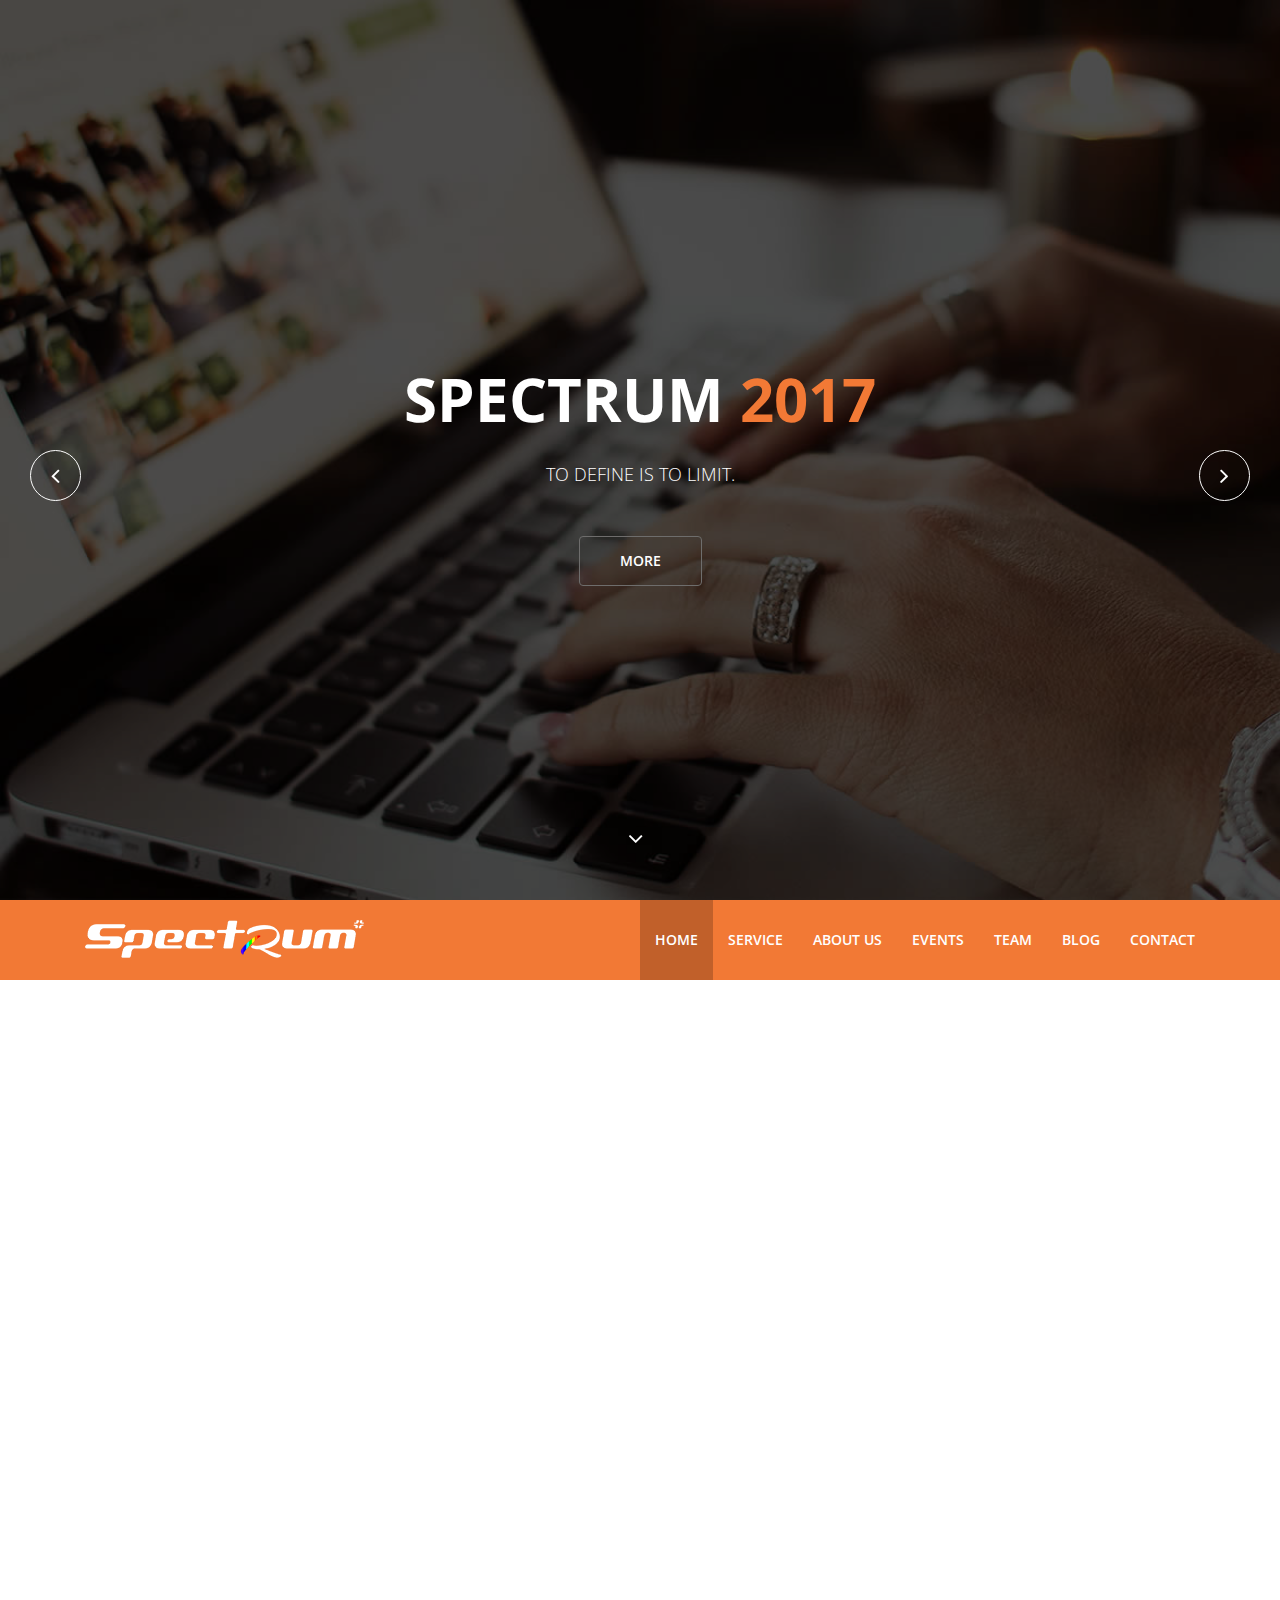
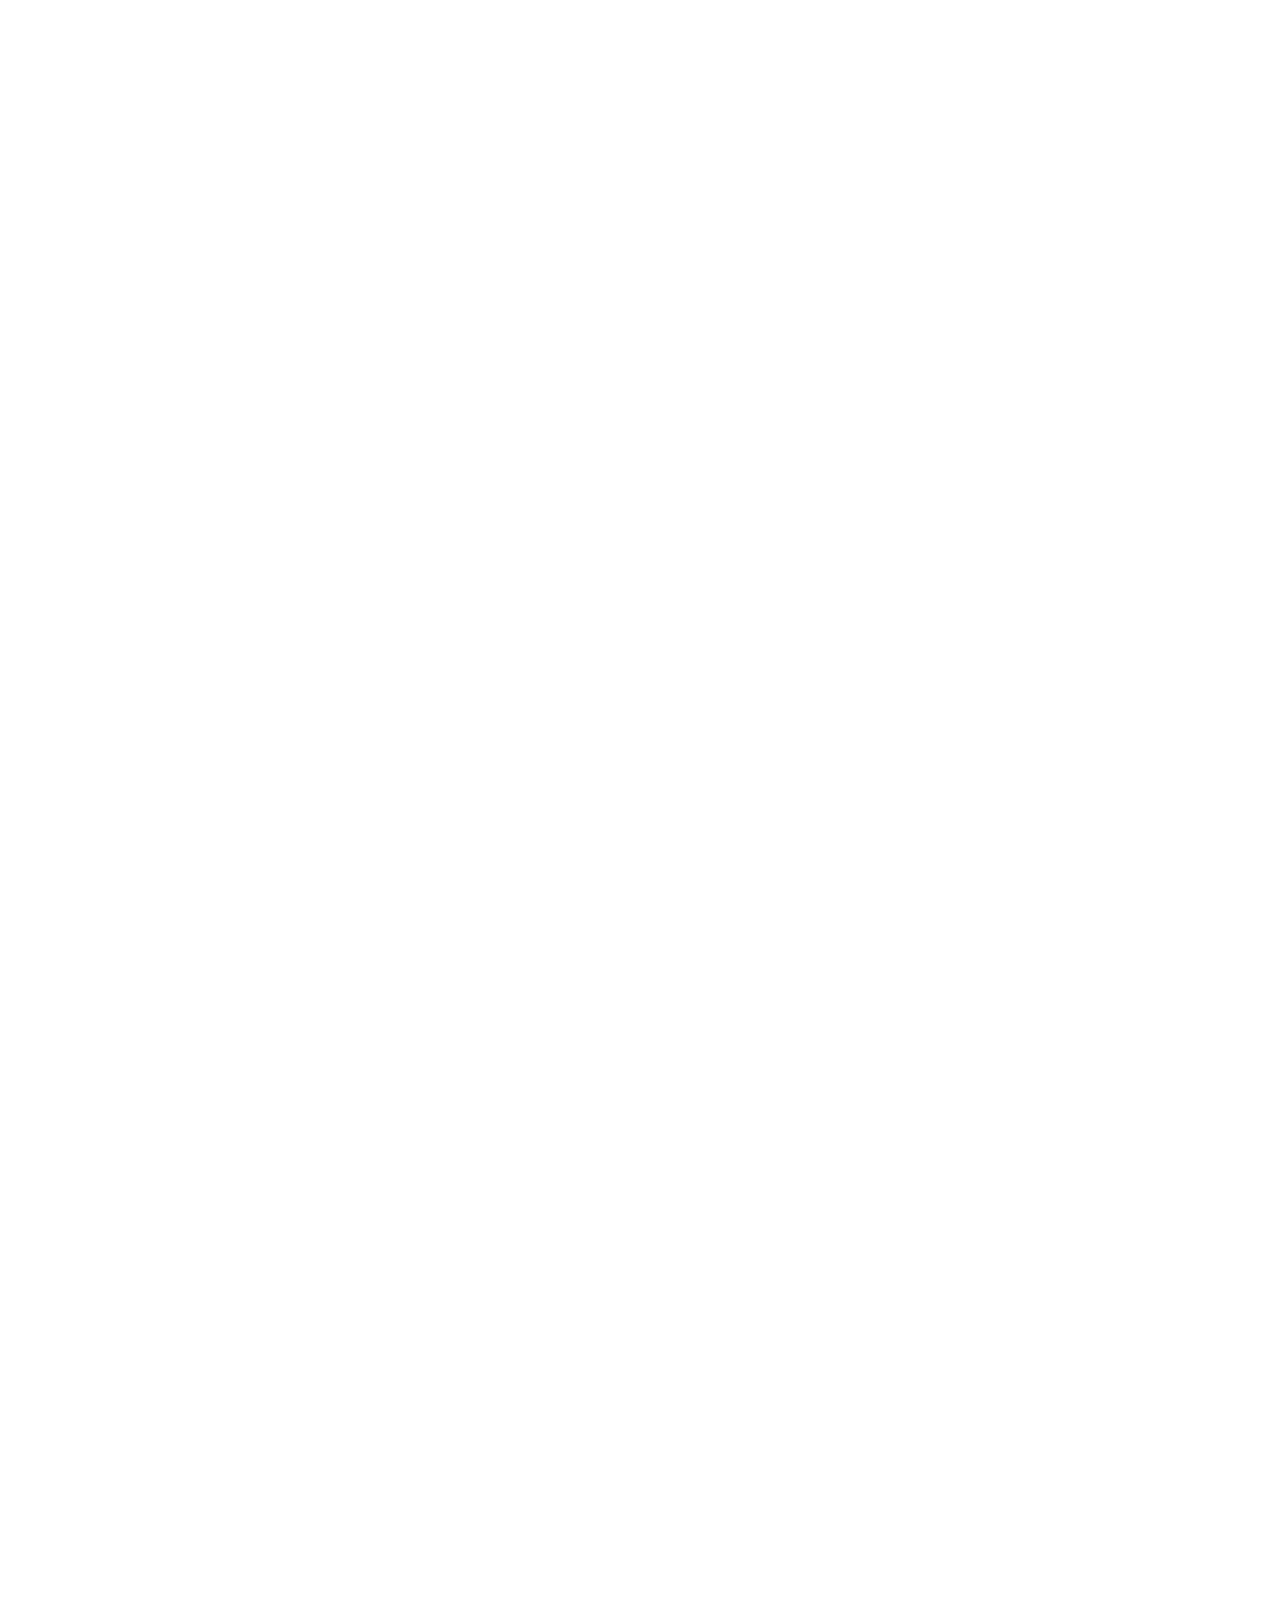
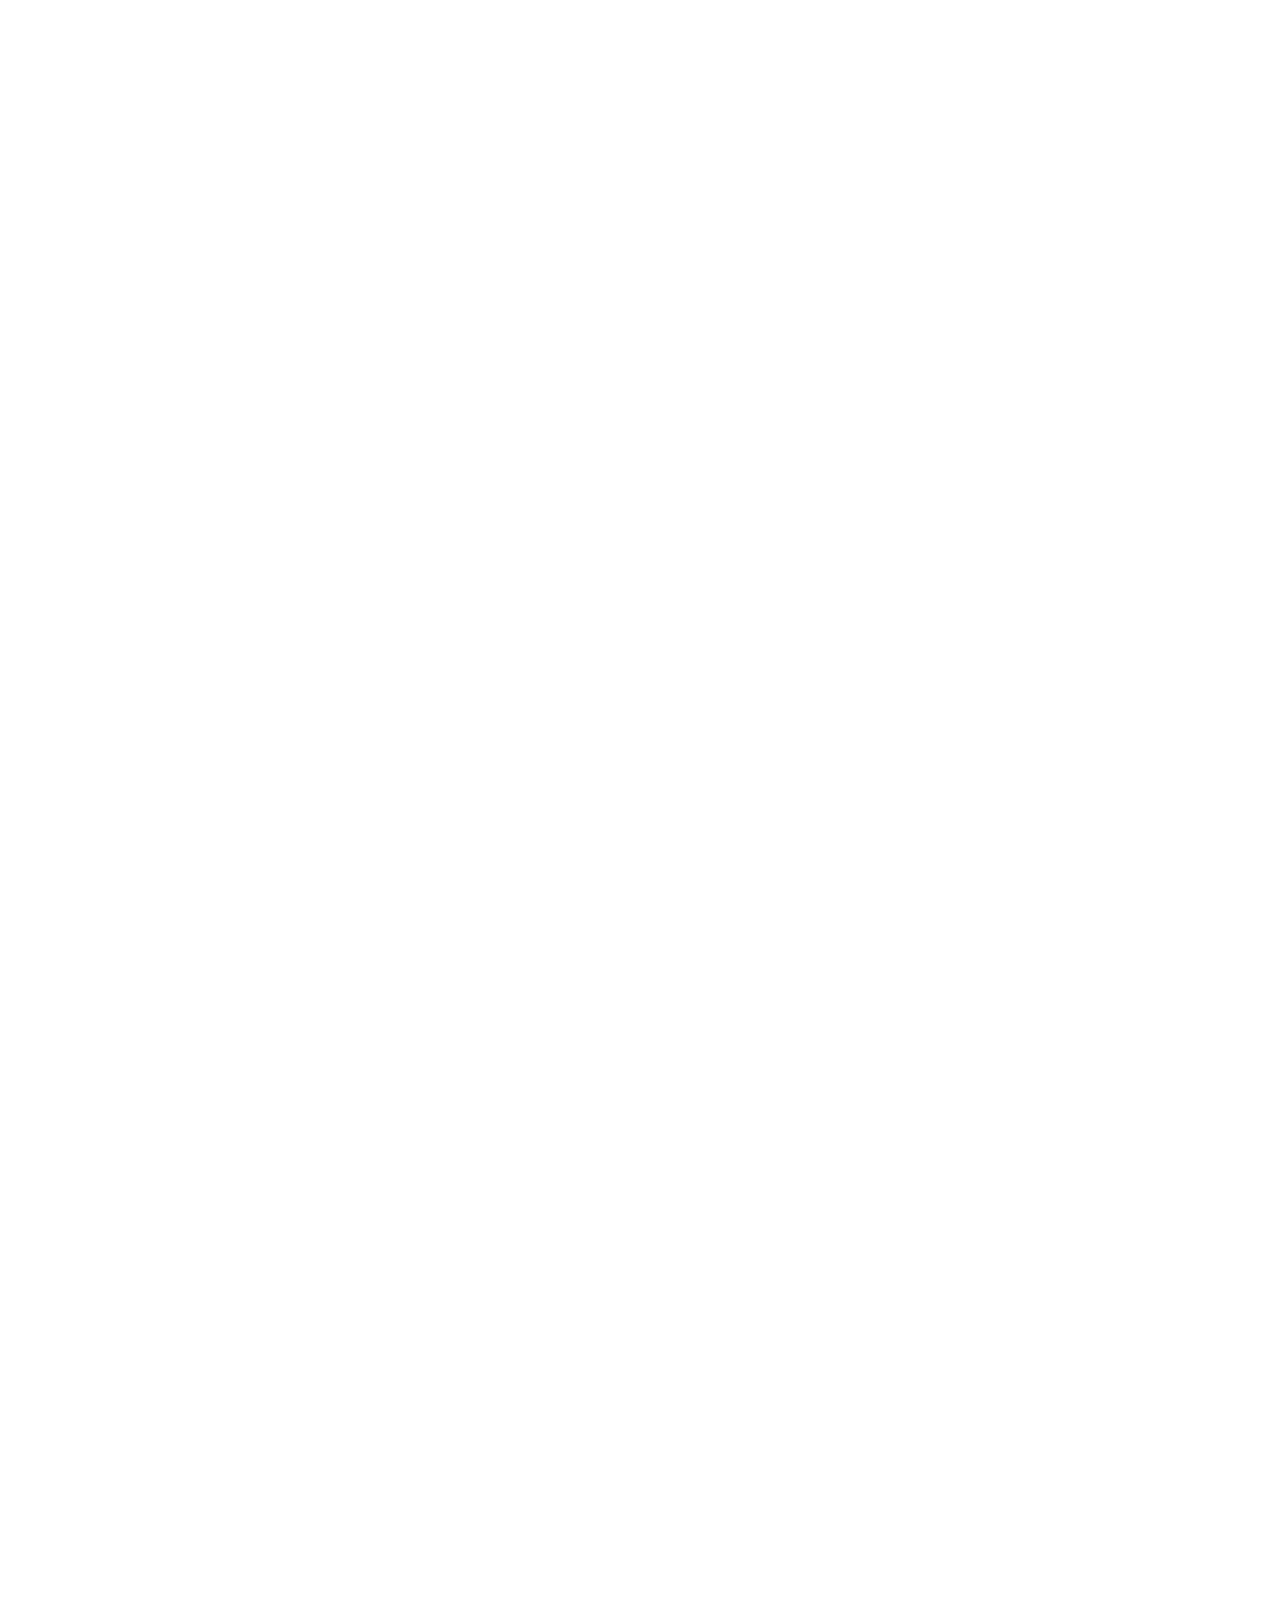
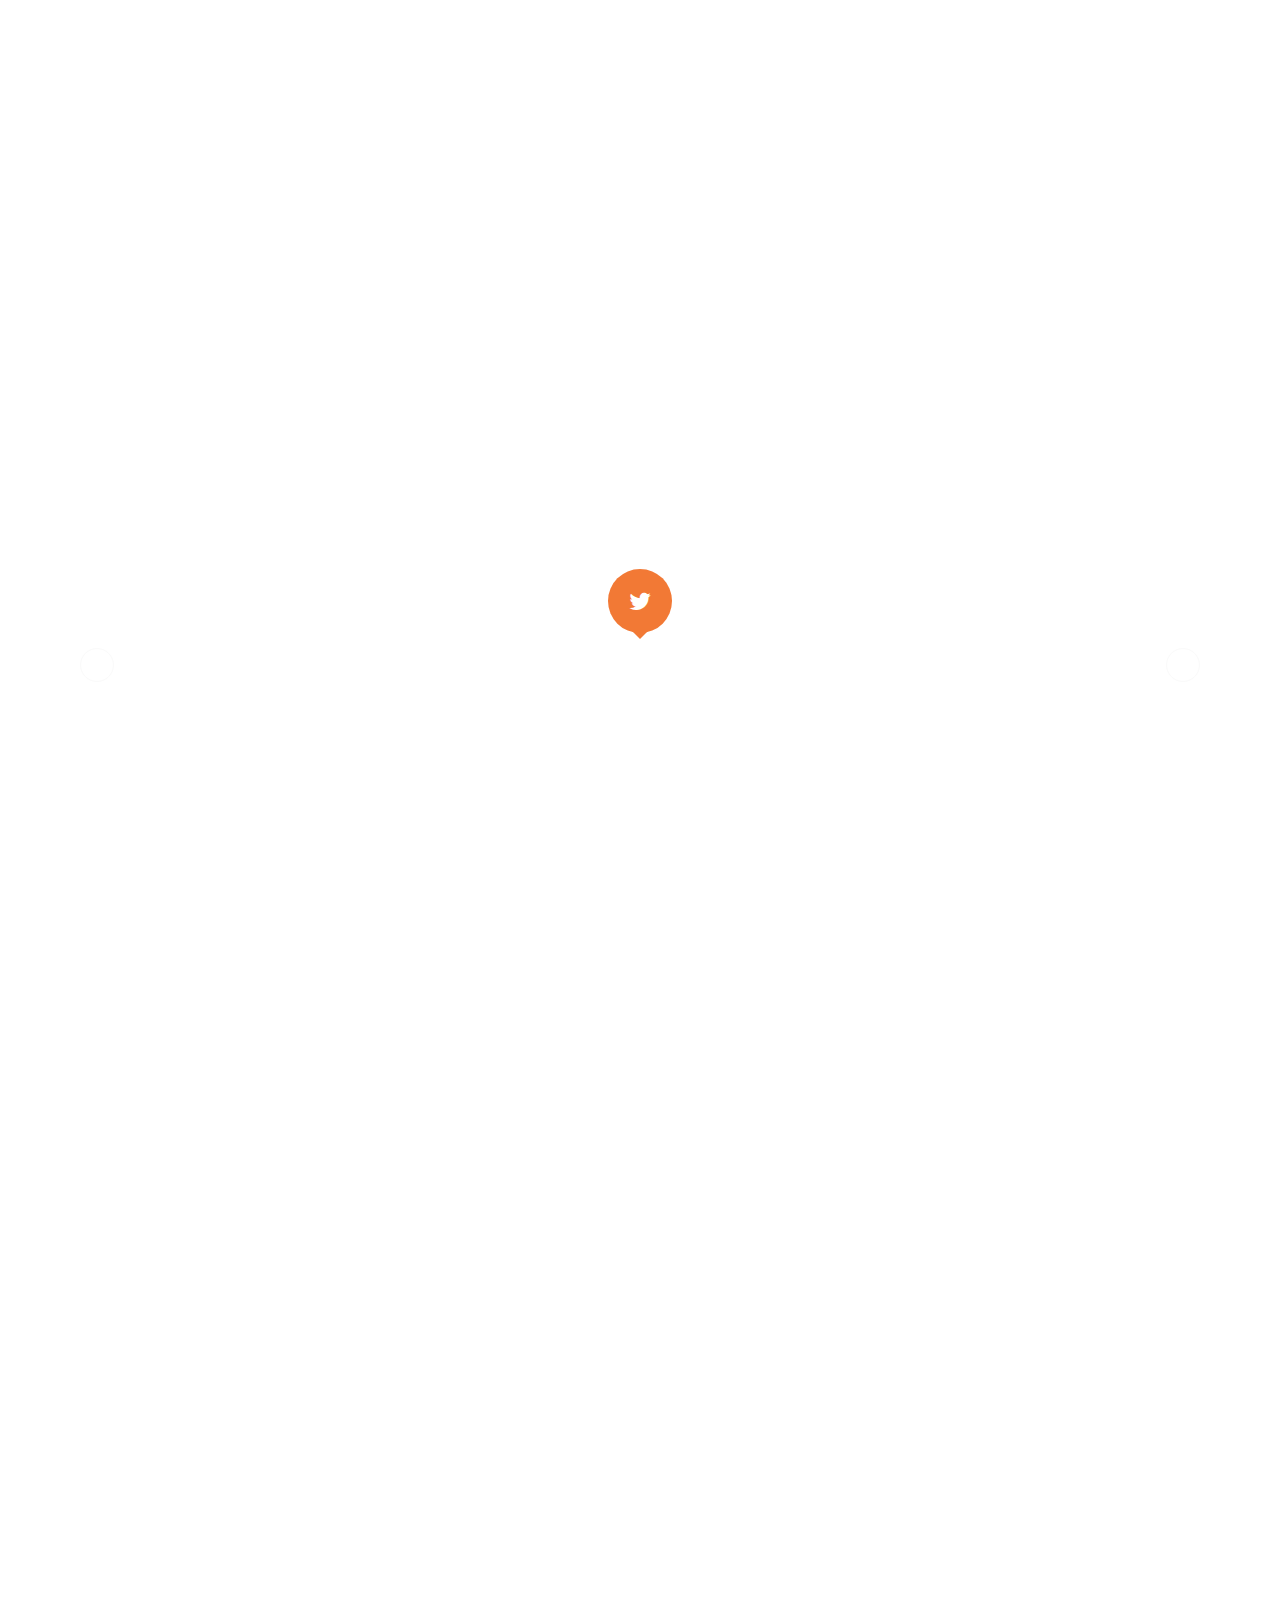
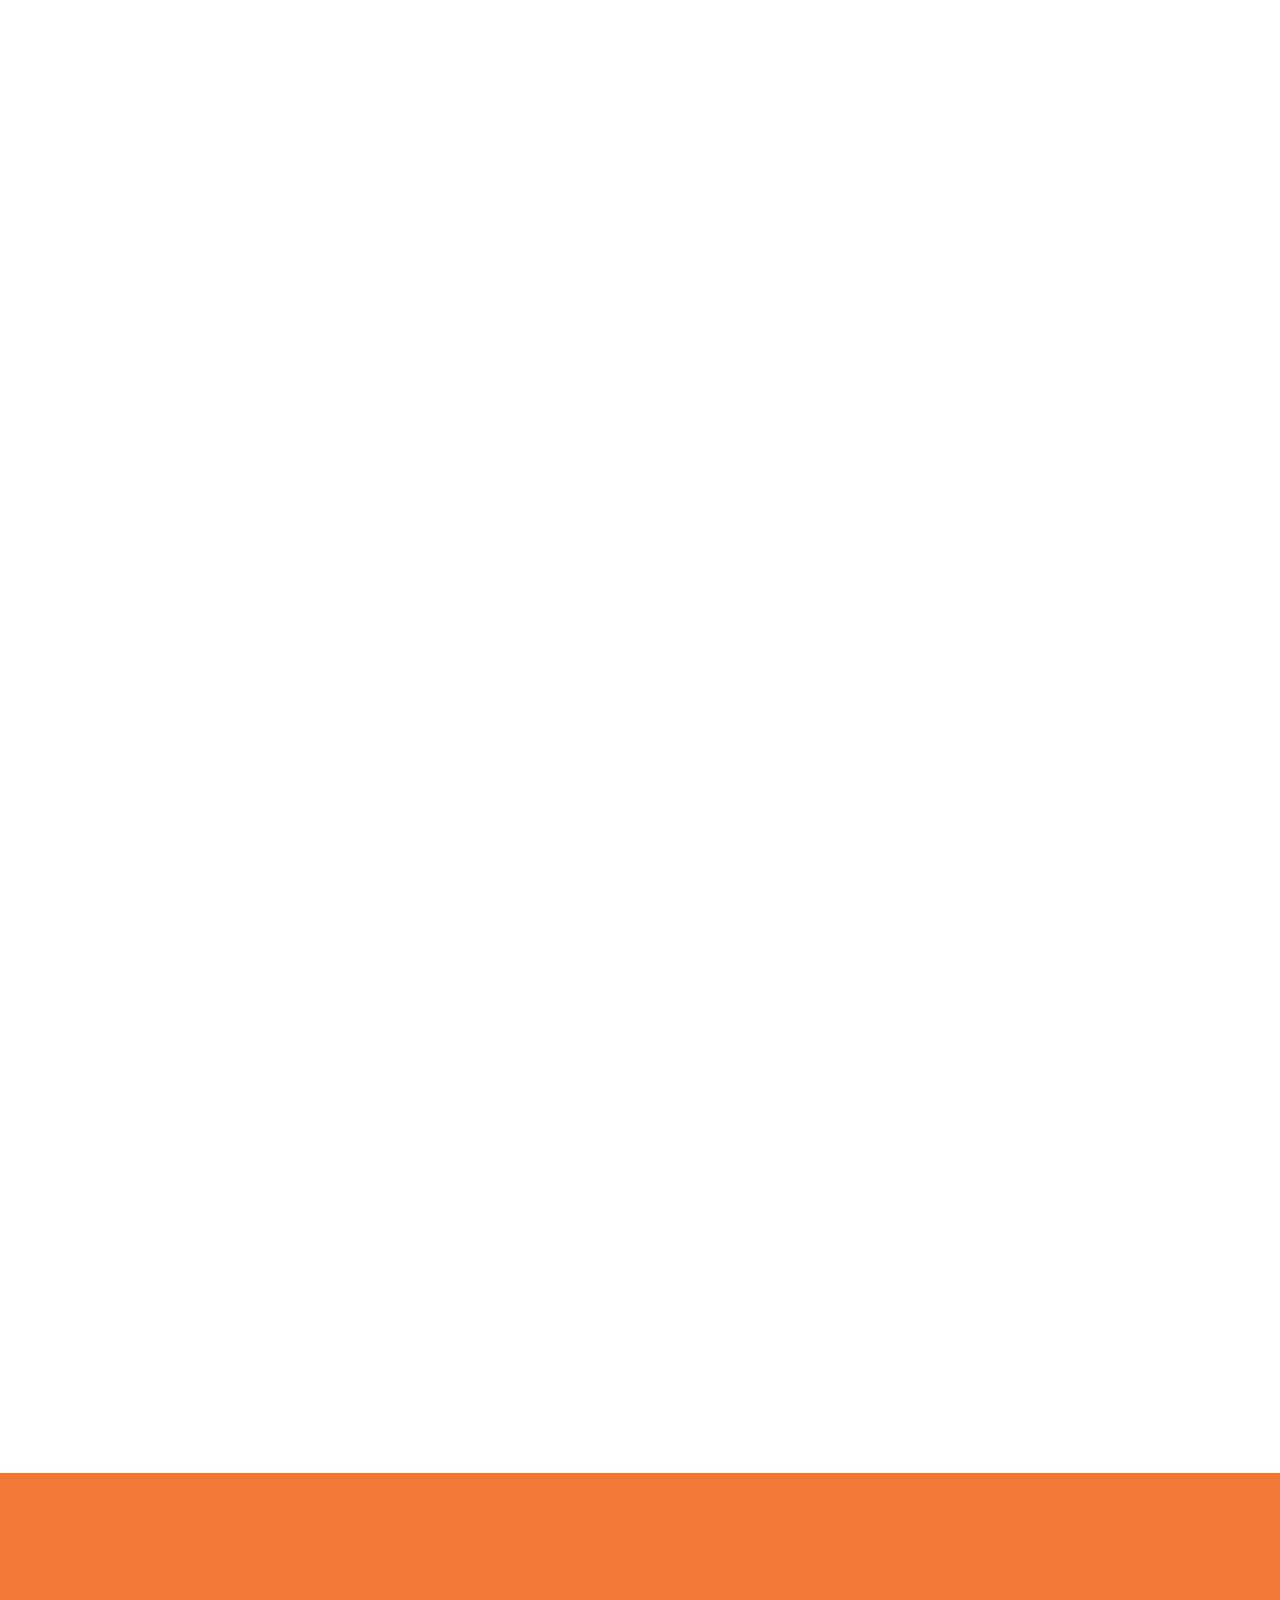
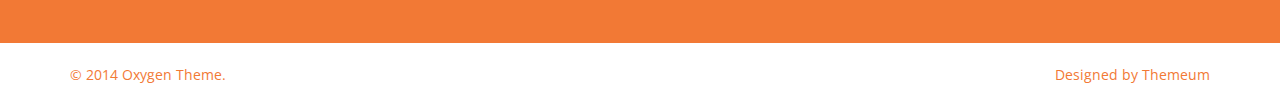
==== index.html @ 274dad4c "initial" ====
<!DOCTYPE html>
<html lang="en">
<head>
  <meta charset="utf-8">
  <meta name="viewport" content="width=device-width, initial-scale=1.0">
  <meta name="description" content="">
  <meta name="author" content="">
  <title>Spectrum '17</title>
  <link href="css/bootstrap.min.css" rel="stylesheet">
  <link href="css/animate.min.css" rel="stylesheet">
  <link href="css/font-awesome.min.css" rel="stylesheet">
  <link href="css/lightbox.css" rel="stylesheet">
  <link href="css/main.css" rel="stylesheet">
  <link id="css-preset" href="css/presets/preset2.css" rel="stylesheet">
  <link href="css/responsive.css" rel="stylesheet">

  <!--[if lt IE 9]>
    <script src="js/html5shiv.js"></script>
    <script src="js/respond.min.js"></script>
  <![endif]-->

  <link href='http://fonts.googleapis.com/css?family=Open+Sans:300,400,600,700' rel='stylesheet' type='text/css'>
  <link rel="shortcut icon" href="images/favicon.ico">
</head><!--/head-->

<body>

  <!--.preloader-->
  <div class="preloader"> <i class="fa fa-circle-o-notch fa-spin"></i></div>
  <!--/.preloader-->

  <header id="home">
    <div id="home-slider" class="carousel slide carousel-fade" data-ride="carousel">
      <div class="carousel-inner">
        <div class="item active" style="background-image: url(images/slider/1.jpg)">
          <div class="caption">
            <h1 class="animated fadeInLeftBig">SPECTRUM <span>2017</span></h1>
            <p class="animated fadeInRightBig">To define is to limit.</p>
            <a data-scroll class="btn btn-start animated fadeInUpBig" href="#services">More</a>
          </div>
        </div>
        <div class="item" style="background-image: url(images/slider/2.jpg)">
          <div class="caption">
            <h1 class="animated fadeInLeftBig">We <span>Create</span></h1>
            <p class="animated fadeInRightBig">Bootstrap - Responsive Design - Retina Ready - Parallax</p>
            <a data-scroll class="btn btn-start animated fadeInUpBig" href="#services">Start now</a>
          </div>
        </div>
        <div class="item" style="background-image: url(images/slider/3.jpg)">
          <div class="caption">
            <h1 class="animated fadeInLeftBig">We <span>Innovate</span></h1>
            <p class="animated fadeInRightBig">Bootstrap - Responsive Design - Retina Ready - Parallax</p>
            <a data-scroll class="btn btn-start animated fadeInUpBig" href="#services">Start now</a>
          </div>
        </div>
        <div class="item" style="background-image: url(images/slider/3.jpg)">
          <div class="caption">
            <h1 class="animated fadeInLeftBig">We <span>Succeed</span></h1>
            <p class="animated fadeInRightBig">Bootstrap - Responsive Design - Retina Ready - Parallax</p>
            <a data-scroll class="btn btn-start animated fadeInUpBig" href="#services">Start now</a>
          </div>
        </div>
      </div>
      <a class="left-control" href="#home-slider" data-slide="prev"><i class="fa fa-angle-left"></i></a>
      <a class="right-control" href="#home-slider" data-slide="next"><i class="fa fa-angle-right"></i></a>

      <a id="tohash" href="#services"><i class="fa fa-angle-down"></i></a>

    </div><!--/#home-slider-->
    <div class="main-nav">
      <div class="container">
        <div class="navbar-header">
          <button type="button" class="navbar-toggle" data-toggle="collapse" data-target=".navbar-collapse">
            <span class="sr-only">Toggle navigation</span>
            <span class="icon-bar"></span>
            <span class="icon-bar"></span>
            <span class="icon-bar"></span>
          </button>
          <a class="navbar-brand" href="index.html">
            <h1><img class="img-responsive" src="images/logo.png" alt="logo"></h1>
          </a>
        </div>
        <div class="collapse navbar-collapse">
          <ul class="nav navbar-nav navbar-right">
            <li class="scroll active"><a href="#home">Home</a></li>
            <li class="scroll"><a href="#services">Service</a></li>
            <li class="scroll"><a href="#about-us">About Us</a></li>
            <li class="scroll"><a href="#portfolio">Events</a></li>
            <li class="scroll"><a href="#team">Team</a></li>
            <li class="scroll"><a href="#blog">Blog</a></li>
            <li class="scroll"><a href="#contact">Contact</a></li>
          </ul>
        </div>
      </div>
    </div><!--/#main-nav-->
  </header><!--/#home-->
  <section id="services">
    <div class="container">
      <div class="heading wow fadeInUp" data-wow-duration="1000ms" data-wow-delay="300ms">
        <div class="row">
          <div class="text-center col-sm-8 col-sm-offset-2">
            <h2>Our Services</h2>
            <p>Lorem ipsum dolor sit amet, consectetur adipisicing elit, sed do eiusmod tempor incididunt ut labore et dolore magna aliqua ut enim ad minim veniam</p>
          </div>
        </div>
      </div>
      <div class="text-center our-services">
        <div class="row">
          <div class="col-sm-4 wow fadeInDown" data-wow-duration="1000ms" data-wow-delay="300ms">
            <div class="service-icon">
              <i class="fa fa-flask"></i>
            </div>
            <div class="service-info">
              <h3>Brand Identity</h3>
              <p>Lorem ipsum dolor sit amet, consectetur adipisicing elit, sed do eiusmod tempor incididunt ut labore et dolore</p>
            </div>
          </div>
          <div class="col-sm-4 wow fadeInDown" data-wow-duration="1000ms" data-wow-delay="450ms">
            <div class="service-icon">
              <i class="fa fa-umbrella"></i>
            </div>
            <div class="service-info">
              <h3>Creative Idea</h3>
              <p>Lorem ipsum dolor sit amet, consectetur adipisicing elit, sed do eiusmod tempor incididunt ut labore et dolore</p>
            </div>
          </div>
          <div class="col-sm-4 wow fadeInDown" data-wow-duration="1000ms" data-wow-delay="550ms">
            <div class="service-icon">
              <i class="fa fa-cloud"></i>
            </div>
            <div class="service-info">
              <h3>Awesome Support</h3>
              <p>Lorem ipsum dolor sit amet, consectetur adipisicing elit, sed do eiusmod tempor incididunt ut labore et dolore</p>
            </div>
          </div>
          <div class="col-sm-4 wow fadeInUp" data-wow-duration="1000ms" data-wow-delay="650ms">
            <div class="service-icon">
              <i class="fa fa-coffee"></i>
            </div>
            <div class="service-info">
              <h3>Professional Design</h3>
              <p>Lorem ipsum dolor sit amet, consectetur adipisicing elit, sed do eiusmod tempor incididunt ut labore et dolore</p>
            </div>
          </div>
          <div class="col-sm-4 wow fadeInUp" data-wow-duration="1000ms" data-wow-delay="750ms">
            <div class="service-icon">
              <i class="fa fa-bitbucket"></i>
            </div>
            <div class="service-info">
              <h3>App Development</h3>
              <p>Lorem ipsum dolor sit amet, consectetur adipisicing elit, sed do eiusmod tempor incididunt ut labore et dolore</p>
            </div>
          </div>
          <div class="col-sm-4 wow fadeInUp" data-wow-duration="1000ms" data-wow-delay="850ms">
            <div class="service-icon">
              <i class="fa fa-gift"></i>
            </div>
            <div class="service-info">
              <h3>Clean Code</h3>
              <p>Lorem ipsum dolor sit amet, consectetur adipisicing elit, sed do eiusmod tempor incididunt ut labore et dolore</p>
            </div>
          </div>
        </div>
      </div>
    </div>
  </section><!--/#services-->
  <section id="about-us" class="parallax">
    <div class="container">
      <div class="row">

          <div class="about-info wow fadeInUp" data-wow-duration="1000ms" data-wow-delay="300ms">
            <h2>About us</h2>
            <p>Goa college of Engineering was established in the year 1967 and has been working its way towards producing the state’s and country’s best technological minds. GEC has seven undergraduate engineering programs: Civil, Mechanical, Electrical, Mining, Computer, Information Technology and Electronics & Telecommunications. There are about 2500+ students pursuing their Bachelor’s and Master’s Degree in these programs under Goa University in this college. </p>
            <p>The word Spectrum, for our technical festival, represents various infinite opportunities. It also describes the seven constituents of visible light, which represent the seven branches of this college. Besides various technical events, workshops and guest lectures which will develop the technical skills of the students in various fields, the festival will also introduce various initiatives for the betterment of the world from engineering as well as non-engineering perspective. We hope to achieve necessary success and also set up a new tradition for the future generations with countless possibilities. </p>
            <p>The technical festival is expected to receive participation from numerous colleges across India. It will be a two day event scheduled to happen on 16th and 17th March 2017, at the GEC Campus. </p>
          </div>

      </div>
    </div>
  </section><!--/#about-us-->

  <section id="portfolio">
    <div class="container">
      <div class="row">
        <div class="heading text-center col-sm-8 col-sm-offset-2 wow fadeInUp" data-wow-duration="1000ms" data-wow-delay="300ms">
          <h2>Our Portfolio</h2>
          <p>Lorem ipsum dolor sit amet, consectetur adipisicing elit, sed do eiusmod tempor incididunt ut labore et dolore magna aliqua ut enim ad minim veniam</p>
        </div>
      </div>
    </div>
    <div class="container-fluid">
      <div class="row">
        <div class="col-sm-3">
          <div class="folio-item wow fadeInRightBig" data-wow-duration="1000ms" data-wow-delay="300ms">
            <div class="folio-image">
              <img class="img-responsive" src="images/portfolio/1.jpg" alt="">
            </div>
            <div class="overlay">
              <div class="overlay-content">
                <div class="overlay-text">
                  <div class="folio-info">
                    <h3>Time Hours</h3>
                    <p>Design, Photography</p>
                  </div>
                  <div class="folio-overview">
                    <span class="folio-link"><a class="folio-read-more" href="#" data-single_url="portfolio-single.html" ><i class="fa fa-link"></i></a></span>
                    <span class="folio-expand"><a href="images/portfolio/portfolio-details.jpg" data-lightbox="portfolio"><i class="fa fa-search-plus"></i></a></span>
                  </div>
                </div>
              </div>
            </div>
          </div>
        </div>
        <div class="col-sm-3">
          <div class="folio-item wow fadeInLeftBig" data-wow-duration="1000ms" data-wow-delay="400ms">
            <div class="folio-image">
              <img class="img-responsive" src="images/portfolio/2.jpg" alt="">
            </div>
            <div class="overlay">
              <div class="overlay-content">
                <div class="overlay-text">
                  <div class="folio-info">
                    <h3>Time Hours</h3>
                    <p>Design, Photography</p>
                  </div>
                  <div class="folio-overview">
                    <span class="folio-link"><a class="folio-read-more" href="#" data-single_url="portfolio-single.html" ><i class="fa fa-link"></i></a></span>
                    <span class="folio-expand"><a href="images/portfolio/portfolio-details.jpg" data-lightbox="portfolio"><i class="fa fa-search-plus"></i></a></span>
                  </div>
                </div>
              </div>
            </div>
          </div>
        </div>
        <div class="col-sm-3">
          <div class="folio-item wow fadeInRightBig" data-wow-duration="1000ms" data-wow-delay="500ms">
            <div class="folio-image">
              <img class="img-responsive" src="images/portfolio/3.jpg" alt="">
            </div>
            <div class="overlay">
              <div class="overlay-content">
                <div class="overlay-text">
                  <div class="folio-info">
                    <h3>Time Hours</h3>
                    <p>Design, Photography</p>
                  </div>
                  <div class="folio-overview">
                    <span class="folio-link"><a class="folio-read-more" href="#" data-single_url="portfolio-single.html" ><i class="fa fa-link"></i></a></span>
                    <span class="folio-expand"><a href="images/portfolio/portfolio-details.jpg" data-lightbox="portfolio"><i class="fa fa-search-plus"></i></a></span>
                  </div>
                </div>
              </div>
            </div>
          </div>
        </div>
        <div class="col-sm-3">
          <div class="folio-item wow fadeInLeftBig" data-wow-duration="1000ms" data-wow-delay="600ms">
            <div class="folio-image">
              <img class="img-responsive" src="images/portfolio/4.jpg" alt="">
            </div>
            <div class="overlay">
              <div class="overlay-content">
                <div class="overlay-text">
                  <div class="folio-info">
                    <h3>Time Hours</h3>
                    <p>Design, Photography</p>
                  </div>
                  <div class="folio-overview">
                    <span class="folio-link"><a class="folio-read-more" href="#" data-single_url="portfolio-single.html" ><i class="fa fa-link"></i></a></span>
                    <span class="folio-expand"><a href="images/portfolio/portfolio-details.jpg" data-lightbox="portfolio"><i class="fa fa-search-plus"></i></a></span>
                  </div>
                </div>
              </div>
            </div>
          </div>
        </div>
        <div class="col-sm-3">
          <div class="folio-item wow fadeInRightBig" data-wow-duration="1000ms" data-wow-delay="700ms">
            <div class="folio-image">
              <img class="img-responsive" src="images/portfolio/5.jpg" alt="">
            </div>
            <div class="overlay">
              <div class="overlay-content">
                <div class="overlay-text">
                  <div class="folio-info">
                    <h3>Time Hours</h3>
                    <p>Design, Photography</p>
                  </div>
                  <div class="folio-overview">
                    <span class="folio-link"><a class="folio-read-more" href="#" data-single_url="portfolio-single.html" ><i class="fa fa-link"></i></a></span>
                    <span class="folio-expand"><a href="images/portfolio/portfolio-details.jpg" data-lightbox="portfolio"><i class="fa fa-search-plus"></i></a></span>
                  </div>
                </div>
              </div>
            </div>
          </div>
        </div>
        <div class="col-sm-3">
          <div class="folio-item wow fadeInLeftBig" data-wow-duration="1000ms" data-wow-delay="800ms">
            <div class="folio-image">
              <img class="img-responsive" src="images/portfolio/6.jpg" alt="">
            </div>
            <div class="overlay">
              <div class="overlay-content">
                <div class="overlay-text">
                  <div class="folio-info">
                    <h3>Time Hours</h3>
                    <p>Design, Photography</p>
                  </div>
                  <div class="folio-overview">
                    <span class="folio-link"><a class="folio-read-more" href="#" data-single_url="portfolio-single.html" ><i class="fa fa-link"></i></a></span>
                    <span class="folio-expand"><a href="images/portfolio/portfolio-details.jpg" data-lightbox="portfolio"><i class="fa fa-search-plus"></i></a></span>
                  </div>
                </div>
              </div>
            </div>
          </div>
        </div>
        <div class="col-sm-3">
          <div class="folio-item wow fadeInRightBig" data-wow-duration="1000ms" data-wow-delay="900ms">
            <div class="folio-image">
              <img class="img-responsive" src="images/portfolio/7.jpg" alt="">
            </div>
            <div class="overlay">
              <div class="overlay-content">
                <div class="overlay-text">
                  <div class="folio-info">
                    <h3>Time Hours</h3>
                    <p>Design, Photography</p>
                  </div>
                  <div class="folio-overview">
                    <span class="folio-link"><a class="folio-read-more" href="#" data-single_url="portfolio-single.html" ><i class="fa fa-link"></i></a></span>
                    <span class="folio-expand"><a href="images/portfolio/portfolio-details.jpg" data-lightbox="portfolio"><i class="fa fa-search-plus"></i></a></span>
                  </div>
                </div>
              </div>
            </div>
          </div>
        </div>
        <div class="col-sm-3">
          <div class="folio-item wow fadeInLeftBig" data-wow-duration="1000ms" data-wow-delay="1000ms">
            <div class="folio-image">
              <img class="img-responsive" src="images/portfolio/8.jpg" alt="">
            </div>
            <div class="overlay">
              <div class="overlay-content">
                <div class="overlay-text">
                  <div class="folio-info">
                    <h3>Time Hours</h3>
                    <p>Design, Photography</p>
                  </div>
                  <div class="folio-overview">
                    <span class="folio-link"><a class="folio-read-more" href="#" data-single_url="portfolio-single.html" ><i class="fa fa-link"></i></a></span>
                    <span class="folio-expand"><a href="images/portfolio/portfolio-details.jpg" data-lightbox="portfolio"><i class="fa fa-search-plus"></i></a></span>
                  </div>
                </div>
              </div>
            </div>
          </div>
        </div>
      </div>
    </div>
    <div id="portfolio-single-wrap">
      <div id="portfolio-single">
      </div>
    </div><!-- /#portfolio-single-wrap -->
  </section><!--/#portfolio-->

  <section id="team">
    <div class="container">
      <div class="row">
        <div class="heading text-center col-sm-8 col-sm-offset-2 wow fadeInUp" data-wow-duration="1200ms" data-wow-delay="300ms">
          <h2>The Team</h2>
          <p>Lorem ipsum dolor sit amet, consectetur adipisicing elit, sed do eiusmod tempor incididunt ut labore et dolore magna aliqua ut enim ad minim veniam</p>
        </div>
      </div>
      <div class="team-members">
        <div class="row">
          <div class="col-sm-3">
            <div class="team-member wow flipInY" data-wow-duration="1000ms" data-wow-delay="300ms">
              <div class="member-image">
                <img class="img-responsive" src="images/team/1.jpg" alt="">
              </div>
              <div class="member-info">
                <h3>Marian Dixon</h3>
                <h4>CEO &amp; Founder</h4>
                <p>Consectetur adipisicing elit, sed do eiusmod tempor incididunt</p>
              </div>
              <div class="social-icons">
                <ul>
                  <li><a class="facebook" href="#"><i class="fa fa-facebook"></i></a></li>
                  <li><a class="twitter" href="#"><i class="fa fa-twitter"></i></a></li>
                  <li><a class="linkedin" href="#"><i class="fa fa-linkedin"></i></a></li>
                  <li><a class="dribbble" href="#"><i class="fa fa-dribbble"></i></a></li>
                  <li><a class="rss" href="#"><i class="fa fa-rss"></i></a></li>
                </ul>
              </div>
            </div>
          </div>
          <div class="col-sm-3">
            <div class="team-member wow flipInY" data-wow-duration="1000ms" data-wow-delay="500ms">
              <div class="member-image">
                <img class="img-responsive" src="images/team/2.jpg" alt="">
              </div>
              <div class="member-info">
                <h3>Lawrence Lane</h3>
                <h4>UI/UX Designer</h4>
                <p>Consectetur adipisicing elit, sed do eiusmod tempor incididunt</p>
              </div>
              <div class="social-icons">
                <ul>
                  <li><a class="facebook" href="#"><i class="fa fa-facebook"></i></a></li>
                  <li><a class="twitter" href="#"><i class="fa fa-twitter"></i></a></li>
                  <li><a class="linkedin" href="#"><i class="fa fa-linkedin"></i></a></li>
                  <li><a class="dribbble" href="#"><i class="fa fa-dribbble"></i></a></li>
                  <li><a class="rss" href="#"><i class="fa fa-rss"></i></a></li>
                </ul>
              </div>
            </div>
          </div>
          <div class="col-sm-3">
            <div class="team-member wow flipInY" data-wow-duration="1000ms" data-wow-delay="800ms">
              <div class="member-image">
                <img class="img-responsive" src="images/team/3.jpg" alt="">
              </div>
              <div class="member-info">
                <h3>Lois Clark</h3>
                <h4>Developer</h4>
                <p>Consectetur adipisicing elit, sed do eiusmod tempor incididunt</p>
              </div>
              <div class="social-icons">
                <ul>
                  <li><a class="facebook" href="#"><i class="fa fa-facebook"></i></a></li>
                  <li><a class="twitter" href="#"><i class="fa fa-twitter"></i></a></li>
                  <li><a class="linkedin" href="#"><i class="fa fa-linkedin"></i></a></li>
                  <li><a class="dribbble" href="#"><i class="fa fa-dribbble"></i></a></li>
                  <li><a class="rss" href="#"><i class="fa fa-rss"></i></a></li>
                </ul>
              </div>
            </div>
          </div>
          <div class="col-sm-3">
            <div class="team-member wow flipInY" data-wow-duration="1000ms" data-wow-delay="1100ms">
              <div class="member-image">
                <img class="img-responsive" src="images/team/4.jpg" alt="">
              </div>
              <div class="member-info">
                <h3>Marian Dixon</h3>
                <h4>Support Manager</h4>
                <p>Consectetur adipisicing elit, sed do eiusmod tempor incididunt</p>
              </div>
              <div class="social-icons">
                <ul>
                  <li><a class="facebook" href="#"><i class="fa fa-facebook"></i></a></li>
                  <li><a class="twitter" href="#"><i class="fa fa-twitter"></i></a></li>
                  <li><a class="linkedin" href="#"><i class="fa fa-linkedin"></i></a></li>
                  <li><a class="dribbble" href="#"><i class="fa fa-dribbble"></i></a></li>
                  <li><a class="rss" href="#"><i class="fa fa-rss"></i></a></li>
                </ul>
              </div>
            </div>
          </div>
        </div>
      </div>
    </div>
  </section><!--/#team-->

  <section id="features" class="parallax">
    <div class="container">
      <div class="row count">
        <div class="col-sm-3 col-xs-6 wow fadeInLeft" data-wow-duration="1000ms" data-wow-delay="300ms">
          <i class="fa fa-user"></i>
          <h3 class="timer">4000</h3>
          <p>Happy Clients</p>
        </div>
        <div class="col-sm-3 col-xs-6 wow fadeInLeft" data-wow-duration="1000ms" data-wow-delay="500ms">
          <i class="fa fa-desktop"></i>
          <h3 class="timer">200</h3>
          <p>Modern Websites</p>
        </div>
        <div class="col-sm-3 col-xs-6 wow fadeInLeft" data-wow-duration="1000ms" data-wow-delay="700ms">
          <i class="fa fa-trophy"></i>
          <h3 class="timer">10</h3>
          <p>WINNING AWARDS</p>
        </div>
        <div class="col-sm-3 col-xs-6 wow fadeInLeft" data-wow-duration="1000ms" data-wow-delay="900ms">
          <i class="fa fa-comment-o"></i>
          <h3>24/7</h3>
          <p>Fast Support</p>
        </div>
      </div>
    </div>
  </section><!--/#features-->

  <section id="pricing">
    <div class="container">
      <div class="row">
        <div class="heading text-center col-sm-8 col-sm-offset-2 wow fadeInUp" data-wow-duration="1200ms" data-wow-delay="300ms">
          <h2>Pricing Table</h2>
          <p>Lorem ipsum dolor sit amet, consectetur adipisicing elit, sed do eiusmod tempor incididunt ut labore et dolore magna aliqua ut enim ad minim veniam</p>
        </div>
      </div>
      <div class="pricing-table">
        <div class="row">
          <div class="col-sm-3">
            <div class="single-table wow flipInY" data-wow-duration="1000ms" data-wow-delay="300ms">
              <h3>Basic</h3>
              <div class="price">
                $9<span>/Month</span>
              </div>
              <ul>
                <li>Free Setup</li>
                <li>10GB Storage</li>
                <li>100GB Bandwith</li>
                <li>5 Products</li>
              </ul>
              <a href="#" class="btn btn-lg btn-primary">Sign up</a>
            </div>
          </div>
          <div class="col-sm-3">
            <div class="single-table wow flipInY" data-wow-duration="1000ms" data-wow-delay="500ms">
              <h3>Standard</h3>
              <div class="price">
                $19<span>/Month</span>
              </div>
              <ul>
                <li>Free Setup</li>
                <li>10GB Storage</li>
                <li>100GB Bandwith</li>
                <li>5 Products</li>
              </ul>
              <a href="#" class="btn btn-lg btn-primary">Sign up</a>
            </div>
          </div>
          <div class="col-sm-3">
            <div class="single-table featured wow flipInY" data-wow-duration="1000ms" data-wow-delay="800ms">
              <h3>Featured</h3>
              <div class="price">
                $29<span>/Month</span>
              </div>
              <ul>
                <li>Free Setup</li>
                <li>10GB Storage</li>
                <li>100GB Bandwith</li>
                <li>5 Products</li>
              </ul>
              <a href="#" class="btn btn-lg btn-primary">Sign up</a>
            </div>
          </div>
          <div class="col-sm-3">
            <div class="single-table wow flipInY" data-wow-duration="1000ms" data-wow-delay="1100ms">
              <h3>Professional</h3>
              <div class="price">
                $49<span>/Month</span>
              </div>
              <ul>
                <li>Free Setup</li>
                <li>10GB Storage</li>
                <li>100GB Bandwith</li>
                <li>5 Products</li>
              </ul>
              <a href="#" class="btn btn-lg btn-primary">Sign up</a>
            </div>
          </div>
        </div>
      </div>
    </div>
  </section><!--/#pricing-->

  <section id="twitter" class="parallax">
    <div>
      <a class="twitter-left-control" href="#twitter-carousel" role="button" data-slide="prev"><i class="fa fa-angle-left"></i></a>
      <a class="twitter-right-control" href="#twitter-carousel" role="button" data-slide="next"><i class="fa fa-angle-right"></i></a>
      <div class="container">
        <div class="row">
          <div class="col-sm-8 col-sm-offset-2">
            <div class="twitter-icon text-center">
              <i class="fa fa-twitter"></i>
              <h4>Themeum</h4>
            </div>
            <div id="twitter-carousel" class="carousel slide" data-ride="carousel">
              <div class="carousel-inner">
                <div class="item active wow fadeIn" data-wow-duration="1000ms" data-wow-delay="300ms">
                  <p>Introducing Shortcode generator for Helix V2 based templates <a href="#"><span>#helixframework #joomla</span> http://bit.ly/1qlgwav</a></p>
                </div>
                <div class="item">
                  <p>Introducing Shortcode generator for Helix V2 based templates <a href="#"><span>#helixframework #joomla</span> http://bit.ly/1qlgwav</a></p>
                </div>
                <div class="item">
                  <p>Introducing Shortcode generator for Helix V2 based templates <a href="#"><span>#helixframework #joomla</span> http://bit.ly/1qlgwav</a></p>
                </div>
              </div>
            </div>
          </div>
        </div>
      </div>
    </div>
  </section><!--/#twitter-->

  <section id="blog">
    <div class="container">
      <div class="row">
        <div class="heading text-center col-sm-8 col-sm-offset-2 wow fadeInUp" data-wow-duration="1200ms" data-wow-delay="300ms">
          <h2>Blog Posts</h2>
          <p>Lorem ipsum dolor sit amet, consectetur adipisicing elit, sed do eiusmod tempor incididunt ut labore et dolore magna aliqua ut enim ad minim veniam</p>
        </div>
      </div>
      <div class="blog-posts">
        <div class="row">
          <div class="col-sm-4 wow fadeInUp" data-wow-duration="1000ms" data-wow-delay="400ms">
            <div class="post-thumb">
              <a href="#"><img class="img-responsive" src="images/blog/1.jpg" alt=""></a>
              <div class="post-meta">
                <span><i class="fa fa-comments-o"></i> 3 Comments</span>
                <span><i class="fa fa-heart"></i> 0 Likes</span>
              </div>
              <div class="post-icon">
                <i class="fa fa-pencil"></i>
              </div>
            </div>
            <div class="entry-header">
              <h3><a href="#">Lorem ipsum dolor sit amet consectetur adipisicing elit</a></h3>
              <span class="date">June 26, 2014</span>
              <span class="cetagory">in <strong>Photography</strong></span>
            </div>
            <div class="entry-content">
              <p>Lorem ipsum dolor sit amet, consectetur adipisicing elit, sed do eiusmod tempor incididunt ut labore et dolore magna aliqua. </p>
            </div>
          </div>
          <div class="col-sm-4 wow fadeInUp" data-wow-duration="1000ms" data-wow-delay="600ms">
            <div class="post-thumb">
              <div id="post-carousel"  class="carousel slide" data-ride="carousel">
                <ol class="carousel-indicators">
                  <li data-target="#post-carousel" data-slide-to="0" class="active"></li>
                  <li data-target="#post-carousel" data-slide-to="1"></li>
                  <li data-target="#post-carousel" data-slide-to="2"></li>
                </ol>
                <div class="carousel-inner">
                  <div class="item active">
                    <a href="#"><img class="img-responsive" src="images/blog/2.jpg" alt=""></a>
                  </div>
                  <div class="item">
                    <a href="#"><img class="img-responsive" src="images/blog/1.jpg" alt=""></a>
                  </div>
                  <div class="item">
                    <a href="#"><img class="img-responsive" src="images/blog/3.jpg" alt=""></a>
                  </div>
                </div>
                <a class="blog-left-control" href="#post-carousel" role="button" data-slide="prev"><i class="fa fa-angle-left"></i></a>
                <a class="blog-right-control" href="#post-carousel" role="button" data-slide="next"><i class="fa fa-angle-right"></i></a>
              </div>
              <div class="post-meta">
                <span><i class="fa fa-comments-o"></i> 3 Comments</span>
                <span><i class="fa fa-heart"></i> 0 Likes</span>
              </div>
              <div class="post-icon">
                <i class="fa fa-picture-o"></i>
              </div>
            </div>
            <div class="entry-header">
              <h3><a href="#">Lorem ipsum dolor sit amet consectetur adipisicing elit</a></h3>
              <span class="date">June 26, 2014</span>
              <span class="cetagory">in <strong>Photography</strong></span>
            </div>
            <div class="entry-content">
              <p>Lorem ipsum dolor sit amet, consectetur adipisicing elit, sed do eiusmod tempor incididunt ut labore et dolore magna aliqua. </p>
            </div>
          </div>
          <div class="col-sm-4 wow fadeInUp" data-wow-duration="1000ms" data-wow-delay="800ms">
            <div class="post-thumb">
              <a href="#"><img class="img-responsive" src="images/blog/3.jpg" alt=""></a>
              <div class="post-meta">
                <span><i class="fa fa-comments-o"></i> 3 Comments</span>
                <span><i class="fa fa-heart"></i> 0 Likes</span>
              </div>
              <div class="post-icon">
                <i class="fa fa-video-camera"></i>
              </div>
            </div>
            <div class="entry-header">
              <h3><a href="#">Lorem ipsum dolor sit amet consectetur adipisicing elit</a></h3>
              <span class="date">June 26, 2014</span>
              <span class="cetagory">in <strong>Photography</strong></span>
            </div>
            <div class="entry-content">
              <p>Lorem ipsum dolor sit amet, consectetur adipisicing elit, sed do eiusmod tempor incididunt ut labore et dolore magna aliqua. </p>
            </div>
          </div>
        </div>
        <div class="load-more wow fadeInUp" data-wow-duration="1000ms" data-wow-delay="500ms">
          <a href="#" class="btn-loadmore"><i class="fa fa-repeat"></i> Load More</a>
        </div>
      </div>
    </div>
  </section><!--/#blog-->

  <section id="contact">
    <div id="google-map" class="wow fadeIn" data-latitude="52.365629" data-longitude="4.871331" data-wow-duration="1000ms" data-wow-delay="400ms"></div>
    <div id="contact-us" class="parallax">
      <div class="container">
        <div class="row">
          <div class="heading text-center col-sm-8 col-sm-offset-2 wow fadeInUp" data-wow-duration="1000ms" data-wow-delay="300ms">
            <h2>Contact Us</h2>
            <p>Lorem ipsum dolor sit amet, consectetur adipisicing elit, sed do eiusmod tempor incididunt ut labore et dolore magna aliqua ut enim ad minim veniam</p>
          </div>
        </div>
        <div class="contact-form wow fadeIn" data-wow-duration="1000ms" data-wow-delay="600ms">
          <div class="row">
            <div class="col-sm-6">
              <form id="main-contact-form" name="contact-form" method="post" action="#">
                <div class="row  wow fadeInUp" data-wow-duration="1000ms" data-wow-delay="300ms">
                  <div class="col-sm-6">
                    <div class="form-group">
                      <input type="text" name="name" class="form-control" placeholder="Name" required="required">
                    </div>
                  </div>
                  <div class="col-sm-6">
                    <div class="form-group">
                      <input type="email" name="email" class="form-control" placeholder="Email Address" required="required">
                    </div>
                  </div>
                </div>
                <div class="form-group">
                  <input type="text" name="subject" class="form-control" placeholder="Subject" required="required">
                </div>
                <div class="form-group">
                  <textarea name="message" id="message" class="form-control" rows="4" placeholder="Enter your message" required="required"></textarea>
                </div>
                <div class="form-group">
                  <button type="submit" class="btn-submit">Send Now</button>
                </div>
              </form>
            </div>
            <div class="col-sm-6">
              <div class="contact-info wow fadeInUp" data-wow-duration="1000ms" data-wow-delay="300ms">
                <p>Lorem ipsum dolor sit amet, consectetur adipisicing elit, sed do eiusmod tempor incididunt ut labore et dolore magna aliqua. Ut enim ad minim veniam, quis nostrud exercitation.</p>
                <ul class="address">
                  <li><i class="fa fa-map-marker"></i> <span> Address:</span> 2400 South Avenue A </li>
                  <li><i class="fa fa-phone"></i> <span> Phone:</span> +928 336 2000  </li>
                  <li><i class="fa fa-envelope"></i> <span> Email:</span><a href="mailto:someone@yoursite.com"> support@oxygen.com</a></li>
                  <li><i class="fa fa-globe"></i> <span> Website:</span> <a href="#">www.sitename.com</a></li>
                </ul>
              </div>
            </div>
          </div>
        </div>
      </div>
    </div>
  </section><!--/#contact-->
  <footer id="footer">
    <div class="footer-top wow fadeInUp" data-wow-duration="1000ms" data-wow-delay="300ms">
      <div class="container text-center">
        <div class="footer-logo">
          <a href="index.html"><img class="img-responsive" src="images/logo.png" alt=""></a>
        </div>
        <div class="social-icons">
          <ul>
            <li><a class="envelope" href="#"><i class="fa fa-envelope"></i></a></li>
            <li><a class="twitter" href="#"><i class="fa fa-twitter"></i></a></li>
            <li><a class="dribbble" href="#"><i class="fa fa-dribbble"></i></a></li>
            <li><a class="facebook" href="#"><i class="fa fa-facebook"></i></a></li>
            <li><a class="linkedin" href="#"><i class="fa fa-linkedin"></i></a></li>
            <li><a class="tumblr" href="#"><i class="fa fa-tumblr-square"></i></a></li>
          </ul>
        </div>
      </div>
    </div>
    <div class="footer-bottom">
      <div class="container">
        <div class="row">
          <div class="col-sm-6">
            <p>&copy; 2014 Oxygen Theme.</p>
          </div>
          <div class="col-sm-6">
            <p class="pull-right">Designed by <a href="http://www.themeum.com/">Themeum</a></p>
          </div>
        </div>
      </div>
    </div>
  </footer>

  <script type="text/javascript" src="js/jquery.js"></script>
  <script type="text/javascript" src="js/bootstrap.min.js"></script>
  <script type="text/javascript" src="http://maps.google.com/maps/api/js?sensor=true"></script>
  <script type="text/javascript" src="js/jquery.inview.min.js"></script>
  <script type="text/javascript" src="js/wow.min.js"></script>
  <script type="text/javascript" src="js/mousescroll.js"></script>
  <script type="text/javascript" src="js/smoothscroll.js"></script>
  <script type="text/javascript" src="js/jquery.countTo.js"></script>
  <script type="text/javascript" src="js/lightbox.min.js"></script>
  <script type="text/javascript" src="js/main.js"></script>

</body>
</html>
---- css/main.css ----
/*************************
*******Typography******
**************************/

body {
  font-family: 'Open Sans', sans-serif;
  font-size: 14px;
  line-height: 24px;
  color: #666;
  background-color: #fff;
}

h1, h2, h3, h4, h5, h6 {
  color: #333;
}

h2 {
  font-size: 30px;
  margin-bottom: 20px;
}

h3 {
  font-size: 18px;
}

.parallax {
  background-size: cover;
  background-repeat: no-repeat;
  background-position: center;
  background-attachment: fixed;
}

.parallax,
.parallax h1,
.parallax h2,
.parallax h3,
.parallax h4,
.parallax h5,
.parallax h6 {
  color: #fff;
}

.parallax input[type="text"],
.parallax input[type="text"]:hover,
.parallax input[type="email"],
.parallax input[type="email"]:hover,
.parallax input[type="url"],
.parallax input[type="url"]:hover,
.parallax input[type="password"],
.parallax input[type="password"]:hover,
.parallax textarea,
.parallax textarea:hover {
  font-weight: 300;
  color: #fff;
}

.btn {
  border: 0;
  border-radius: 0;
}

.btn.btn-primary:hover {
  background-color: #017fb5;
}

.navbar-nav li a:hover,
.navbar-nav li a:focus {
  outline:none;
  outline-offset: 0;
  text-decoration:none;
  background: transparent;
}

a {
  text-decoration: none;
  -webkit-transition: 300ms;
  -moz-transition: 300ms;
  -o-transition: 300ms;
  transition: 300ms;
}

a:focus,
a:hover {
  text-decoration: none;
  outline: none
}

section {
  padding: 90px 0;
}

.heading {
  padding-bottom:90px;
}

.preloader {
  position: fixed;
  top: 0;
  left: 0;
  right: 0;
  bottom: 0;
  z-index: 999999;
  background: #fff;
}

.preloader > i {
  position: absolute;
  font-size: 36px;
  line-height: 36px;
  top: 50%;
  left: 50%;
  height: 36px;
  width: 36px;
  margin-top: -15px;
  margin-left: -15px;
  display: inline-block;
}


/*************************
********Home CSS**********
**************************/
#home-slider {
  overflow: hidden;
  position: relative;
}

#home-slider .caption {
  position: absolute;
  top: 50%;
  margin-top: -104px;
  left: 0;
  right: 0;
  text-align: center;
  text-transform: uppercase;
  z-index: 15;
  font-size: 18px;
  font-weight: 300;
  color: #fff;
}

#home-slider .caption h1 {
  color: #fff;
  font-size: 60px;
  font-weight: 700;
  margin-bottom: 30px;
}

.caption .btn-start {
  color: #fff;
  font-size: 14px;
  font-weight: 600;
  padding:14px 40px;
  border: 1px solid #6e6d6c;
  border-radius: 4px;
  margin-top: 40px;
}

.caption .btn-start:hover {
  color: #fff
}

.carousel-fade .carousel-inner .item {
  opacity: 0;
  -webkit-transition-property: opacity;
  transition-property: opacity;
  background-repeat: no-repeat;
  background-size: cover;
  height: 2037px;
}

.carousel-fade .carousel-inner .item:after {
  content: " ";
  position: absolute;
  top: 0;
  bottom: 0;
  left: 0;
  right: 0;
  background: rgba(0,0,0,.7);
}

.carousel-fade .carousel-inner .active {
  opacity: 1;
}
.carousel-fade .carousel-inner .active.left,
.carousel-fade .carousel-inner .active.right {
  left: 0;
  opacity: 0;
  z-index: 1;
}
.carousel-fade .carousel-inner .next.left,
.carousel-fade .carousel-inner .prev.right {
  opacity: 1;
}
.carousel-fade .carousel-control {
  z-index: 2;
}

.left-control, .right-control {
  position: absolute;
  top: 50%;
  height: 51px;
  width: 51px;
  line-height: 48px;
  border-radius: 50%;
  border:1px solid #fff;
  z-index: 20;
  font-size: 24px;
  color: #fff;
  text-align: center;
  -webkit-transition: all 0.5s ease;
  -moz-transition: all 0.5s ease;
  -ms-transition: all 0.5s ease;
  -o-transition: all 0.5s ease;
  transition: all 0.5s ease;
}

.left-control {
  left: -51px
}

.right-control {
  right: -51px;
}

.left-control:hover,
.right-control:hover {
  color: #fff;
}

#home-slider:hover .left-control {
  left:30px
}

#home-slider:hover .right-control {
  right:30px
}

#home-slider .fa-angle-down {
  position: absolute;
  left: 50%;
  bottom: 50px;
  color: #fff;
  display: inline-block;
  width: 24px;
  margin-left: -12px;
  font-size: 24px;
  line-height: 24px;
  z-index: 999;
  -webkit-animation: bounce 3000ms infinite;
  animation: bounce 3000ms infinite;
}

.navbar-right li a {
  color: #fff;
  text-transform: uppercase;
  font-size: 14px;
  font-weight: 600;
  padding-top: 30px;
  padding-bottom: 30px;
}

.navbar-right li.active a {
  background-color: rgba(0,0,0,.2);
}

.navbar-brand h1 {
  margin-top: 5px;
}

/*************************
********Service CSS*******
**************************/

.service-icon {
  border-radius: 4px;
  color: #fff;
  display: inline-block;
  font-size: 36px;
  height: 90px;
  line-height: 90px;
  width: 90px;
  -webkit-transition: background-color 0.2s ease;
  transition: background-color 0.2s ease;
}

.our-services .col-sm-4:hover .service-icon {
  background-color: #333;
}

.our-services .col-sm-4 {
  border-right:1px solid #f2f2f2;
  border-bottom:1px solid #f2f2f2;
  padding-bottom: 50px;
}

.our-services .col-sm-4:nth-child(4),
.our-services .col-sm-4:nth-child(5),
.our-services .col-sm-4:nth-child(6) {
  border-bottom:0;
  padding-top: 60px;
}

.our-services .col-sm-4:nth-child(3),
.our-services .col-sm-4:nth-child(6) {
  border-right:0;
}

.service-info h3 {
  margin-top: 35px;
}

/*************************
********About CSS*******
**************************/
#about-us {
  text-align: center;
  background-image: url(../images/about-bg.jpg);
  padding: 60px 0;
}

#about-us h2 {
  margin-top: 0;
  color: #fff;
}

#about-us .lead {
  font-size: 16px;
  margin-bottom: 10px;
}

#about-us h1 {
  margin-bottom: 30px;
}

.progress{
  height: 20px;
  background-color: #fff;
  border-radius: 0;
  box-shadow: none;
  -webkit-box-shadow: none;
  margin-bottom: 25px;
}

.progress-bar{
  box-shadow: none;
  -webkit-box-shadow: none;
  text-align: right;
  padding-right: 12px;
  font-size: 12px;
  font-weight: 600;
}


.progress .progress-bar.six-sec-ease-in-out {
  -webkit-transition: width 2s ease-in-out;
  transition:  width 2s ease-in-out;
}

/*************************
********portfolio CSS*****
**************************/

#portfolio .container-fluid,
#portfolio .col-sm-3  {
  overflow: hidden;
  padding: 0;
}

#portfolio .folio-item {
  position: relative;
}

#portfolio .overlay {
  background-color: #000;
  color: #fff;
  left: 0;
  right:0;
  bottom:-100%;
  height: 0;
  position: absolute;
  text-align: center;
  opacity:0;
  -webkit-transition: all 0.5s ease-in-out;
  transition: all 0.5s ease-in-out;
}

.overlay .overlay-content {
  display: table;
  height: 100%;
  width: 100%;
}

.overlay .overlay-text {
  display: table-cell;
  vertical-align: middle;
}

.overlay .folio-info {
  opacity: 0;
  margin-bottom: 75px;
  margin-top: -75px;
  -webkit-transition: all 1s ease-in-out;
  transition: all 1s ease-in-out;
}

.overlay .folio-info h3 {
  margin-top: 0;
  color: #fff;
}

.folio-overview a {
  font-size: 18px;
  color: #333;
  height: 50px;
  width: 50px;
  line-height: 50px;
  border-radius: 50%;
  background-color: #fff;
  display: inline-block;
  margin-top: 20px;
  margin-right: 5px;
}

.folio-overview a:hover {
  color: #fff;
}

.folio-overview .folio-expand {
  margin-top: -500px;
  margin-left: -500px;
}

.folio-image, .folio-overview .folio-expand {
  -webkit-transition: all 0.8s ease-in-out;
  transition: all 0.8s ease-in-out;
}

#portfolio .folio-item:hover .folio-image {
  -webkit-transform: scale(1.5) rotate(-15deg);
  transform: scale(1.5) rotate(-15deg);
}

.folio-image img {
  width: 100%;
}

#portfolio .folio-item:hover .overlay {
  opacity: 0.8;
  bottom: 0;
  height: 100%;
}

#portfolio .folio-item:hover .folio-overview .folio-expand {
  margin-top: 0;
  margin-left:0;
}

#portfolio .folio-item:hover .overlay .folio-info {
  opacity: 1;
  margin-bottom:0;
  margin-top:0;
}


#single-portfolio {
  padding: 90px 0;
  background: #f5f5f5;
  position: relative;
}

#single-portfolio img {
  width: 100%;
  margin-bottom: 10px;
}

#single-portfolio .close-folio-item {
  position: absolute;
  top: 30px;
  font-size: 34px;
  width: 34px;
  height: 34px;
  left: 50%;
  color: #999;
  margin-left: -17px;
}

/*************************
*********Team CSS*********
**************************/
#team {
  padding-top: 0;
}

.team-members {
  margin-bottom: 25px;
}

.social-icons {
  margin-top:30px;
  text-align: center;
}

.social-icons ul {
  list-style: none;
  padding: 0;
  margin: 0;
  display: inline-block;
}

.social-icons ul li {
  float: left;
  margin-right: 8px;
}

.social-icons ul li:last-child {
  margin-right: 0;
}

.social-icons ul li a {
  color:#fff;
  background-color: #d9d9d9;
  height: 36px;
  width: 36px;
  line-height: 36px;
  display: block;
  font-size: 16px;
  opacity: 0.8;
}

.social-icons ul li a:hover {
  opacity: 1;
  -webkit-transform: scale(1.2);
  transform: scale(1.2);
}

.team-member {
  text-align: center;
  color: #333;
  font-size: 14px;
}

.team-member:hover .social-icons ul li a.facebook {
  background-color: #3b5999;
}
.team-member:hover .social-icons ul li a.twitter {
  background-color: #2ac6f7;
}
.team-member:hover .social-icons ul li a.dribbble {
  background-color: #ff5b92;
}
.team-member:hover .social-icons ul li a.linkedin {
  background-color: #036dc0;
}
.team-member:hover .social-icons ul li a.rss {
  background-color: #ff6b00;
}

#team .img-responsive {
  width: 100%;
}

.member-info h3 {
  margin-top: 35px;
}

.member-info h4 {
  font-size: 14px;
  margin-bottom: 15px;
  color: #999;
}


/*************************
*******Features CSS*******
**************************/
#features {
  text-align: center;
  background-image: url(../images/features-bg.jpg);
}

#features i {
  font-size: 48px;
}

#features h3 {
  margin-top: 15px;
  font-size: 30px;
  margin-bottom: 7px;
  color: #fff;
}

#features .slider-overlay {
  opacity: 0.8;
}


/*************************
*****Pricing Table CSS****
**************************/
.pricing-table {
  text-align: center;
}

.single-table {
  padding: 30px 20px 20px;
  border:1px solid #f2f2f2;
}

.single-table h3 {
  margin-top: 0;
  padding: 0;
  font-size: 18px;
  text-transform: uppercase;
  margin-bottom: 30px;
}

.price {
  font-size: 36px;
  line-height: 36px;
}

.price span {
  font-size: 14px;
  line-height: 14px;
}

.single-table ul {
  list-style: none;
  padding: 0;
  margin: 30px 0;
}

.single-table ul li {
  line-height: 30px;
}

.single-table.featured {
  color: #fff;
}

.single-table.featured h3 {
  color: #fff;
}

.single-table.featured .btn.btn-primary {
  background-color: #fff;
}

/*************************
********Twitter CSS*******
**************************/
#twitter {
  background-image: url(../images/twitter-bg.jpg);
}

#twitter > div {
  text-align: center;
  position: relative;
}

#twitter-carousel {
  position: relative;
  z-index: 15
}

.twitter-icon {
  position: relative;
  z-index: 15;
  color: #fff;
}

.twitter-icon .fa-twitter {
  font-size: 24px;
  height: 64px;
  width: 64px;
  line-height: 65px;
  border-radius: 50%;
  position: relative;
}

.twitter-icon .fa-twitter:after {
  position: absolute;
  content: "";
  border-width: 8px;
  border-style: solid;
  left: 24px;
  bottom: -14px;
}

#twitter-carousel .item {
  padding: 0 55px;
}

#twitter-carousel .item a {
  color: #fff;
}

.twitter-icon h4 {
  text-transform: uppercase;
  margin-top: 25px;
  margin-bottom: 25px;
  color: #fff;
}

.twitter-left-control,
.twitter-right-control {
  position: absolute;
  top: 50%;
  color: #fff;
  border: 1px solid #fafafa;
  height:34px;
  width: 34px;
  line-height: 31px;
  margin-top: -17px;
  font-size: 18px;
  border-radius: 50%;
  z-index: 15
}

.twitter-left-control {
  left: 80px;
}

.twitter-right-control {
  right: 80px
}

.twitter-left-control:hover, .twitter-right-control:hover {
  color: #fff;
}


/*************************
**********Blog CSS********
**************************/

.post-thumb {
  position: relative;
}

.post-icon {
  position: absolute;
  top:10px;
  right:10px;
  height: 30px;
  width: 30px;
  line-height: 30px;
  border-radius:4px;
  text-align: center;
  color: #fff;
  font-size: 12px;
}

.post-meta {
  position: absolute;
  bottom: 15px;
  left: 15px;
  color: #fff;
  font-size: 12px;
  text-transform: uppercase;
  font-weight: 600;
}

.post-meta span {
  margin-right: 16px;
}

#post-carousel .carousel-indicators {
  bottom: 3px;
  left: 90%;
}

.blog-left-control, .blog-right-control {
  position: absolute;
  top: 45%;
  width: 30px;
  text-align: center;
  color: rgba(255,255,255,.7);
  font-size: 36px;
}

.blog-left-control {
  left: 0;
}

.blog-right-control {
  right: 0;
}

.blog-left-control:hover, .blog-right-control:hover {
  color: #fff;
}

.entry-header h3 a {
  line-height: 30px;
}

.entry-header .date,
.entry-header .cetagory {
  display: inline-block;
  font-size: 11px;
  font-weight: 600;
  margin-bottom: 30px;
  text-transform: uppercase;
  position: relative;
}

.entry-header .date:after {
  content: "";
  position: absolute;
  left: 0;
  bottom:-22px;
  width: 20px;
  height: 3px;
}

.entry-content {
  font-size: 14px;
}

.load-more {
  display:block;
  text-align: center;
  margin-top: 70px;
}

.btn-loadmore {
  border: 1px solid #f2f2f2;
  color: #666666;
  font-size: 14px;
  font-weight: 600;
  padding: 15px 125px;
  text-transform: uppercase;
}

.btn-loadmore:hover {
  color:#fff;
}

/*************************
**********Contact CSS*****
**************************/

#contact {
  padding-top: 45px;
  padding-bottom: 0;
}

#google-map {
  height: 350px;
}

#contact-us {
  background-image:url(../images/contact-bg.jpg);
  padding-bottom: 90px;
}

#contact-us .heading {
  padding-top: 95px;
}

.form-control {
  background-color: transparent;
  border-color: rgba(255,255,255,.1);
  height: 50px;
  border-radius: 0;
  box-shadow: none;
}

textarea.form-control {
  min-height: 180px;
  resize:none;
}

.form-group {
  margin-bottom: 30px;
}

.contact-info {
  padding-left:70px;
  font-weight: 300;
}

ul.address {
  margin-top: 30px;
  list-style: none;
  padding: 0;
  margin: 0;
}

.contact-info ul li {
  margin-bottom: 8px;
}

.contact-info ul li a {
  color: #fff;
}

.btn-submit {
  display: block;
  padding: 12px;
  width: 100%;
  color: #fff;
  border:0;
  margin-top: 40px;
}

#footer {
  color:#fff;
}

.footer-top {
  position: relative;
  padding:30px 0
}

#footer .footer-bottom {
  background-color: #fff;
  padding: 20px 0 10px;
}

#footer .footer-bottom a:hover {
  text-decoration: underline;
}

.footer-logo {
  display: inline-block;
  margin-bottom: 5px;
}

#footer .social-icons {
  margin-top: 15px;
}

#footer .social-icons ul {
  list-style: none;
  padding: 0;
  margin: 0;
}

#footer .social-icons ul li a {
  background-color: rgba(0,0,0,.2);
  border-radius: 4px;
  line-height: 33px;
}

#footer .social-icons ul li a:hover {
  color: #fff
}

#footer .social-icons ul li a.envelope:hover {
  background-color: #CECB26;
}

#footer .social-icons ul li a.facebook:hover {
  background-color: #3b5999;
}
#footer .social-icons ul li a.twitter:hover {
  background-color: #2ac6f7;
}
#footer .social-icons ul li a.dribbble:hover {
  background-color: #ff5b92;
}
#footer .social-icons ul li a.linkedin:hover {
  background-color: #036dc0;
}
#footer .social-icons ul li a.tumblr:hover {
  background-color: #ff6b00;
}

/*Presets*/
---- css/presets/preset2.css ----
a,
#home-slider .caption h1 span, 
#twitter-carousel .item span, 
#footer .footer-bottom, 
#single-portfolio .close-folio-item:hover, 
.single-table.featured .btn.btn-primary, 
.contact-info ul li a:hover, 
#footer .footer-bottom a  {
	color: #f27935;
}

.btn.btn-primary:hover,
.btn-submit:hover {
  background-color: #db6625
}

a:hover, a:focus {
	color: #db6625;
}

.main-nav, 
.service-icon, 
.progress-bar.progress-bar-primary, 
.single-table.featured, 
.btn.btn-primary, 
.twitter-icon .fa-twitter, 
.twitter-left-control:hover, .twitter-right-control:hover, 
.post-icon, 
.entry-header .date:after, 
.btn-loadmore:hover, 
.btn-submit,
#footer, 
.caption .btn-start:hover, 
.left-control:hover, 
.right-control:hover, 
.folio-overview a:hover {
	background-color:#f27935;
}

.twitter-left-control:hover, 
.twitter-right-control:hover, 
.btn-loadmore:hover  {
	border: 1px solid #f27935;
}

.caption .btn-start:hover, 
.left-control:hover, 
.right-control:hover {
	border-color: #f27935;
}

.twitter-icon .fa-twitter:after {
	border-color: #f27935 transparent transparent;
}
---- css/responsive.css ----
/* lg */ 
@media (min-width: 1200px) {

}

/* md */
@media (min-width: 992px) and (max-width: 1199px) {

}

/* sm */
@media (min-width: 768px) and (max-width: 991px) {
 	.navbar-right li a {
		font-size: 12px;
		padding-right: 10px;
	}
	.social-icons ul li {
		margin-bottom: 10px;
	}
	.price {
		font-size: 16px;
		height: 110px;
		line-height: 30px;
		width: 100%;
	}
	.price span {
		font-size: 40px;
		margin-top: 27px;
	}
	.btn-signup {
		padding: 10px 20px;
	}
}

/* xs */
@media (max-width: 767px) {
	body {
		font-size: 14px;
	}
	#home-slider .caption h1 {
		font-size: 40px;
	}
	#home-slider .caption {
		font-size: 15px;
		padding: 0 30px;
	}
	.left-control, .right-control {
		font-size: 20px;
		height: 30px;
		line-height: 25px;
		width: 30px;
	}
	#home-slider:hover .right-control {
		right: 15px;
	}
	#home-slider:hover .left-control {
		left: 15px;
	}
	.caption .btn-start {
		font-size: 12px;
		padding: 10px 30px;
	}
	.navbar-brand {
		padding: 0 15px 15px;
	}
	.navbar-toggle {
	  border:1px solid #fff;
	}

	.navbar-toggle .icon-bar {
	  background-color: #fff;
	}
	.navbar-right li a {
		font-size: 13px;
		padding-bottom: 8px;
		padding-top: 10px;
	}

	/*services*/
	section {
		padding: 45px 0;
	}
	.heading {
		font-size: 14px;
		padding-bottom: 45px;
	}
	.heading h2 {
		font-size: 26px;
	}
	.service-info h3 {
		font-size: 20px;
	}
	.our-services .col-sm-4 {
		margin-bottom: 32px;
		padding-bottom: 20px;
	}
	.our-services .col-sm-4:nth-child(4), 
	.our-services .col-sm-4:nth-child(5), 
	.our-services .col-sm-4:nth-child(6) {
		padding-top: 0;
	}
	.service-icon {
		font-size: 30px;
		height: 65px;
		line-height: 62px;
		width: 65px;
	}
	.our-services .col-sm-4:hover .service-icon:before {
		height: 90px;
		width: 90px;
	}
	.about-info {
		text-align: center;
		margin-bottom: 50px;
	}
	.team-member {
		margin-bottom: 50px;
	}
	.team-members .col-sm-3, 
	.pricing-table .col-sm-3, 
	#portfolio .col-sm-3, 
	.blog-posts .col-sm-4  {
		width: 50%;
		float: left;
	}
	.social-icons ul li a {
		font-size: 14px;
		height: 30px;
		line-height: 30px;
		width: 30px;
	}	
	.count .col-xs-6 {
		margin-bottom: 35px;
	}
	#features {
		min-height: 330px;
	}
	#features i {
		font-size: 35px;
	}
	#features h3 {
		font-size: 25px;
	}
	.price span {
		font-size: 50px;
		margin-top: 25px;
	}
	.price {
		font-size: 18px;
		height: 110px;
		line-height: 35px;
		width: 130px;
	}
	.single-table ul {
		margin-top: 22px;
	}
	.single-table ul li {
		font-size: 14px;
		margin-top: 15px;
	}
	.btn-signup {
		font-size: 12px;
		margin-top: 25px;
		padding: 10px 35px;
	}
	.single-table{
		margin-bottom: 40px;
		padding: 20px;
	}
	#twitter {
		padding-bottom: 75px;
	}
	.twitter-left-control, 
	.twitter-right-control {
		top: inherit;
		bottom: 30px;
		height: 25px;
		width: 25px;
		line-height: 23px;
		font-size: 14px;
	}
	.twitter-left-control {
		left: 40%
	} 
	.twitter-right-control {
		right: 40%
	}
	#blog {
		overflow: hidden;
	}
	.entry-header h2 {
		line-height: 20px;
	}
	.blog-posts .col-sm-4 {
		margin-bottom: 35px;
	}
	.load-more {
		margin-top: 35px;
	}
	.btn-loadmore {
		font-size: 12px;
		padding: 15px 75px;
	}
	#contact-us .heading {
		padding-top: 35px;
	}
	.contact-info {
		padding-left: 0;
	}
	#footer .footer-bottom {
		text-align: center;
	}
	.footer-bottom p.pull-right {
		float: none !important;
	}
}

/* XS Portrait */
@media (max-width: 479px) {
  
	.team-members .col-sm-3, 
	.pricing-table .col-sm-3, 
	#portfolio .col-sm-3, 
	.blog-posts .col-sm-4 {
		width:100%;
		float: none;
	}
}
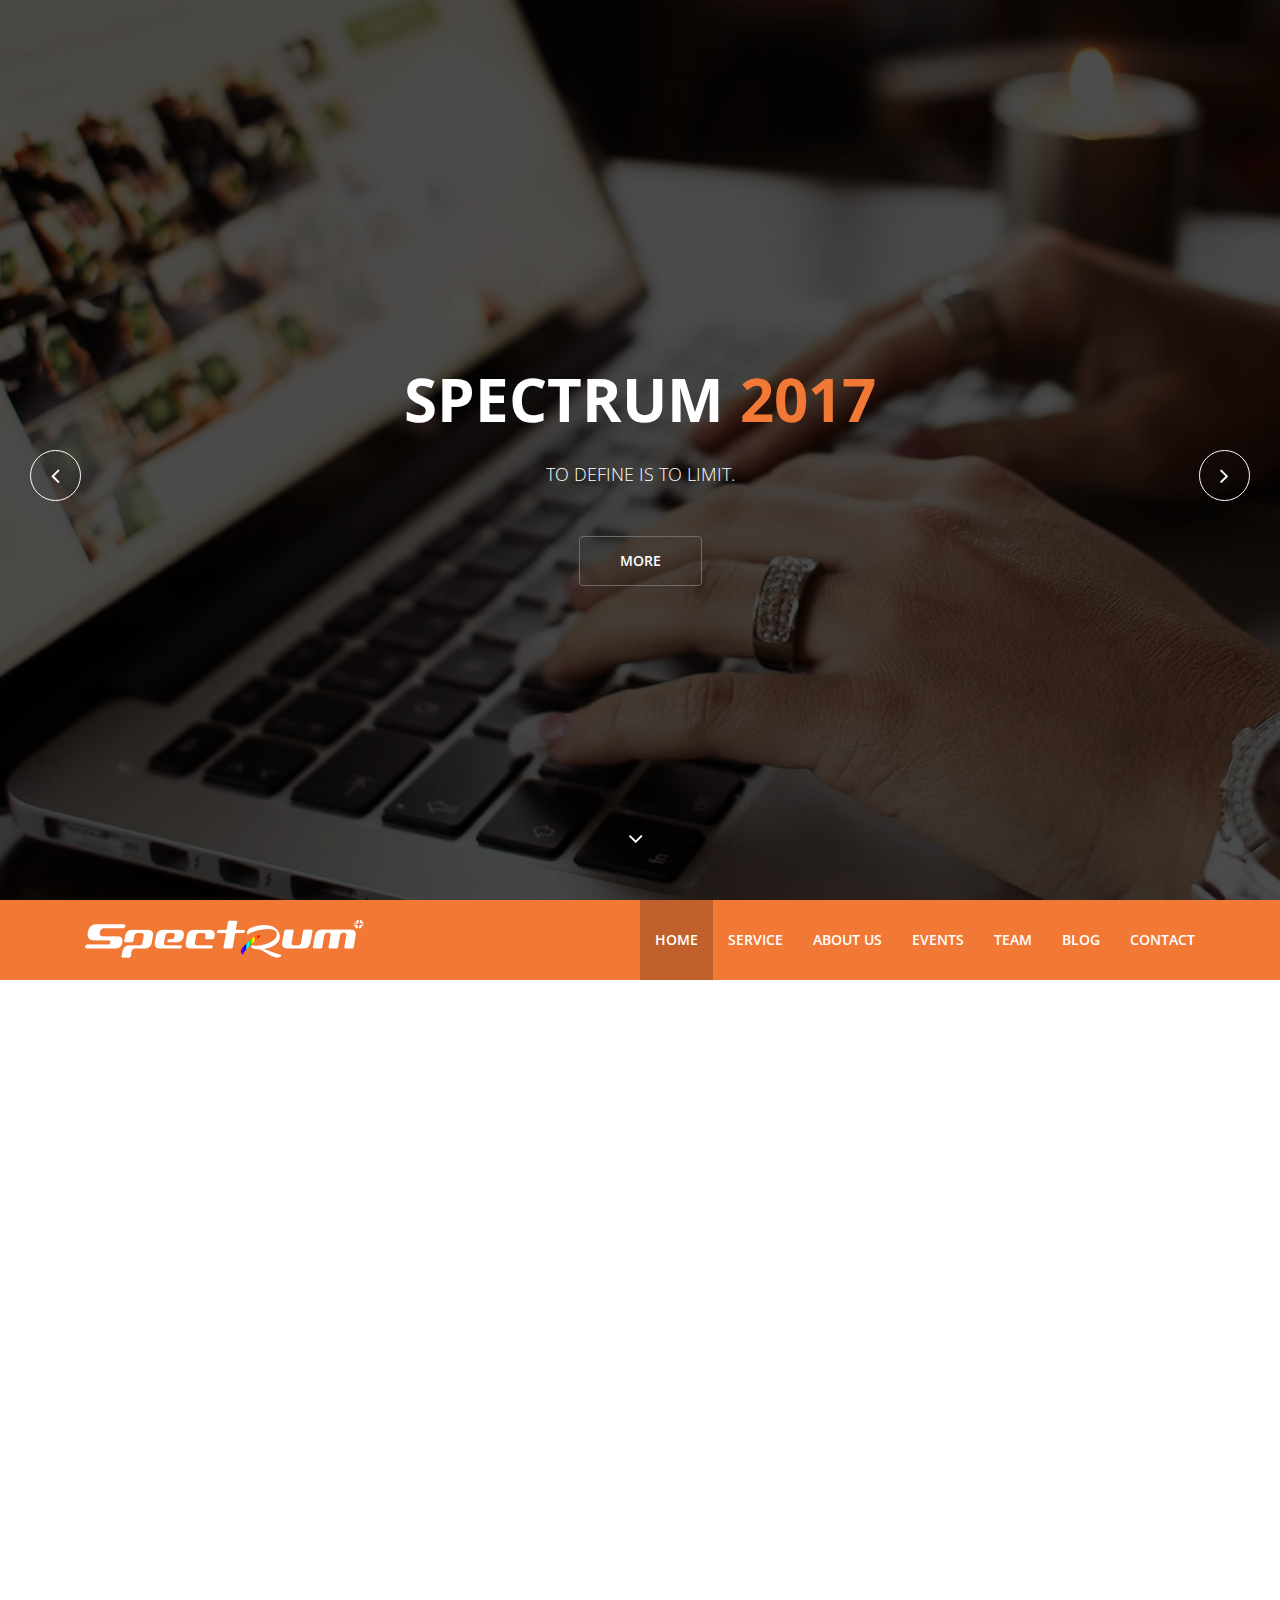
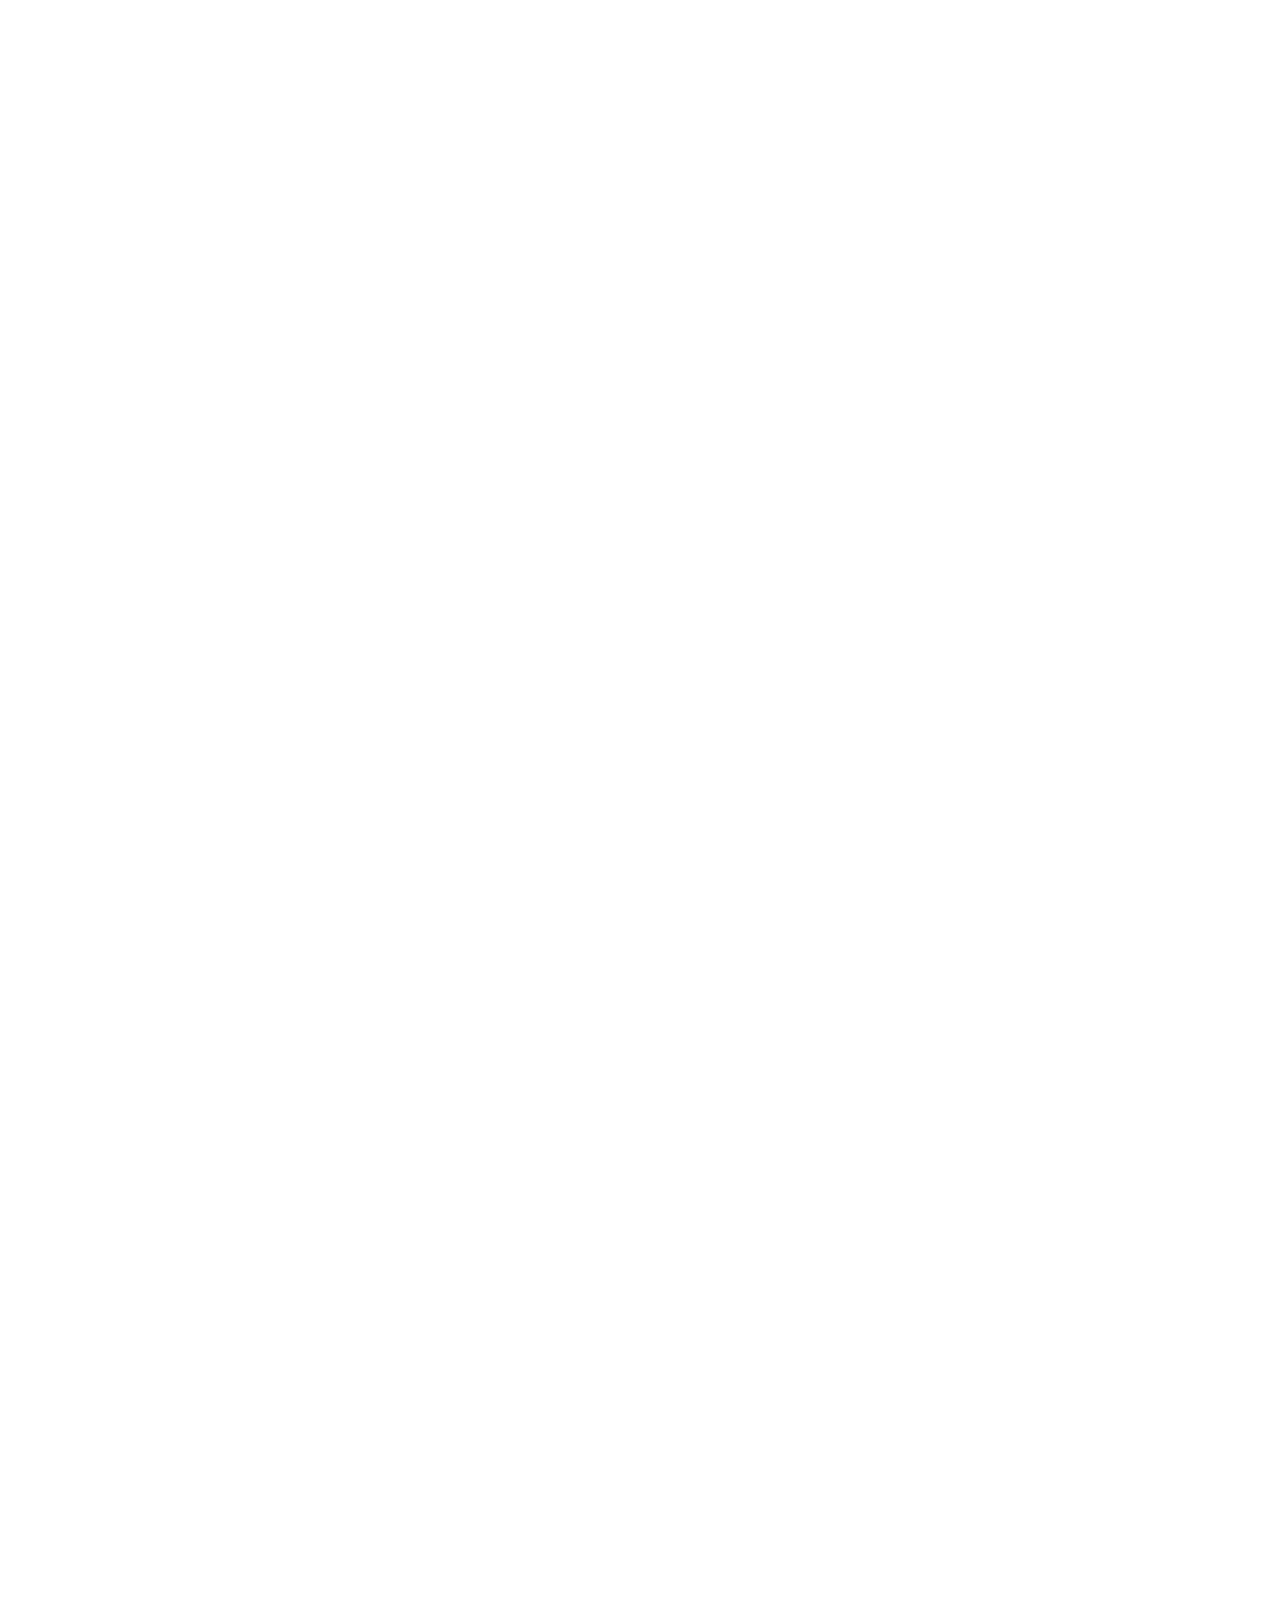
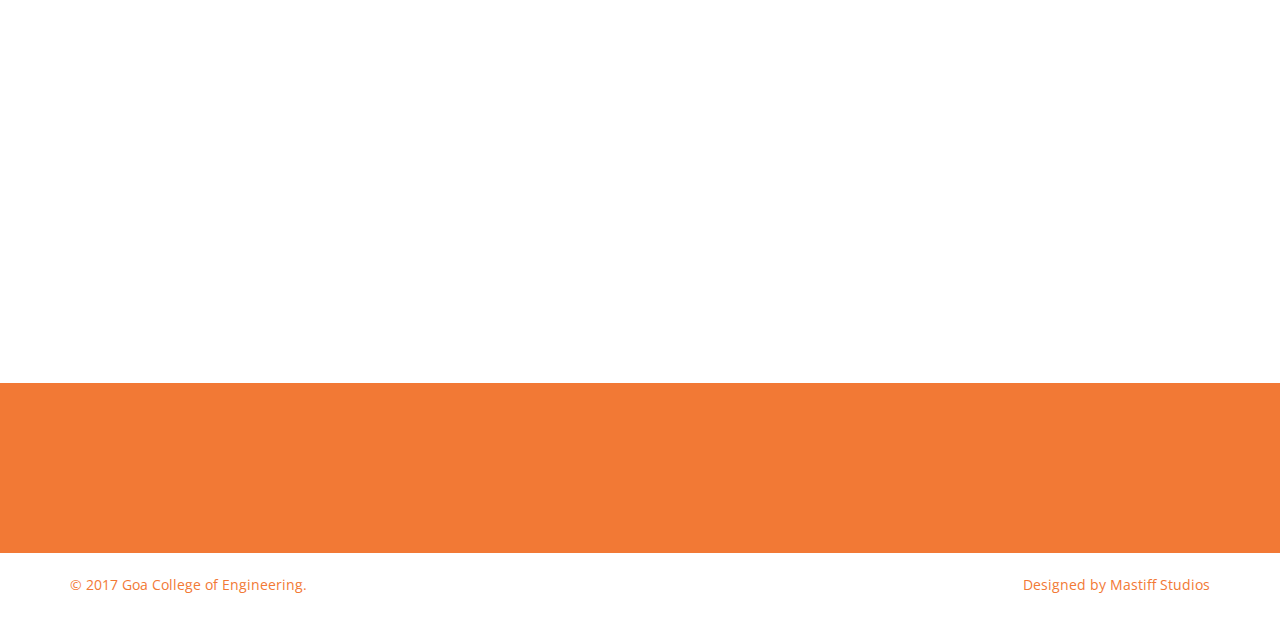
==== commit 85a44120: "Update" ====
--- a/index.html
+++ b/index.html
@@ -94,76 +94,6 @@
       </div>
     </div><!--/#main-nav-->
   </header><!--/#home-->
-  <section id="services">
-    <div class="container">
-      <div class="heading wow fadeInUp" data-wow-duration="1000ms" data-wow-delay="300ms">
-        <div class="row">
-          <div class="text-center col-sm-8 col-sm-offset-2">
-            <h2>Our Services</h2>
-            <p>Lorem ipsum dolor sit amet, consectetur adipisicing elit, sed do eiusmod tempor incididunt ut labore et dolore magna aliqua ut enim ad minim veniam</p>
-          </div>
-        </div>
-      </div>
-      <div class="text-center our-services">
-        <div class="row">
-          <div class="col-sm-4 wow fadeInDown" data-wow-duration="1000ms" data-wow-delay="300ms">
-            <div class="service-icon">
-              <i class="fa fa-flask"></i>
-            </div>
-            <div class="service-info">
-              <h3>Brand Identity</h3>
-              <p>Lorem ipsum dolor sit amet, consectetur adipisicing elit, sed do eiusmod tempor incididunt ut labore et dolore</p>
-            </div>
-          </div>
-          <div class="col-sm-4 wow fadeInDown" data-wow-duration="1000ms" data-wow-delay="450ms">
-            <div class="service-icon">
-              <i class="fa fa-umbrella"></i>
-            </div>
-            <div class="service-info">
-              <h3>Creative Idea</h3>
-              <p>Lorem ipsum dolor sit amet, consectetur adipisicing elit, sed do eiusmod tempor incididunt ut labore et dolore</p>
-            </div>
-          </div>
-          <div class="col-sm-4 wow fadeInDown" data-wow-duration="1000ms" data-wow-delay="550ms">
-            <div class="service-icon">
-              <i class="fa fa-cloud"></i>
-            </div>
-            <div class="service-info">
-              <h3>Awesome Support</h3>
-              <p>Lorem ipsum dolor sit amet, consectetur adipisicing elit, sed do eiusmod tempor incididunt ut labore et dolore</p>
-            </div>
-          </div>
-          <div class="col-sm-4 wow fadeInUp" data-wow-duration="1000ms" data-wow-delay="650ms">
-            <div class="service-icon">
-              <i class="fa fa-coffee"></i>
-            </div>
-            <div class="service-info">
-              <h3>Professional Design</h3>
-              <p>Lorem ipsum dolor sit amet, consectetur adipisicing elit, sed do eiusmod tempor incididunt ut labore et dolore</p>
-            </div>
-          </div>
-          <div class="col-sm-4 wow fadeInUp" data-wow-duration="1000ms" data-wow-delay="750ms">
-            <div class="service-icon">
-              <i class="fa fa-bitbucket"></i>
-            </div>
-            <div class="service-info">
-              <h3>App Development</h3>
-              <p>Lorem ipsum dolor sit amet, consectetur adipisicing elit, sed do eiusmod tempor incididunt ut labore et dolore</p>
-            </div>
-          </div>
-          <div class="col-sm-4 wow fadeInUp" data-wow-duration="1000ms" data-wow-delay="850ms">
-            <div class="service-icon">
-              <i class="fa fa-gift"></i>
-            </div>
-            <div class="service-info">
-              <h3>Clean Code</h3>
-              <p>Lorem ipsum dolor sit amet, consectetur adipisicing elit, sed do eiusmod tempor incididunt ut labore et dolore</p>
-            </div>
-          </div>
-        </div>
-      </div>
-    </div>
-  </section><!--/#services-->
   <section id="about-us" class="parallax">
     <div class="container">
       <div class="row">
@@ -183,7 +113,7 @@
     <div class="container">
       <div class="row">
         <div class="heading text-center col-sm-8 col-sm-offset-2 wow fadeInUp" data-wow-duration="1000ms" data-wow-delay="300ms">
-          <h2>Our Portfolio</h2>
+          <h2>What's Hapeening?</h2>
           <p>Lorem ipsum dolor sit amet, consectetur adipisicing elit, sed do eiusmod tempor incididunt ut labore et dolore magna aliqua ut enim ad minim veniam</p>
         </div>
       </div>
@@ -204,7 +134,6 @@
                   </div>
                   <div class="folio-overview">
                     <span class="folio-link"><a class="folio-read-more" href="#" data-single_url="portfolio-single.html" ><i class="fa fa-link"></i></a></span>
-                    <span class="folio-expand"><a href="images/portfolio/portfolio-details.jpg" data-lightbox="portfolio"><i class="fa fa-search-plus"></i></a></span>
                   </div>
                 </div>
               </div>
@@ -366,333 +295,6 @@
     </div><!-- /#portfolio-single-wrap -->
   </section><!--/#portfolio-->
 
-  <section id="team">
-    <div class="container">
-      <div class="row">
-        <div class="heading text-center col-sm-8 col-sm-offset-2 wow fadeInUp" data-wow-duration="1200ms" data-wow-delay="300ms">
-          <h2>The Team</h2>
-          <p>Lorem ipsum dolor sit amet, consectetur adipisicing elit, sed do eiusmod tempor incididunt ut labore et dolore magna aliqua ut enim ad minim veniam</p>
-        </div>
-      </div>
-      <div class="team-members">
-        <div class="row">
-          <div class="col-sm-3">
-            <div class="team-member wow flipInY" data-wow-duration="1000ms" data-wow-delay="300ms">
-              <div class="member-image">
-                <img class="img-responsive" src="images/team/1.jpg" alt="">
-              </div>
-              <div class="member-info">
-                <h3>Marian Dixon</h3>
-                <h4>CEO &amp; Founder</h4>
-                <p>Consectetur adipisicing elit, sed do eiusmod tempor incididunt</p>
-              </div>
-              <div class="social-icons">
-                <ul>
-                  <li><a class="facebook" href="#"><i class="fa fa-facebook"></i></a></li>
-                  <li><a class="twitter" href="#"><i class="fa fa-twitter"></i></a></li>
-                  <li><a class="linkedin" href="#"><i class="fa fa-linkedin"></i></a></li>
-                  <li><a class="dribbble" href="#"><i class="fa fa-dribbble"></i></a></li>
-                  <li><a class="rss" href="#"><i class="fa fa-rss"></i></a></li>
-                </ul>
-              </div>
-            </div>
-          </div>
-          <div class="col-sm-3">
-            <div class="team-member wow flipInY" data-wow-duration="1000ms" data-wow-delay="500ms">
-              <div class="member-image">
-                <img class="img-responsive" src="images/team/2.jpg" alt="">
-              </div>
-              <div class="member-info">
-                <h3>Lawrence Lane</h3>
-                <h4>UI/UX Designer</h4>
-                <p>Consectetur adipisicing elit, sed do eiusmod tempor incididunt</p>
-              </div>
-              <div class="social-icons">
-                <ul>
-                  <li><a class="facebook" href="#"><i class="fa fa-facebook"></i></a></li>
-                  <li><a class="twitter" href="#"><i class="fa fa-twitter"></i></a></li>
-                  <li><a class="linkedin" href="#"><i class="fa fa-linkedin"></i></a></li>
-                  <li><a class="dribbble" href="#"><i class="fa fa-dribbble"></i></a></li>
-                  <li><a class="rss" href="#"><i class="fa fa-rss"></i></a></li>
-                </ul>
-              </div>
-            </div>
-          </div>
-          <div class="col-sm-3">
-            <div class="team-member wow flipInY" data-wow-duration="1000ms" data-wow-delay="800ms">
-              <div class="member-image">
-                <img class="img-responsive" src="images/team/3.jpg" alt="">
-              </div>
-              <div class="member-info">
-                <h3>Lois Clark</h3>
-                <h4>Developer</h4>
-                <p>Consectetur adipisicing elit, sed do eiusmod tempor incididunt</p>
-              </div>
-              <div class="social-icons">
-                <ul>
-                  <li><a class="facebook" href="#"><i class="fa fa-facebook"></i></a></li>
-                  <li><a class="twitter" href="#"><i class="fa fa-twitter"></i></a></li>
-                  <li><a class="linkedin" href="#"><i class="fa fa-linkedin"></i></a></li>
-                  <li><a class="dribbble" href="#"><i class="fa fa-dribbble"></i></a></li>
-                  <li><a class="rss" href="#"><i class="fa fa-rss"></i></a></li>
-                </ul>
-              </div>
-            </div>
-          </div>
-          <div class="col-sm-3">
-            <div class="team-member wow flipInY" data-wow-duration="1000ms" data-wow-delay="1100ms">
-              <div class="member-image">
-                <img class="img-responsive" src="images/team/4.jpg" alt="">
-              </div>
-              <div class="member-info">
-                <h3>Marian Dixon</h3>
-                <h4>Support Manager</h4>
-                <p>Consectetur adipisicing elit, sed do eiusmod tempor incididunt</p>
-              </div>
-              <div class="social-icons">
-                <ul>
-                  <li><a class="facebook" href="#"><i class="fa fa-facebook"></i></a></li>
-                  <li><a class="twitter" href="#"><i class="fa fa-twitter"></i></a></li>
-                  <li><a class="linkedin" href="#"><i class="fa fa-linkedin"></i></a></li>
-                  <li><a class="dribbble" href="#"><i class="fa fa-dribbble"></i></a></li>
-                  <li><a class="rss" href="#"><i class="fa fa-rss"></i></a></li>
-                </ul>
-              </div>
-            </div>
-          </div>
-        </div>
-      </div>
-    </div>
-  </section><!--/#team-->
-
-  <section id="features" class="parallax">
-    <div class="container">
-      <div class="row count">
-        <div class="col-sm-3 col-xs-6 wow fadeInLeft" data-wow-duration="1000ms" data-wow-delay="300ms">
-          <i class="fa fa-user"></i>
-          <h3 class="timer">4000</h3>
-          <p>Happy Clients</p>
-        </div>
-        <div class="col-sm-3 col-xs-6 wow fadeInLeft" data-wow-duration="1000ms" data-wow-delay="500ms">
-          <i class="fa fa-desktop"></i>
-          <h3 class="timer">200</h3>
-          <p>Modern Websites</p>
-        </div>
-        <div class="col-sm-3 col-xs-6 wow fadeInLeft" data-wow-duration="1000ms" data-wow-delay="700ms">
-          <i class="fa fa-trophy"></i>
-          <h3 class="timer">10</h3>
-          <p>WINNING AWARDS</p>
-        </div>
-        <div class="col-sm-3 col-xs-6 wow fadeInLeft" data-wow-duration="1000ms" data-wow-delay="900ms">
-          <i class="fa fa-comment-o"></i>
-          <h3>24/7</h3>
-          <p>Fast Support</p>
-        </div>
-      </div>
-    </div>
-  </section><!--/#features-->
-
-  <section id="pricing">
-    <div class="container">
-      <div class="row">
-        <div class="heading text-center col-sm-8 col-sm-offset-2 wow fadeInUp" data-wow-duration="1200ms" data-wow-delay="300ms">
-          <h2>Pricing Table</h2>
-          <p>Lorem ipsum dolor sit amet, consectetur adipisicing elit, sed do eiusmod tempor incididunt ut labore et dolore magna aliqua ut enim ad minim veniam</p>
-        </div>
-      </div>
-      <div class="pricing-table">
-        <div class="row">
-          <div class="col-sm-3">
-            <div class="single-table wow flipInY" data-wow-duration="1000ms" data-wow-delay="300ms">
-              <h3>Basic</h3>
-              <div class="price">
-                $9<span>/Month</span>
-              </div>
-              <ul>
-                <li>Free Setup</li>
-                <li>10GB Storage</li>
-                <li>100GB Bandwith</li>
-                <li>5 Products</li>
-              </ul>
-              <a href="#" class="btn btn-lg btn-primary">Sign up</a>
-            </div>
-          </div>
-          <div class="col-sm-3">
-            <div class="single-table wow flipInY" data-wow-duration="1000ms" data-wow-delay="500ms">
-              <h3>Standard</h3>
-              <div class="price">
-                $19<span>/Month</span>
-              </div>
-              <ul>
-                <li>Free Setup</li>
-                <li>10GB Storage</li>
-                <li>100GB Bandwith</li>
-                <li>5 Products</li>
-              </ul>
-              <a href="#" class="btn btn-lg btn-primary">Sign up</a>
-            </div>
-          </div>
-          <div class="col-sm-3">
-            <div class="single-table featured wow flipInY" data-wow-duration="1000ms" data-wow-delay="800ms">
-              <h3>Featured</h3>
-              <div class="price">
-                $29<span>/Month</span>
-              </div>
-              <ul>
-                <li>Free Setup</li>
-                <li>10GB Storage</li>
-                <li>100GB Bandwith</li>
-                <li>5 Products</li>
-              </ul>
-              <a href="#" class="btn btn-lg btn-primary">Sign up</a>
-            </div>
-          </div>
-          <div class="col-sm-3">
-            <div class="single-table wow flipInY" data-wow-duration="1000ms" data-wow-delay="1100ms">
-              <h3>Professional</h3>
-              <div class="price">
-                $49<span>/Month</span>
-              </div>
-              <ul>
-                <li>Free Setup</li>
-                <li>10GB Storage</li>
-                <li>100GB Bandwith</li>
-                <li>5 Products</li>
-              </ul>
-              <a href="#" class="btn btn-lg btn-primary">Sign up</a>
-            </div>
-          </div>
-        </div>
-      </div>
-    </div>
-  </section><!--/#pricing-->
-
-  <section id="twitter" class="parallax">
-    <div>
-      <a class="twitter-left-control" href="#twitter-carousel" role="button" data-slide="prev"><i class="fa fa-angle-left"></i></a>
-      <a class="twitter-right-control" href="#twitter-carousel" role="button" data-slide="next"><i class="fa fa-angle-right"></i></a>
-      <div class="container">
-        <div class="row">
-          <div class="col-sm-8 col-sm-offset-2">
-            <div class="twitter-icon text-center">
-              <i class="fa fa-twitter"></i>
-              <h4>Themeum</h4>
-            </div>
-            <div id="twitter-carousel" class="carousel slide" data-ride="carousel">
-              <div class="carousel-inner">
-                <div class="item active wow fadeIn" data-wow-duration="1000ms" data-wow-delay="300ms">
-                  <p>Introducing Shortcode generator for Helix V2 based templates <a href="#"><span>#helixframework #joomla</span> http://bit.ly/1qlgwav</a></p>
-                </div>
-                <div class="item">
-                  <p>Introducing Shortcode generator for Helix V2 based templates <a href="#"><span>#helixframework #joomla</span> http://bit.ly/1qlgwav</a></p>
-                </div>
-                <div class="item">
-                  <p>Introducing Shortcode generator for Helix V2 based templates <a href="#"><span>#helixframework #joomla</span> http://bit.ly/1qlgwav</a></p>
-                </div>
-              </div>
-            </div>
-          </div>
-        </div>
-      </div>
-    </div>
-  </section><!--/#twitter-->
-
-  <section id="blog">
-    <div class="container">
-      <div class="row">
-        <div class="heading text-center col-sm-8 col-sm-offset-2 wow fadeInUp" data-wow-duration="1200ms" data-wow-delay="300ms">
-          <h2>Blog Posts</h2>
-          <p>Lorem ipsum dolor sit amet, consectetur adipisicing elit, sed do eiusmod tempor incididunt ut labore et dolore magna aliqua ut enim ad minim veniam</p>
-        </div>
-      </div>
-      <div class="blog-posts">
-        <div class="row">
-          <div class="col-sm-4 wow fadeInUp" data-wow-duration="1000ms" data-wow-delay="400ms">
-            <div class="post-thumb">
-              <a href="#"><img class="img-responsive" src="images/blog/1.jpg" alt=""></a>
-              <div class="post-meta">
-                <span><i class="fa fa-comments-o"></i> 3 Comments</span>
-                <span><i class="fa fa-heart"></i> 0 Likes</span>
-              </div>
-              <div class="post-icon">
-                <i class="fa fa-pencil"></i>
-              </div>
-            </div>
-            <div class="entry-header">
-              <h3><a href="#">Lorem ipsum dolor sit amet consectetur adipisicing elit</a></h3>
-              <span class="date">June 26, 2014</span>
-              <span class="cetagory">in <strong>Photography</strong></span>
-            </div>
-            <div class="entry-content">
-              <p>Lorem ipsum dolor sit amet, consectetur adipisicing elit, sed do eiusmod tempor incididunt ut labore et dolore magna aliqua. </p>
-            </div>
-          </div>
-          <div class="col-sm-4 wow fadeInUp" data-wow-duration="1000ms" data-wow-delay="600ms">
-            <div class="post-thumb">
-              <div id="post-carousel"  class="carousel slide" data-ride="carousel">
-                <ol class="carousel-indicators">
-                  <li data-target="#post-carousel" data-slide-to="0" class="active"></li>
-                  <li data-target="#post-carousel" data-slide-to="1"></li>
-                  <li data-target="#post-carousel" data-slide-to="2"></li>
-                </ol>
-                <div class="carousel-inner">
-                  <div class="item active">
-                    <a href="#"><img class="img-responsive" src="images/blog/2.jpg" alt=""></a>
-                  </div>
-                  <div class="item">
-                    <a href="#"><img class="img-responsive" src="images/blog/1.jpg" alt=""></a>
-                  </div>
-                  <div class="item">
-                    <a href="#"><img class="img-responsive" src="images/blog/3.jpg" alt=""></a>
-                  </div>
-                </div>
-                <a class="blog-left-control" href="#post-carousel" role="button" data-slide="prev"><i class="fa fa-angle-left"></i></a>
-                <a class="blog-right-control" href="#post-carousel" role="button" data-slide="next"><i class="fa fa-angle-right"></i></a>
-              </div>
-              <div class="post-meta">
-                <span><i class="fa fa-comments-o"></i> 3 Comments</span>
-                <span><i class="fa fa-heart"></i> 0 Likes</span>
-              </div>
-              <div class="post-icon">
-                <i class="fa fa-picture-o"></i>
-              </div>
-            </div>
-            <div class="entry-header">
-              <h3><a href="#">Lorem ipsum dolor sit amet consectetur adipisicing elit</a></h3>
-              <span class="date">June 26, 2014</span>
-              <span class="cetagory">in <strong>Photography</strong></span>
-            </div>
-            <div class="entry-content">
-              <p>Lorem ipsum dolor sit amet, consectetur adipisicing elit, sed do eiusmod tempor incididunt ut labore et dolore magna aliqua. </p>
-            </div>
-          </div>
-          <div class="col-sm-4 wow fadeInUp" data-wow-duration="1000ms" data-wow-delay="800ms">
-            <div class="post-thumb">
-              <a href="#"><img class="img-responsive" src="images/blog/3.jpg" alt=""></a>
-              <div class="post-meta">
-                <span><i class="fa fa-comments-o"></i> 3 Comments</span>
-                <span><i class="fa fa-heart"></i> 0 Likes</span>
-              </div>
-              <div class="post-icon">
-                <i class="fa fa-video-camera"></i>
-              </div>
-            </div>
-            <div class="entry-header">
-              <h3><a href="#">Lorem ipsum dolor sit amet consectetur adipisicing elit</a></h3>
-              <span class="date">June 26, 2014</span>
-              <span class="cetagory">in <strong>Photography</strong></span>
-            </div>
-            <div class="entry-content">
-              <p>Lorem ipsum dolor sit amet, consectetur adipisicing elit, sed do eiusmod tempor incididunt ut labore et dolore magna aliqua. </p>
-            </div>
-          </div>
-        </div>
-        <div class="load-more wow fadeInUp" data-wow-duration="1000ms" data-wow-delay="500ms">
-          <a href="#" class="btn-loadmore"><i class="fa fa-repeat"></i> Load More</a>
-        </div>
-      </div>
-    </div>
-  </section><!--/#blog-->
 
   <section id="contact">
     <div id="google-map" class="wow fadeIn" data-latitude="52.365629" data-longitude="4.871331" data-wow-duration="1000ms" data-wow-delay="400ms"></div>
@@ -755,12 +357,8 @@
         </div>
         <div class="social-icons">
           <ul>
-            <li><a class="envelope" href="#"><i class="fa fa-envelope"></i></a></li>
-            <li><a class="twitter" href="#"><i class="fa fa-twitter"></i></a></li>
-            <li><a class="dribbble" href="#"><i class="fa fa-dribbble"></i></a></li>
             <li><a class="facebook" href="#"><i class="fa fa-facebook"></i></a></li>
-            <li><a class="linkedin" href="#"><i class="fa fa-linkedin"></i></a></li>
-            <li><a class="tumblr" href="#"><i class="fa fa-tumblr-square"></i></a></li>
+            <li><a class="instagram" href="#"><i class="fa fa-instagram"></i></a></li>
           </ul>
         </div>
       </div>
@@ -769,10 +367,10 @@
       <div class="container">
         <div class="row">
           <div class="col-sm-6">
-            <p>&copy; 2014 Oxygen Theme.</p>
+            <p>&copy; 2017 Goa College of Engineering.</p>
           </div>
           <div class="col-sm-6">
-            <p class="pull-right">Designed by <a href="http://www.themeum.com/">Themeum</a></p>
+            <p class="pull-right">Designed by <a href="http://www.kuvelkar.com/">Mastiff Studios</a></p>
           </div>
         </div>
       </div>
--- a/css/main.css
+++ b/css/main.css
@@ -949,24 +949,12 @@
   color: #fff
 }
 
-#footer .social-icons ul li a.envelope:hover {
-  background-color: #CECB26;
-}
-
 #footer .social-icons ul li a.facebook:hover {
   background-color: #3b5999;
 }
-#footer .social-icons ul li a.twitter:hover {
-  background-color: #2ac6f7;
-}
-#footer .social-icons ul li a.dribbble:hover {
-  background-color: #ff5b92;
-}
-#footer .social-icons ul li a.linkedin:hover {
-  background-color: #036dc0;
-}
-#footer .social-icons ul li a.tumblr:hover {
-  background-color: #ff6b00;
+
+#footer .social-icons ul li a.instagram:hover {
+  background-color: #fbad50;
 }
 
 /*Presets*/
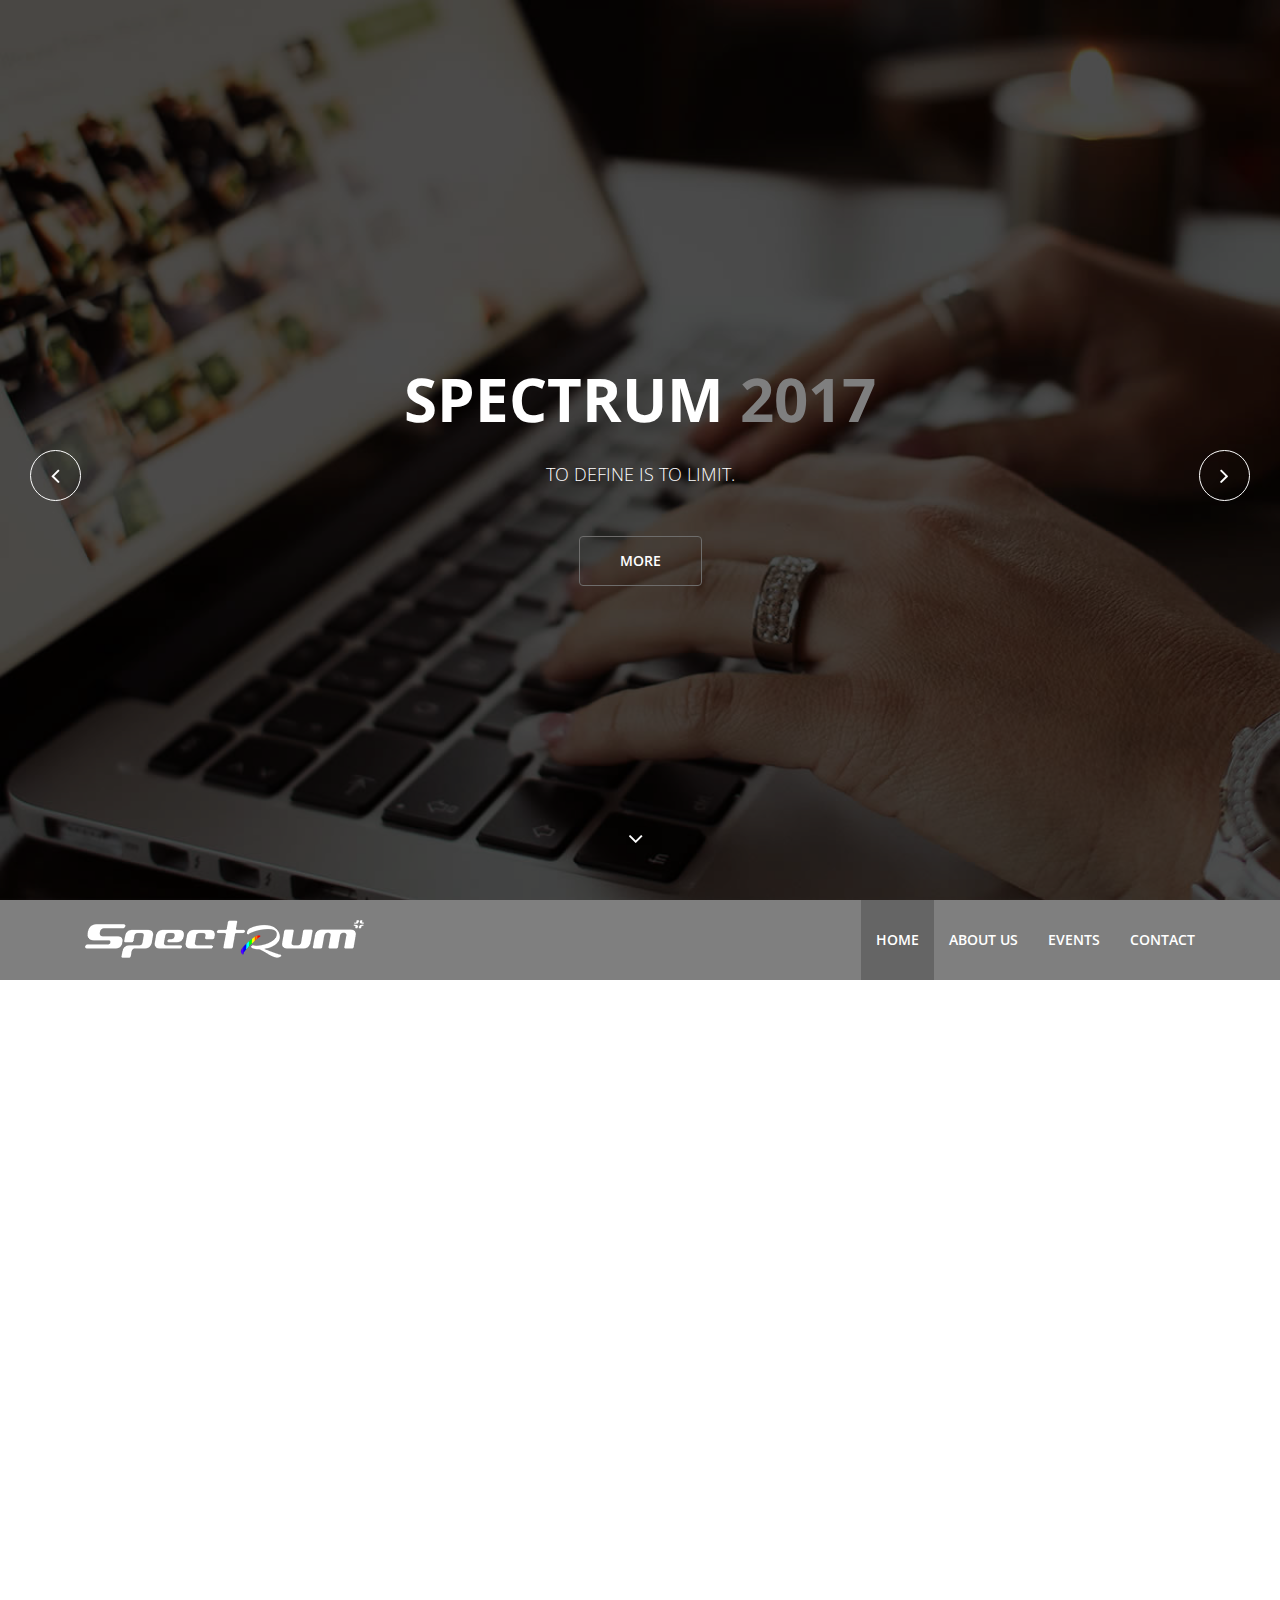
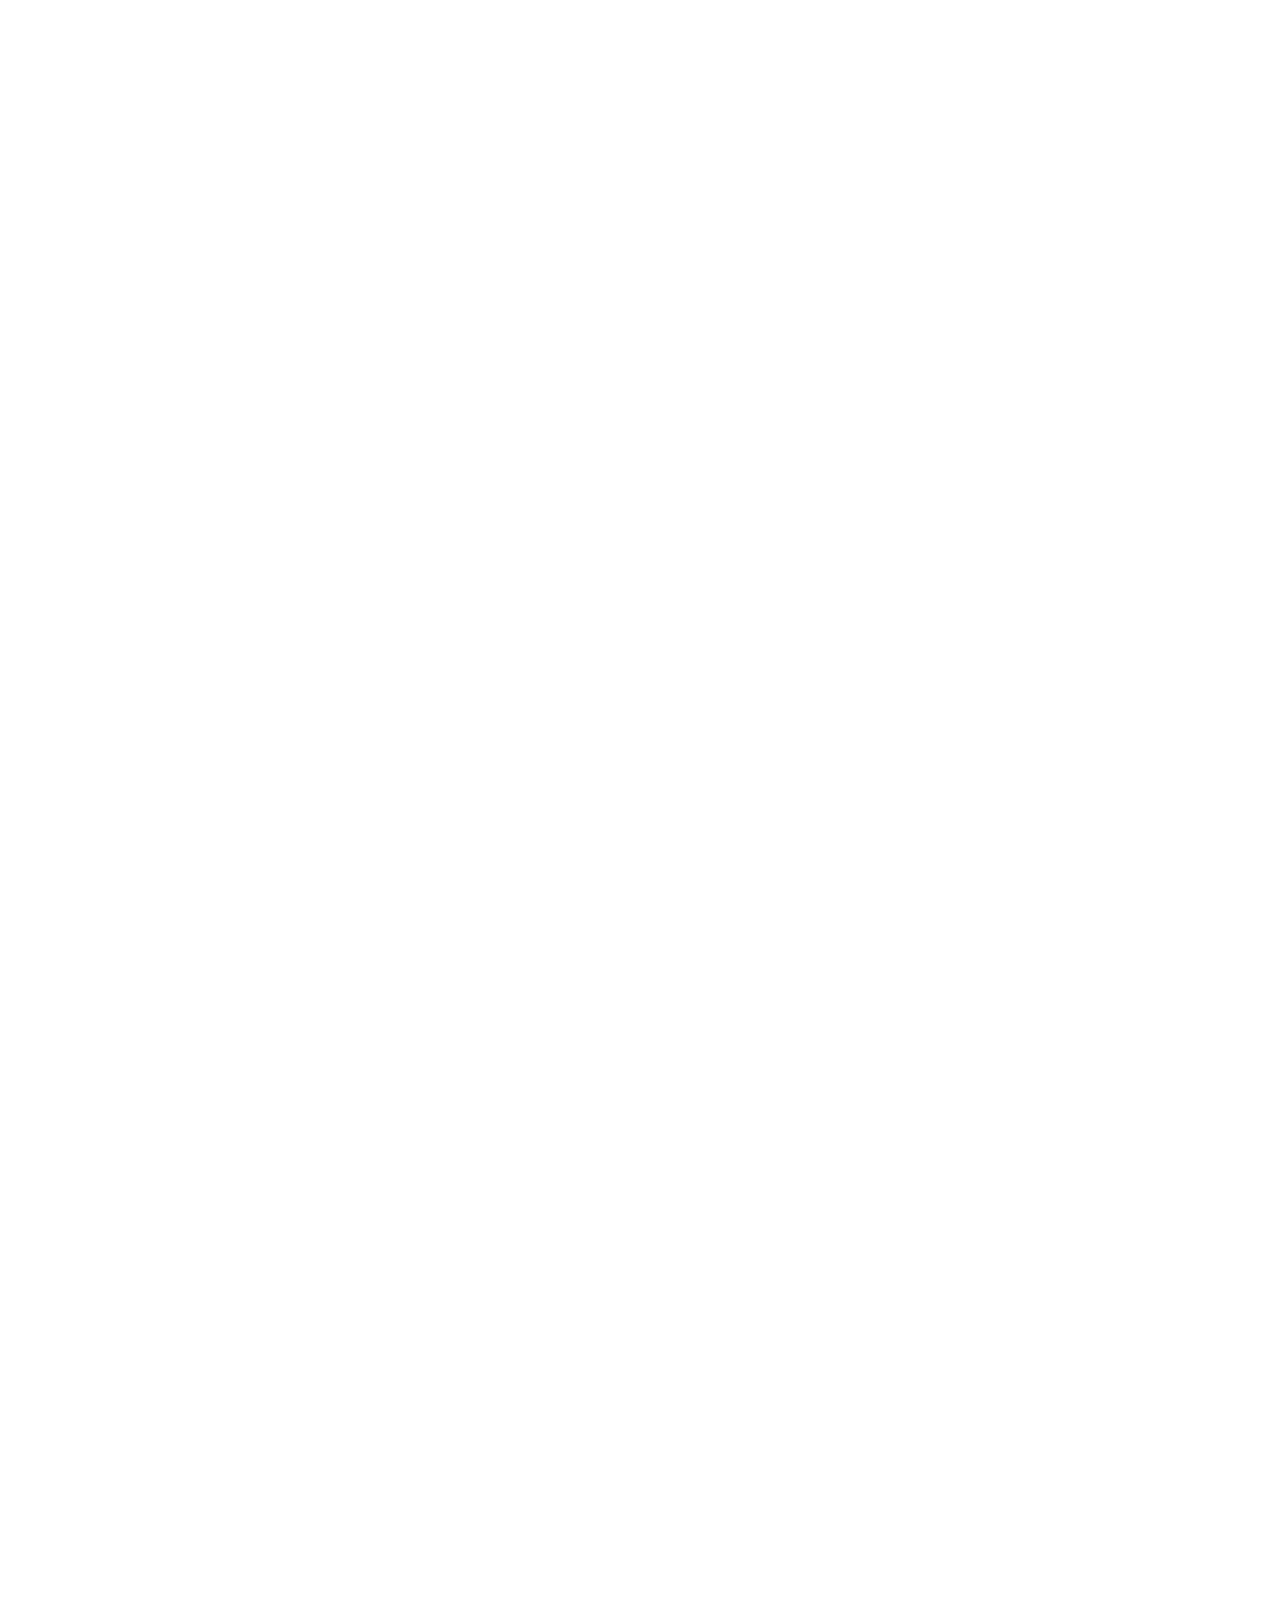
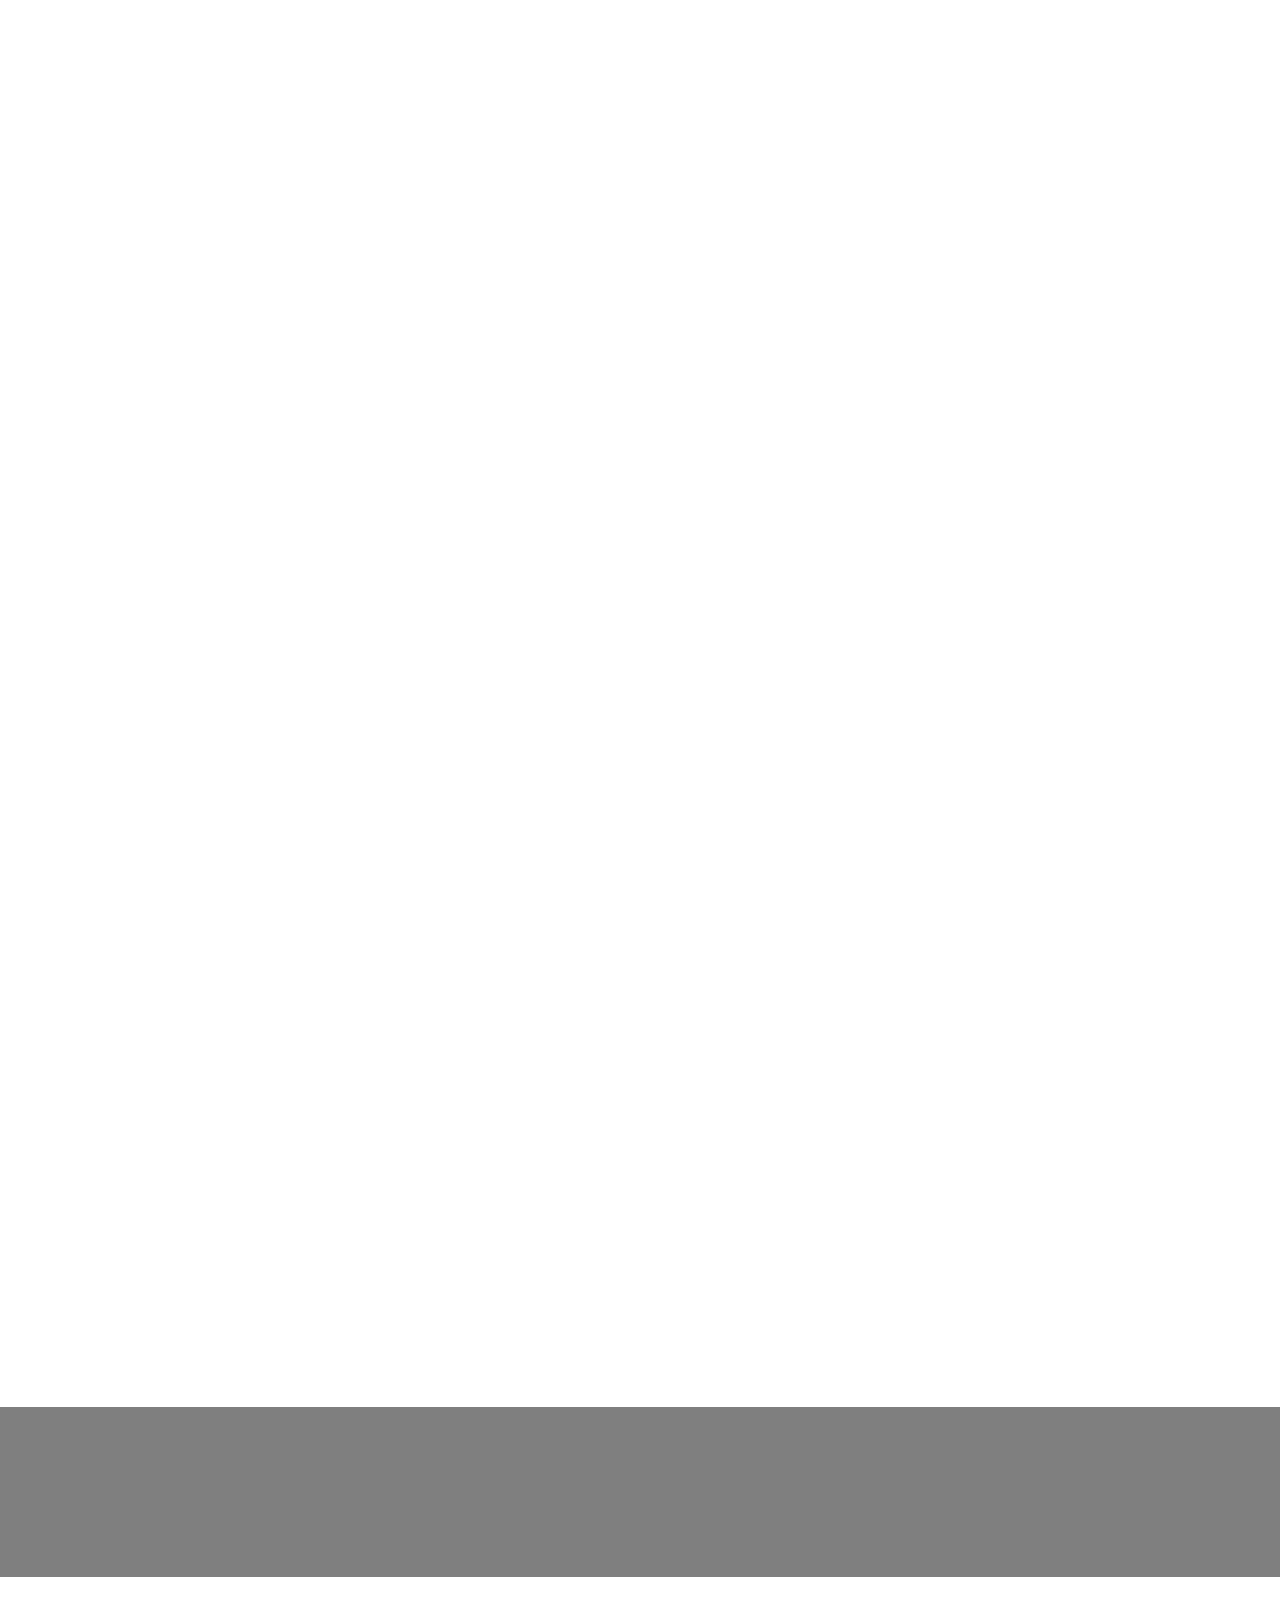
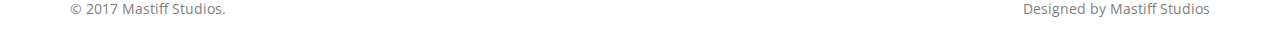
==== commit 7051ae68: "Update" ====
--- a/index.html
+++ b/index.html
@@ -11,7 +11,7 @@
   <link href="css/font-awesome.min.css" rel="stylesheet">
   <link href="css/lightbox.css" rel="stylesheet">
   <link href="css/main.css" rel="stylesheet">
-  <link id="css-preset" href="css/presets/preset2.css" rel="stylesheet">
+  <link id="css-preset" href="css/presets/preset8.css" rel="stylesheet">
   <link href="css/responsive.css" rel="stylesheet">
 
   <!--[if lt IE 9]>
@@ -36,35 +36,35 @@
           <div class="caption">
             <h1 class="animated fadeInLeftBig">SPECTRUM <span>2017</span></h1>
             <p class="animated fadeInRightBig">To define is to limit.</p>
-            <a data-scroll class="btn btn-start animated fadeInUpBig" href="#services">More</a>
+            <a data-scroll class="btn btn-start animated fadeInUpBig" href="#about-us">More</a>
           </div>
         </div>
         <div class="item" style="background-image: url(images/slider/2.jpg)">
           <div class="caption">
             <h1 class="animated fadeInLeftBig">We <span>Create</span></h1>
             <p class="animated fadeInRightBig">Bootstrap - Responsive Design - Retina Ready - Parallax</p>
-            <a data-scroll class="btn btn-start animated fadeInUpBig" href="#services">Start now</a>
+            <a data-scroll class="btn btn-start animated fadeInUpBig" href="#about-us">Start now</a>
           </div>
         </div>
         <div class="item" style="background-image: url(images/slider/3.jpg)">
           <div class="caption">
             <h1 class="animated fadeInLeftBig">We <span>Innovate</span></h1>
             <p class="animated fadeInRightBig">Bootstrap - Responsive Design - Retina Ready - Parallax</p>
-            <a data-scroll class="btn btn-start animated fadeInUpBig" href="#services">Start now</a>
+            <a data-scroll class="btn btn-start animated fadeInUpBig" href="#about-us">Start now</a>
           </div>
         </div>
         <div class="item" style="background-image: url(images/slider/3.jpg)">
           <div class="caption">
             <h1 class="animated fadeInLeftBig">We <span>Succeed</span></h1>
             <p class="animated fadeInRightBig">Bootstrap - Responsive Design - Retina Ready - Parallax</p>
-            <a data-scroll class="btn btn-start animated fadeInUpBig" href="#services">Start now</a>
+            <a data-scroll class="btn btn-start animated fadeInUpBig" href="#about-us">Start now</a>
           </div>
         </div>
       </div>
       <a class="left-control" href="#home-slider" data-slide="prev"><i class="fa fa-angle-left"></i></a>
       <a class="right-control" href="#home-slider" data-slide="next"><i class="fa fa-angle-right"></i></a>
 
-      <a id="tohash" href="#services"><i class="fa fa-angle-down"></i></a>
+      <a id="tohash" href="#about-us"><i class="fa fa-angle-down"></i></a>
 
     </div><!--/#home-slider-->
     <div class="main-nav">
@@ -83,17 +83,15 @@
         <div class="collapse navbar-collapse">
           <ul class="nav navbar-nav navbar-right">
             <li class="scroll active"><a href="#home">Home</a></li>
-            <li class="scroll"><a href="#services">Service</a></li>
             <li class="scroll"><a href="#about-us">About Us</a></li>
             <li class="scroll"><a href="#portfolio">Events</a></li>
-            <li class="scroll"><a href="#team">Team</a></li>
-            <li class="scroll"><a href="#blog">Blog</a></li>
             <li class="scroll"><a href="#contact">Contact</a></li>
           </ul>
         </div>
       </div>
     </div><!--/#main-nav-->
   </header><!--/#home-->
+
   <section id="about-us" class="parallax">
     <div class="container">
       <div class="row">
@@ -113,8 +111,8 @@
     <div class="container">
       <div class="row">
         <div class="heading text-center col-sm-8 col-sm-offset-2 wow fadeInUp" data-wow-duration="1000ms" data-wow-delay="300ms">
-          <h2>What's Hapeening?</h2>
-          <p>Lorem ipsum dolor sit amet, consectetur adipisicing elit, sed do eiusmod tempor incididunt ut labore et dolore magna aliqua ut enim ad minim veniam</p>
+          <h2>What's Happening?</h2>
+          <p>Spectrum 2017 will consist of various technical, non-technical and sports events. Lot's of exciting prizes to be won. </p>
         </div>
       </div>
     </div>
@@ -123,164 +121,406 @@
         <div class="col-sm-3">
           <div class="folio-item wow fadeInRightBig" data-wow-duration="1000ms" data-wow-delay="300ms">
             <div class="folio-image">
-              <img class="img-responsive" src="images/portfolio/1.jpg" alt="">
-            </div>
-            <div class="overlay">
-              <div class="overlay-content">
-                <div class="overlay-text">
-                  <div class="folio-info">
-                    <h3>Time Hours</h3>
-                    <p>Design, Photography</p>
-                  </div>
-                  <div class="folio-overview">
-                    <span class="folio-link"><a class="folio-read-more" href="#" data-single_url="portfolio-single.html" ><i class="fa fa-link"></i></a></span>
-                  </div>
-                </div>
-              </div>
-            </div>
-          </div>
-        </div>
-        <div class="col-sm-3">
-          <div class="folio-item wow fadeInLeftBig" data-wow-duration="1000ms" data-wow-delay="400ms">
-            <div class="folio-image">
-              <img class="img-responsive" src="images/portfolio/2.jpg" alt="">
-            </div>
-            <div class="overlay">
-              <div class="overlay-content">
-                <div class="overlay-text">
-                  <div class="folio-info">
-                    <h3>Time Hours</h3>
-                    <p>Design, Photography</p>
-                  </div>
-                  <div class="folio-overview">
-                    <span class="folio-link"><a class="folio-read-more" href="#" data-single_url="portfolio-single.html" ><i class="fa fa-link"></i></a></span>
-                    <span class="folio-expand"><a href="images/portfolio/portfolio-details.jpg" data-lightbox="portfolio"><i class="fa fa-search-plus"></i></a></span>
-                  </div>
-                </div>
-              </div>
-            </div>
-          </div>
-        </div>
-        <div class="col-sm-3">
-          <div class="folio-item wow fadeInRightBig" data-wow-duration="1000ms" data-wow-delay="500ms">
-            <div class="folio-image">
-              <img class="img-responsive" src="images/portfolio/3.jpg" alt="">
-            </div>
-            <div class="overlay">
-              <div class="overlay-content">
-                <div class="overlay-text">
-                  <div class="folio-info">
-                    <h3>Time Hours</h3>
-                    <p>Design, Photography</p>
-                  </div>
-                  <div class="folio-overview">
-                    <span class="folio-link"><a class="folio-read-more" href="#" data-single_url="portfolio-single.html" ><i class="fa fa-link"></i></a></span>
-                    <span class="folio-expand"><a href="images/portfolio/portfolio-details.jpg" data-lightbox="portfolio"><i class="fa fa-search-plus"></i></a></span>
-                  </div>
-                </div>
-              </div>
-            </div>
-          </div>
-        </div>
-        <div class="col-sm-3">
-          <div class="folio-item wow fadeInLeftBig" data-wow-duration="1000ms" data-wow-delay="600ms">
-            <div class="folio-image">
-              <img class="img-responsive" src="images/portfolio/4.jpg" alt="">
-            </div>
-            <div class="overlay">
-              <div class="overlay-content">
-                <div class="overlay-text">
-                  <div class="folio-info">
-                    <h3>Time Hours</h3>
-                    <p>Design, Photography</p>
-                  </div>
-                  <div class="folio-overview">
-                    <span class="folio-link"><a class="folio-read-more" href="#" data-single_url="portfolio-single.html" ><i class="fa fa-link"></i></a></span>
-                    <span class="folio-expand"><a href="images/portfolio/portfolio-details.jpg" data-lightbox="portfolio"><i class="fa fa-search-plus"></i></a></span>
-                  </div>
-                </div>
-              </div>
-            </div>
-          </div>
-        </div>
-        <div class="col-sm-3">
-          <div class="folio-item wow fadeInRightBig" data-wow-duration="1000ms" data-wow-delay="700ms">
-            <div class="folio-image">
-              <img class="img-responsive" src="images/portfolio/5.jpg" alt="">
-            </div>
-            <div class="overlay">
-              <div class="overlay-content">
-                <div class="overlay-text">
-                  <div class="folio-info">
-                    <h3>Time Hours</h3>
-                    <p>Design, Photography</p>
-                  </div>
-                  <div class="folio-overview">
-                    <span class="folio-link"><a class="folio-read-more" href="#" data-single_url="portfolio-single.html" ><i class="fa fa-link"></i></a></span>
-                    <span class="folio-expand"><a href="images/portfolio/portfolio-details.jpg" data-lightbox="portfolio"><i class="fa fa-search-plus"></i></a></span>
-                  </div>
-                </div>
-              </div>
-            </div>
-          </div>
-        </div>
-        <div class="col-sm-3">
-          <div class="folio-item wow fadeInLeftBig" data-wow-duration="1000ms" data-wow-delay="800ms">
-            <div class="folio-image">
-              <img class="img-responsive" src="images/portfolio/6.jpg" alt="">
-            </div>
-            <div class="overlay">
-              <div class="overlay-content">
-                <div class="overlay-text">
-                  <div class="folio-info">
-                    <h3>Time Hours</h3>
-                    <p>Design, Photography</p>
-                  </div>
-                  <div class="folio-overview">
-                    <span class="folio-link"><a class="folio-read-more" href="#" data-single_url="portfolio-single.html" ><i class="fa fa-link"></i></a></span>
-                    <span class="folio-expand"><a href="images/portfolio/portfolio-details.jpg" data-lightbox="portfolio"><i class="fa fa-search-plus"></i></a></span>
-                  </div>
-                </div>
-              </div>
-            </div>
-          </div>
-        </div>
-        <div class="col-sm-3">
-          <div class="folio-item wow fadeInRightBig" data-wow-duration="1000ms" data-wow-delay="900ms">
-            <div class="folio-image">
-              <img class="img-responsive" src="images/portfolio/7.jpg" alt="">
-            </div>
-            <div class="overlay">
-              <div class="overlay-content">
-                <div class="overlay-text">
-                  <div class="folio-info">
-                    <h3>Time Hours</h3>
-                    <p>Design, Photography</p>
-                  </div>
-                  <div class="folio-overview">
-                    <span class="folio-link"><a class="folio-read-more" href="#" data-single_url="portfolio-single.html" ><i class="fa fa-link"></i></a></span>
-                    <span class="folio-expand"><a href="images/portfolio/portfolio-details.jpg" data-lightbox="portfolio"><i class="fa fa-search-plus"></i></a></span>
-                  </div>
-                </div>
-              </div>
-            </div>
-          </div>
-        </div>
-        <div class="col-sm-3">
-          <div class="folio-item wow fadeInLeftBig" data-wow-duration="1000ms" data-wow-delay="1000ms">
-            <div class="folio-image">
-              <img class="img-responsive" src="images/portfolio/8.jpg" alt="">
-            </div>
-            <div class="overlay">
-              <div class="overlay-content">
-                <div class="overlay-text">
-                  <div class="folio-info">
-                    <h3>Time Hours</h3>
-                    <p>Design, Photography</p>
-                  </div>
-                  <div class="folio-overview">
-                    <span class="folio-link"><a class="folio-read-more" href="#" data-single_url="portfolio-single.html" ><i class="fa fa-link"></i></a></span>
-                    <span class="folio-expand"><a href="images/portfolio/portfolio-details.jpg" data-lightbox="portfolio"><i class="fa fa-search-plus"></i></a></span>
+              <img class="img-responsive" src="images/portfolio/robowars.jpg" alt="">
+            </div>
+            <div class="overlay">
+              <div class="overlay-content">
+                <div class="overlay-text">
+                  <div class="folio-info">
+                    <h3>Robowars</h3>
+                  </div>
+                  <div class="folio-overview">
+                    <span class="folio-link"><a class="folio-read-more" href="#" data-single_url="portfolio-single.html" ><i class="fa fa-link"></i></a></span>
+                  </div>
+                </div>
+              </div>
+            </div>
+          </div>
+        </div>
+        <div class="col-sm-3">
+          <div class="folio-item wow fadeInLeftBig" data-wow-duration="1000ms" data-wow-delay="400ms">
+            <div class="folio-image">
+              <img class="img-responsive" src="images/portfolio/robosoccer.jpg" alt="">
+            </div>
+            <div class="overlay">
+              <div class="overlay-content">
+                <div class="overlay-text">
+                  <div class="folio-info">
+                    <h3>Robosoccer</h3>
+                  </div>
+                  <div class="folio-overview">
+                    <span class="folio-link"><a class="folio-read-more" href="#" data-single_url="portfolio-single.html" ><i class="fa fa-link"></i></a></span>
+                  </div>
+                </div>
+              </div>
+            </div>
+          </div>
+        </div>
+        <div class="col-sm-3">
+          <div class="folio-item wow fadeInRightBig" data-wow-duration="1000ms" data-wow-delay="300ms">
+            <div class="folio-image">
+              <img class="img-responsive" src="images/portfolio/robotrax.jpg" alt="">
+            </div>
+            <div class="overlay">
+              <div class="overlay-content">
+                <div class="overlay-text">
+                  <div class="folio-info">
+                    <h3>Robotrax</h3>
+                  </div>
+                  <div class="folio-overview">
+                    <span class="folio-link"><a class="folio-read-more" href="#" data-single_url="portfolio-single.html" ><i class="fa fa-link"></i></a></span>
+                  </div>
+                </div>
+              </div>
+            </div>
+          </div>
+        </div>
+        <div class="col-sm-3">
+          <div class="folio-item wow fadeInLeftBig" data-wow-duration="1000ms" data-wow-delay="400ms">
+            <div class="folio-image">
+              <img class="img-responsive" src="images/portfolio/robosumo.jpg" alt="">
+            </div>
+            <div class="overlay">
+              <div class="overlay-content">
+                <div class="overlay-text">
+                  <div class="folio-info">
+                    <h3>Robosumo</h3>
+                  </div>
+                  <div class="folio-overview">
+                    <span class="folio-link"><a class="folio-read-more" href="#" data-single_url="portfolio-single.html" ><i class="fa fa-link"></i></a></span>
+                  </div>
+                </div>
+              </div>
+            </div>
+          </div>
+        </div><div class="col-sm-3">
+          <div class="folio-item wow fadeInRightBig" data-wow-duration="1000ms" data-wow-delay="300ms">
+            <div class="folio-image">
+              <img class="img-responsive" src="images/portfolio/line.jpg" alt="">
+            </div>
+            <div class="overlay">
+              <div class="overlay-content">
+                <div class="overlay-text">
+                  <div class="folio-info">
+                    <h3>Line Follower</h3>
+                  </div>
+                  <div class="folio-overview">
+                    <span class="folio-link"><a class="folio-read-more" href="#" data-single_url="portfolio-single.html" ><i class="fa fa-link"></i></a></span>
+                  </div>
+                </div>
+              </div>
+            </div>
+          </div>
+        </div>
+        <div class="col-sm-3">
+          <div class="folio-item wow fadeInLeftBig" data-wow-duration="1000ms" data-wow-delay="400ms">
+            <div class="folio-image">
+              <img class="img-responsive" src="images/portfolio/roadies.jpg" alt="">
+            </div>
+            <div class="overlay">
+              <div class="overlay-content">
+                <div class="overlay-text">
+                  <div class="folio-info">
+                    <h3>Roadies</h3>
+                  </div>
+                  <div class="folio-overview">
+                    <span class="folio-link"><a class="folio-read-more" href="#" data-single_url="portfolio-single.html" ><i class="fa fa-link"></i></a></span>
+                  </div>
+                </div>
+              </div>
+            </div>
+          </div>
+        </div><div class="col-sm-3">
+          <div class="folio-item wow fadeInRightBig" data-wow-duration="1000ms" data-wow-delay="300ms">
+            <div class="folio-image">
+              <img class="img-responsive" src="images/portfolio/carrom.jpg" alt="">
+            </div>
+            <div class="overlay">
+              <div class="overlay-content">
+                <div class="overlay-text">
+                  <div class="folio-info">
+                    <h3>Carrom</h3>
+                  </div>
+                  <div class="folio-overview">
+                    <span class="folio-link"><a class="folio-read-more" href="#" data-single_url="portfolio-single.html" ><i class="fa fa-link"></i></a></span>
+                  </div>
+                </div>
+              </div>
+            </div>
+          </div>
+        </div>
+        <div class="col-sm-3">
+          <div class="folio-item wow fadeInLeftBig" data-wow-duration="1000ms" data-wow-delay="400ms">
+            <div class="folio-image">
+              <img class="img-responsive" src="images/portfolio/catapult.png" alt="">
+            </div>
+            <div class="overlay">
+              <div class="overlay-content">
+                <div class="overlay-text">
+                  <div class="folio-info">
+                    <h3>Catapult</h3>
+                  </div>
+                  <div class="folio-overview">
+                    <span class="folio-link"><a class="folio-read-more" href="#" data-single_url="portfolio-single.html" ><i class="fa fa-link"></i></a></span>
+                  </div>
+                </div>
+              </div>
+            </div>
+          </div>
+        </div><div class="col-sm-3">
+          <div class="folio-item wow fadeInRightBig" data-wow-duration="1000ms" data-wow-delay="300ms">
+            <div class="folio-image">
+              <img class="img-responsive" src="images/portfolio/hackathon.jpg" alt="">
+            </div>
+            <div class="overlay">
+              <div class="overlay-content">
+                <div class="overlay-text">
+                  <div class="folio-info">
+                    <h3>Hackathon</h3>
+                  </div>
+                  <div class="folio-overview">
+                    <span class="folio-link"><a class="folio-read-more" href="#" data-single_url="portfolio-single.html" ><i class="fa fa-link"></i></a></span>
+                  </div>
+                </div>
+              </div>
+            </div>
+          </div>
+        </div>
+        <div class="col-sm-3">
+          <div class="folio-item wow fadeInLeftBig" data-wow-duration="1000ms" data-wow-delay="400ms">
+            <div class="folio-image">
+              <img class="img-responsive" src="images/portfolio/decrypt.jpg" alt="">
+            </div>
+            <div class="overlay">
+              <div class="overlay-content">
+                <div class="overlay-text">
+                  <div class="folio-info">
+                    <h3>Decrypt</h3>
+                  </div>
+                  <div class="folio-overview">
+                    <span class="folio-link"><a class="folio-read-more" href="#" data-single_url="portfolio-single.html" ><i class="fa fa-link"></i></a></span>
+                  </div>
+                </div>
+              </div>
+            </div>
+          </div>
+        </div><div class="col-sm-3">
+          <div class="folio-item wow fadeInRightBig" data-wow-duration="1000ms" data-wow-delay="300ms">
+            <div class="folio-image">
+              <img class="img-responsive" src="images/portfolio/model.jpg" alt="">
+            </div>
+            <div class="overlay">
+              <div class="overlay-content">
+                <div class="overlay-text">
+                  <div class="folio-info">
+                    <h3>Model Making</h3>
+                  </div>
+                  <div class="folio-overview">
+                    <span class="folio-link"><a class="folio-read-more" href="#" data-single_url="portfolio-single.html" ><i class="fa fa-link"></i></a></span>
+                  </div>
+                </div>
+              </div>
+            </div>
+          </div>
+        </div>
+        <div class="col-sm-3">
+          <div class="folio-item wow fadeInLeftBig" data-wow-duration="1000ms" data-wow-delay="400ms">
+            <div class="folio-image">
+              <img class="img-responsive" src="images/portfolio/trussbuilding.jpg" alt="">
+            </div>
+            <div class="overlay">
+              <div class="overlay-content">
+                <div class="overlay-text">
+                  <div class="folio-info">
+                    <h3>Truss Building</h3>
+                  </div>
+                  <div class="folio-overview">
+                    <span class="folio-link"><a class="folio-read-more" href="#" data-single_url="portfolio-single.html" ><i class="fa fa-link"></i></a></span>
+                  </div>
+                </div>
+              </div>
+            </div>
+          </div>
+        </div><div class="col-sm-3">
+          <div class="folio-item wow fadeInRightBig" data-wow-duration="1000ms" data-wow-delay="300ms">
+            <div class="folio-image">
+              <img class="img-responsive" src="images/portfolio/sketch.jpg" alt="">
+            </div>
+            <div class="overlay">
+              <div class="overlay-content">
+                <div class="overlay-text">
+                  <div class="folio-info">
+                    <h3>Sketching</h3>
+                  </div>
+                  <div class="folio-overview">
+                    <span class="folio-link"><a class="folio-read-more" href="#" data-single_url="portfolio-single.html" ><i class="fa fa-link"></i></a></span>
+                  </div>
+                </div>
+              </div>
+            </div>
+          </div>
+        </div>
+        <div class="col-sm-3">
+          <div class="folio-item wow fadeInLeftBig" data-wow-duration="1000ms" data-wow-delay="400ms">
+            <div class="folio-image">
+              <img class="img-responsive" src="images/portfolio/web.jpg" alt="">
+            </div>
+            <div class="overlay">
+              <div class="overlay-content">
+                <div class="overlay-text">
+                  <div class="folio-info">
+                    <h3>Web Designing</h3>
+                  </div>
+                  <div class="folio-overview">
+                    <span class="folio-link"><a class="folio-read-more" href="#" data-single_url="portfolio-single.html" ><i class="fa fa-link"></i></a></span>
+                  </div>
+                </div>
+              </div>
+            </div>
+          </div>
+        </div><div class="col-sm-3">
+          <div class="folio-item wow fadeInRightBig" data-wow-duration="1000ms" data-wow-delay="300ms">
+            <div class="folio-image">
+              <img class="img-responsive" src="images/portfolio/control.jpg" alt="">
+            </div>
+            <div class="overlay">
+              <div class="overlay-content">
+                <div class="overlay-text">
+                  <div class="folio-info">
+                    <h3>Control Cricket</h3>
+                  </div>
+                  <div class="folio-overview">
+                    <span class="folio-link"><a class="folio-read-more" href="#" data-single_url="portfolio-single.html" ><i class="fa fa-link"></i></a></span>
+                  </div>
+                </div>
+              </div>
+            </div>
+          </div>
+        </div>
+        <div class="col-sm-3">
+          <div class="folio-item wow fadeInLeftBig" data-wow-duration="1000ms" data-wow-delay="400ms">
+            <div class="folio-image">
+              <img class="img-responsive" src="images/portfolio/futsal.jpg" alt="">
+            </div>
+            <div class="overlay">
+              <div class="overlay-content">
+                <div class="overlay-text">
+                  <div class="folio-info">
+                    <h3>Futsal</h3>
+                  </div>
+                  <div class="folio-overview">
+                    <span class="folio-link"><a class="folio-read-more" href="#" data-single_url="portfolio-single.html" ><i class="fa fa-link"></i></a></span>
+                  </div>
+                </div>
+              </div>
+            </div>
+          </div>
+        </div><div class="col-sm-3">
+          <div class="folio-item wow fadeInRightBig" data-wow-duration="1000ms" data-wow-delay="300ms">
+            <div class="folio-image">
+              <img class="img-responsive" src="images/portfolio/cs.jpg" alt="">
+            </div>
+            <div class="overlay">
+              <div class="overlay-content">
+                <div class="overlay-text">
+                  <div class="folio-info">
+                    <h3>Counter Strike</h3>
+                  </div>
+                  <div class="folio-overview">
+                    <span class="folio-link"><a class="folio-read-more" href="#" data-single_url="portfolio-single.html" ><i class="fa fa-link"></i></a></span>
+                  </div>
+                </div>
+              </div>
+            </div>
+          </div>
+        </div>
+        <div class="col-sm-3">
+          <div class="folio-item wow fadeInLeftBig" data-wow-duration="1000ms" data-wow-delay="400ms">
+            <div class="folio-image">
+              <img class="img-responsive" src="images/portfolio/mm.jpg" alt="">
+            </div>
+            <div class="overlay">
+              <div class="overlay-content">
+                <div class="overlay-text">
+                  <div class="folio-info">
+                    <h3>Mini Militia</h3>
+                  </div>
+                  <div class="folio-overview">
+                    <span class="folio-link"><a class="folio-read-more" href="#" data-single_url="portfolio-single.html" ><i class="fa fa-link"></i></a></span>
+                  </div>
+                </div>
+              </div>
+            </div>
+          </div>
+        </div><div class="col-sm-3">
+          <div class="folio-item wow fadeInRightBig" data-wow-duration="1000ms" data-wow-delay="300ms">
+            <div class="folio-image">
+              <img class="img-responsive" src="images/portfolio/clash.jpg" alt="">
+            </div>
+            <div class="overlay">
+              <div class="overlay-content">
+                <div class="overlay-text">
+                  <div class="folio-info">
+                    <h3>Clash Royale</h3>
+                  </div>
+                  <div class="folio-overview">
+                    <span class="folio-link"><a class="folio-read-more" href="#" data-single_url="portfolio-single.html" ><i class="fa fa-link"></i></a></span>
+                  </div>
+                </div>
+              </div>
+            </div>
+          </div>
+        </div>
+        <div class="col-sm-3">
+          <div class="folio-item wow fadeInLeftBig" data-wow-duration="1000ms" data-wow-delay="400ms">
+            <div class="folio-image">
+              <img class="img-responsive" src="images/portfolio/quiz.jpg" alt="">
+            </div>
+            <div class="overlay">
+              <div class="overlay-content">
+                <div class="overlay-text">
+                  <div class="folio-info">
+                    <h3>Quiz</h3>
+                  </div>
+                  <div class="folio-overview">
+                    <span class="folio-link"><a class="folio-read-more" href="#" data-single_url="portfolio-single.html" ><i class="fa fa-link"></i></a></span>
+                  </div>
+                </div>
+              </div>
+            </div>
+          </div>
+        </div><div class="col-sm-3">
+          <div class="folio-item wow fadeInRightBig" data-wow-duration="1000ms" data-wow-delay="300ms">
+            <div class="folio-image">
+              <img class="img-responsive" src="images/portfolio/gadget.jpg" alt="">
+            </div>
+            <div class="overlay">
+              <div class="overlay-content">
+                <div class="overlay-text">
+                  <div class="folio-info">
+                    <h3>Gadget Guru</h3>
+                  </div>
+                  <div class="folio-overview">
+                    <span class="folio-link"><a class="folio-read-more" href="#" data-single_url="portfolio-single.html" ><i class="fa fa-link"></i></a></span>
+                  </div>
+                </div>
+              </div>
+            </div>
+          </div>
+        </div>
+        <div class="col-sm-3">
+          <div class="folio-item wow fadeInLeftBig" data-wow-duration="1000ms" data-wow-delay="400ms">
+            <div class="folio-image">
+              <img class="img-responsive" src="images/portfolio/photography.jpg" alt="">
+            </div>
+            <div class="overlay">
+              <div class="overlay-content">
+                <div class="overlay-text">
+                  <div class="folio-info">
+                    <h3>Photography</h3>
+                  </div>
+                  <div class="folio-overview">
+                    <span class="folio-link"><a class="folio-read-more" href="#" data-single_url="portfolio-single.html" ><i class="fa fa-link"></i></a></span>
                   </div>
                 </div>
               </div>
@@ -297,13 +537,13 @@
 
 
   <section id="contact">
-    <div id="google-map" class="wow fadeIn" data-latitude="52.365629" data-longitude="4.871331" data-wow-duration="1000ms" data-wow-delay="400ms"></div>
+    <div id="google-map" class="wow fadeIn" data-latitude="15.4226616" data-longitude="73.9779698" data-wow-duration="1000ms" data-wow-delay="400ms"></div>
     <div id="contact-us" class="parallax">
       <div class="container">
         <div class="row">
           <div class="heading text-center col-sm-8 col-sm-offset-2 wow fadeInUp" data-wow-duration="1000ms" data-wow-delay="300ms">
             <h2>Contact Us</h2>
-            <p>Lorem ipsum dolor sit amet, consectetur adipisicing elit, sed do eiusmod tempor incididunt ut labore et dolore magna aliqua ut enim ad minim veniam</p>
+            <p>We would be happy to help you with your queries.</p>
           </div>
         </div>
         <div class="contact-form wow fadeIn" data-wow-duration="1000ms" data-wow-delay="600ms">
@@ -335,12 +575,11 @@
             </div>
             <div class="col-sm-6">
               <div class="contact-info wow fadeInUp" data-wow-duration="1000ms" data-wow-delay="300ms">
-                <p>Lorem ipsum dolor sit amet, consectetur adipisicing elit, sed do eiusmod tempor incididunt ut labore et dolore magna aliqua. Ut enim ad minim veniam, quis nostrud exercitation.</p>
                 <ul class="address">
-                  <li><i class="fa fa-map-marker"></i> <span> Address:</span> 2400 South Avenue A </li>
-                  <li><i class="fa fa-phone"></i> <span> Phone:</span> +928 336 2000  </li>
-                  <li><i class="fa fa-envelope"></i> <span> Email:</span><a href="mailto:someone@yoursite.com"> support@oxygen.com</a></li>
-                  <li><i class="fa fa-globe"></i> <span> Website:</span> <a href="#">www.sitename.com</a></li>
+                  <li><i class="fa fa-map-marker"></i> <span> Address:</span> Goa College of Engineering </li>
+                  <li><i class="fa fa-phone"></i> <span> Phone:</span> +91 9689592588  </li>
+                  <li><i class="fa fa-envelope"></i> <span> Email:</span><a href="mailto:gecspectrum@gmail.com"> gecspectrum@gmail.com</a></li>
+                  <li><i class="fa fa-globe"></i> <span> Website:</span> <a href="#">www.gecspectrum.com</a></li>
                 </ul>
               </div>
             </div>
@@ -367,7 +606,7 @@
       <div class="container">
         <div class="row">
           <div class="col-sm-6">
-            <p>&copy; 2017 Goa College of Engineering.</p>
+            <p>&copy; 2017 Mastiff Studios.</p>
           </div>
           <div class="col-sm-6">
             <p class="pull-right">Designed by <a href="http://www.kuvelkar.com/">Mastiff Studios</a></p>
--- a/css/presets/preset8.css
+++ b/css/presets/preset8.css
@@ -0,0 +1,54 @@
+a,
+#home-slider .caption h1 span,
+#twitter-carousel .item span,
+#footer .footer-bottom,
+#single-portfolio .close-folio-item:hover,
+.single-table.featured .btn.btn-primary,
+.contact-info ul li a:hover,
+#footer .footer-bottom a  {
+  color: #7f7f7f;
+}
+
+.btn.btn-primary:hover,
+.btn-submit:hover {
+  background-color: #5e5e5e;
+}
+
+a:hover, a:focus {
+	color: #5e5e5e;
+}
+
+.main-nav,
+.service-icon,
+.progress-bar.progress-bar-primary,
+.single-table.featured,
+.btn.btn-primary,
+.twitter-icon .fa-twitter,
+.twitter-left-control:hover, .twitter-right-control:hover,
+.post-icon,
+.entry-header .date:after,
+.btn-loadmore:hover,
+.btn-submit,
+#footer,
+.caption .btn-start:hover,
+.left-control:hover,
+.right-control:hover,
+.folio-overview a:hover {
+  background-color:#7f7f7f;
+}
+
+.twitter-left-control:hover,
+.twitter-right-control:hover,
+.btn-loadmore:hover  {
+	border: 1px solid #7f7f7f;
+}
+
+.caption .btn-start:hover,
+.left-control:hover,
+.right-control:hover {
+	border-color: #7f7f7f;
+}
+
+.twitter-icon .fa-twitter:after {
+	border-color: #7f7f7f transparent transparent;
+}
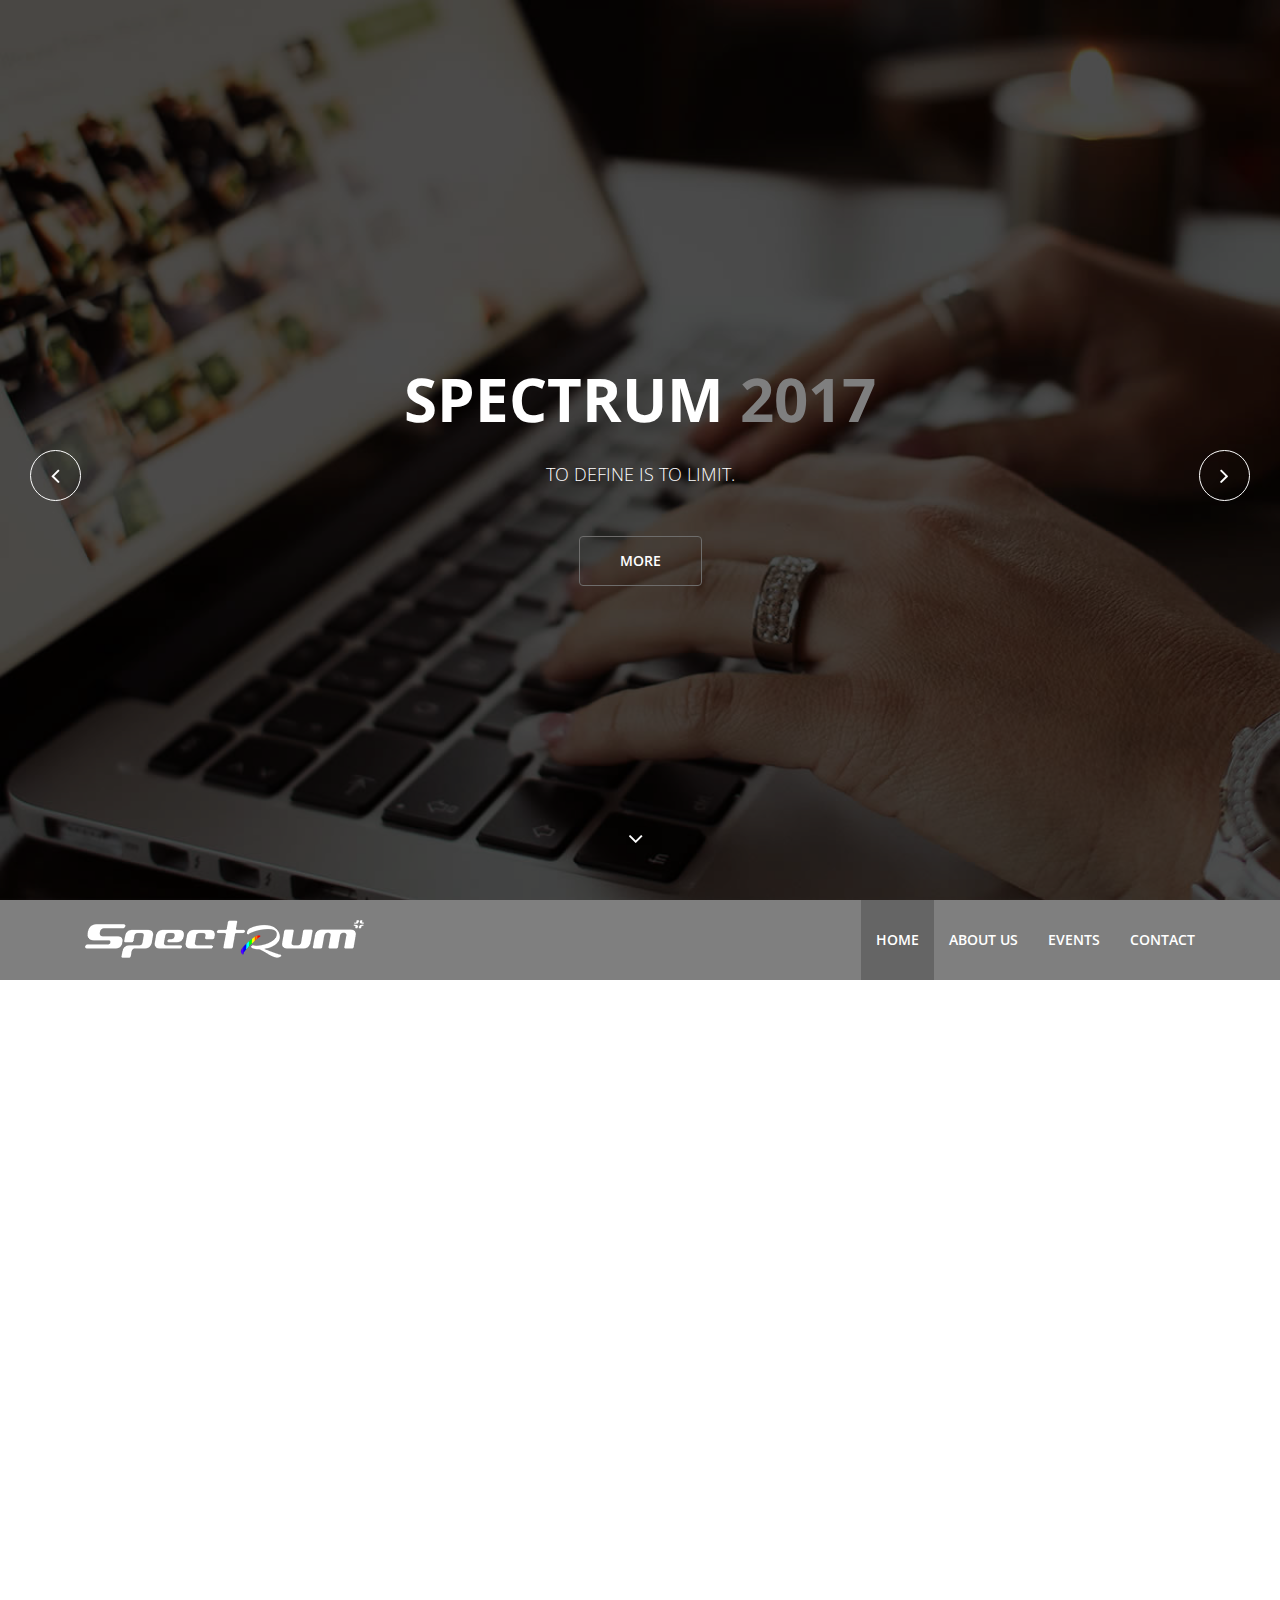
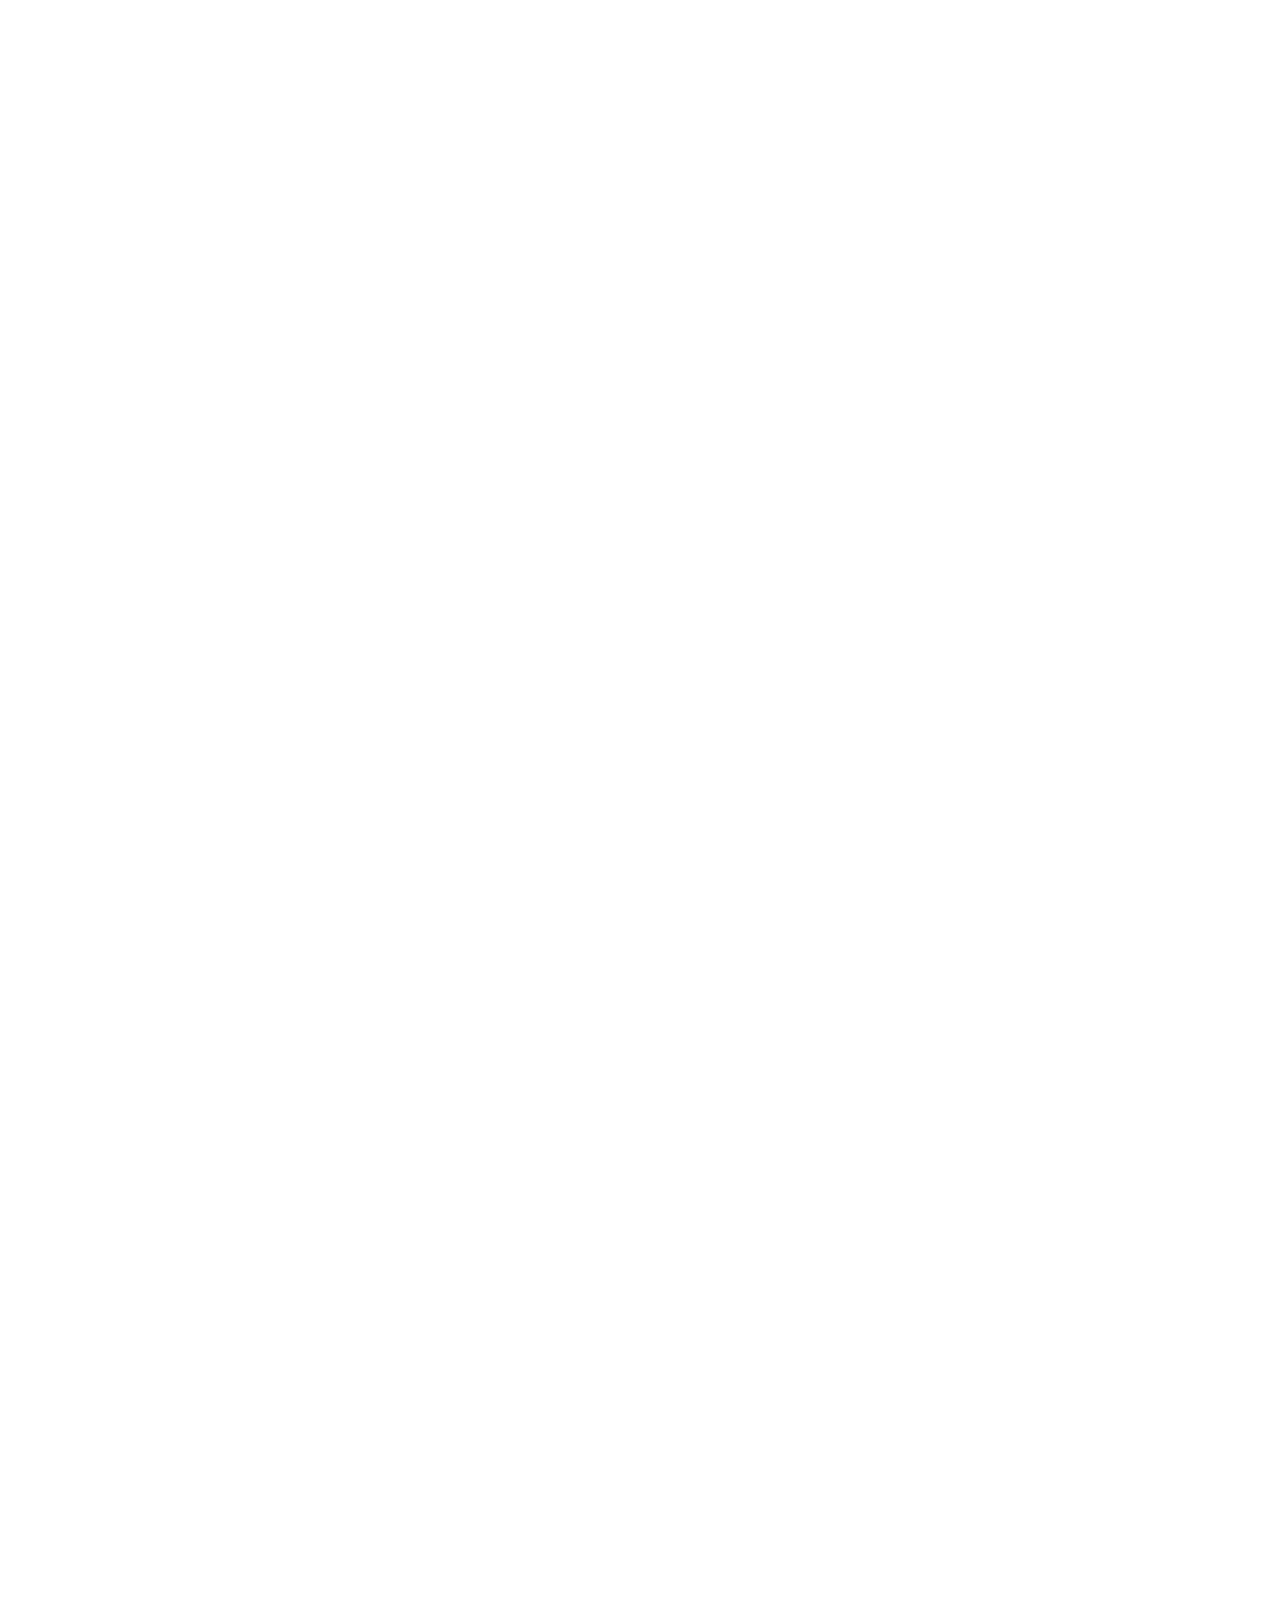
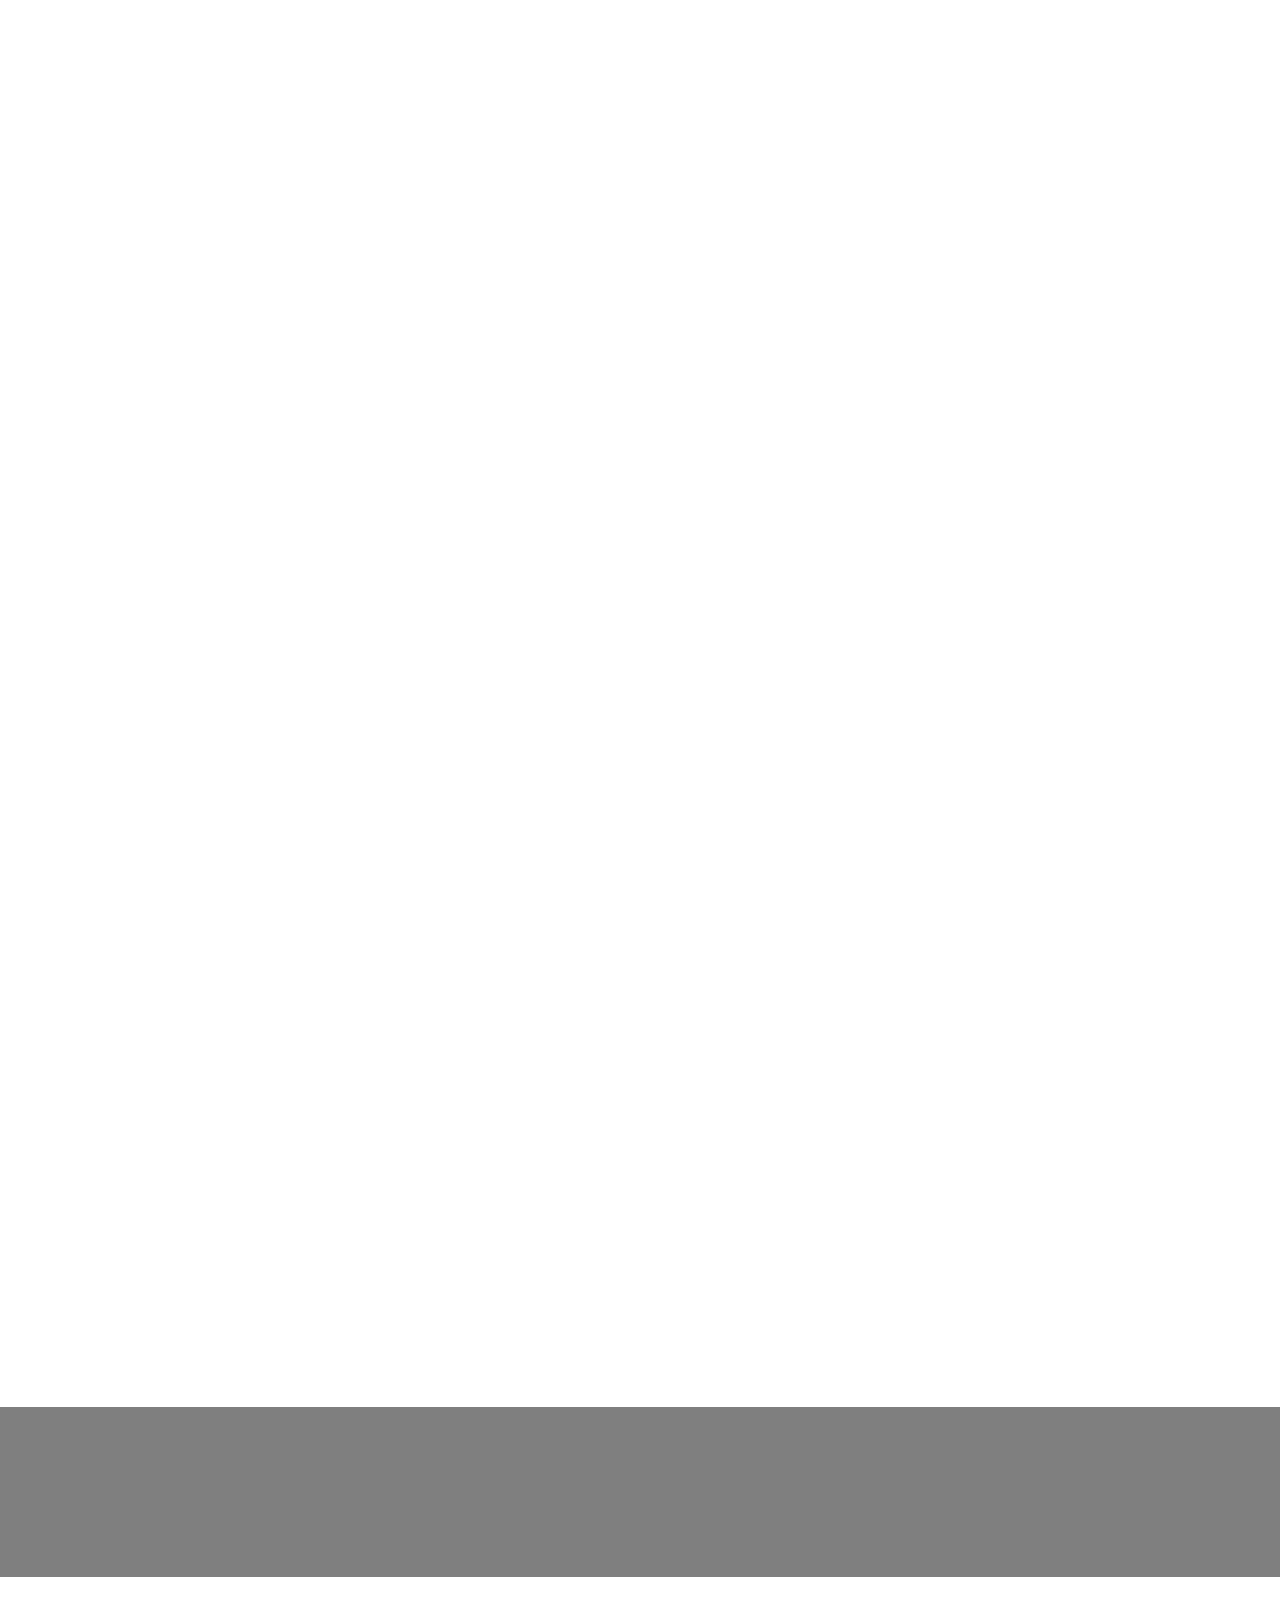
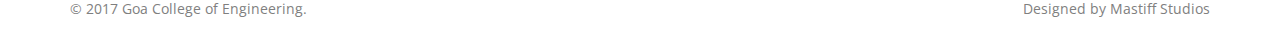
==== commit 883b5f3d: "New links" ====
--- a/index.html
+++ b/index.html
@@ -596,8 +596,8 @@
         </div>
         <div class="social-icons">
           <ul>
-            <li><a class="facebook" href="#"><i class="fa fa-facebook"></i></a></li>
-            <li><a class="instagram" href="#"><i class="fa fa-instagram"></i></a></li>
+            <li><a class="facebook" href="www.facebook.com/gecspectrum"><i class="fa fa-facebook"></i></a></li>
+            <li><a class="instagram" href="www.instagram.com/gecspectrum"><i class="fa fa-instagram"></i></a></li>
           </ul>
         </div>
       </div>
@@ -606,7 +606,7 @@
       <div class="container">
         <div class="row">
           <div class="col-sm-6">
-            <p>&copy; 2017 Mastiff Studios.</p>
+            <p>&copy; 2017 Goa College of Engineering.</p>
           </div>
           <div class="col-sm-6">
             <p class="pull-right">Designed by <a href="http://www.kuvelkar.com/">Mastiff Studios</a></p>
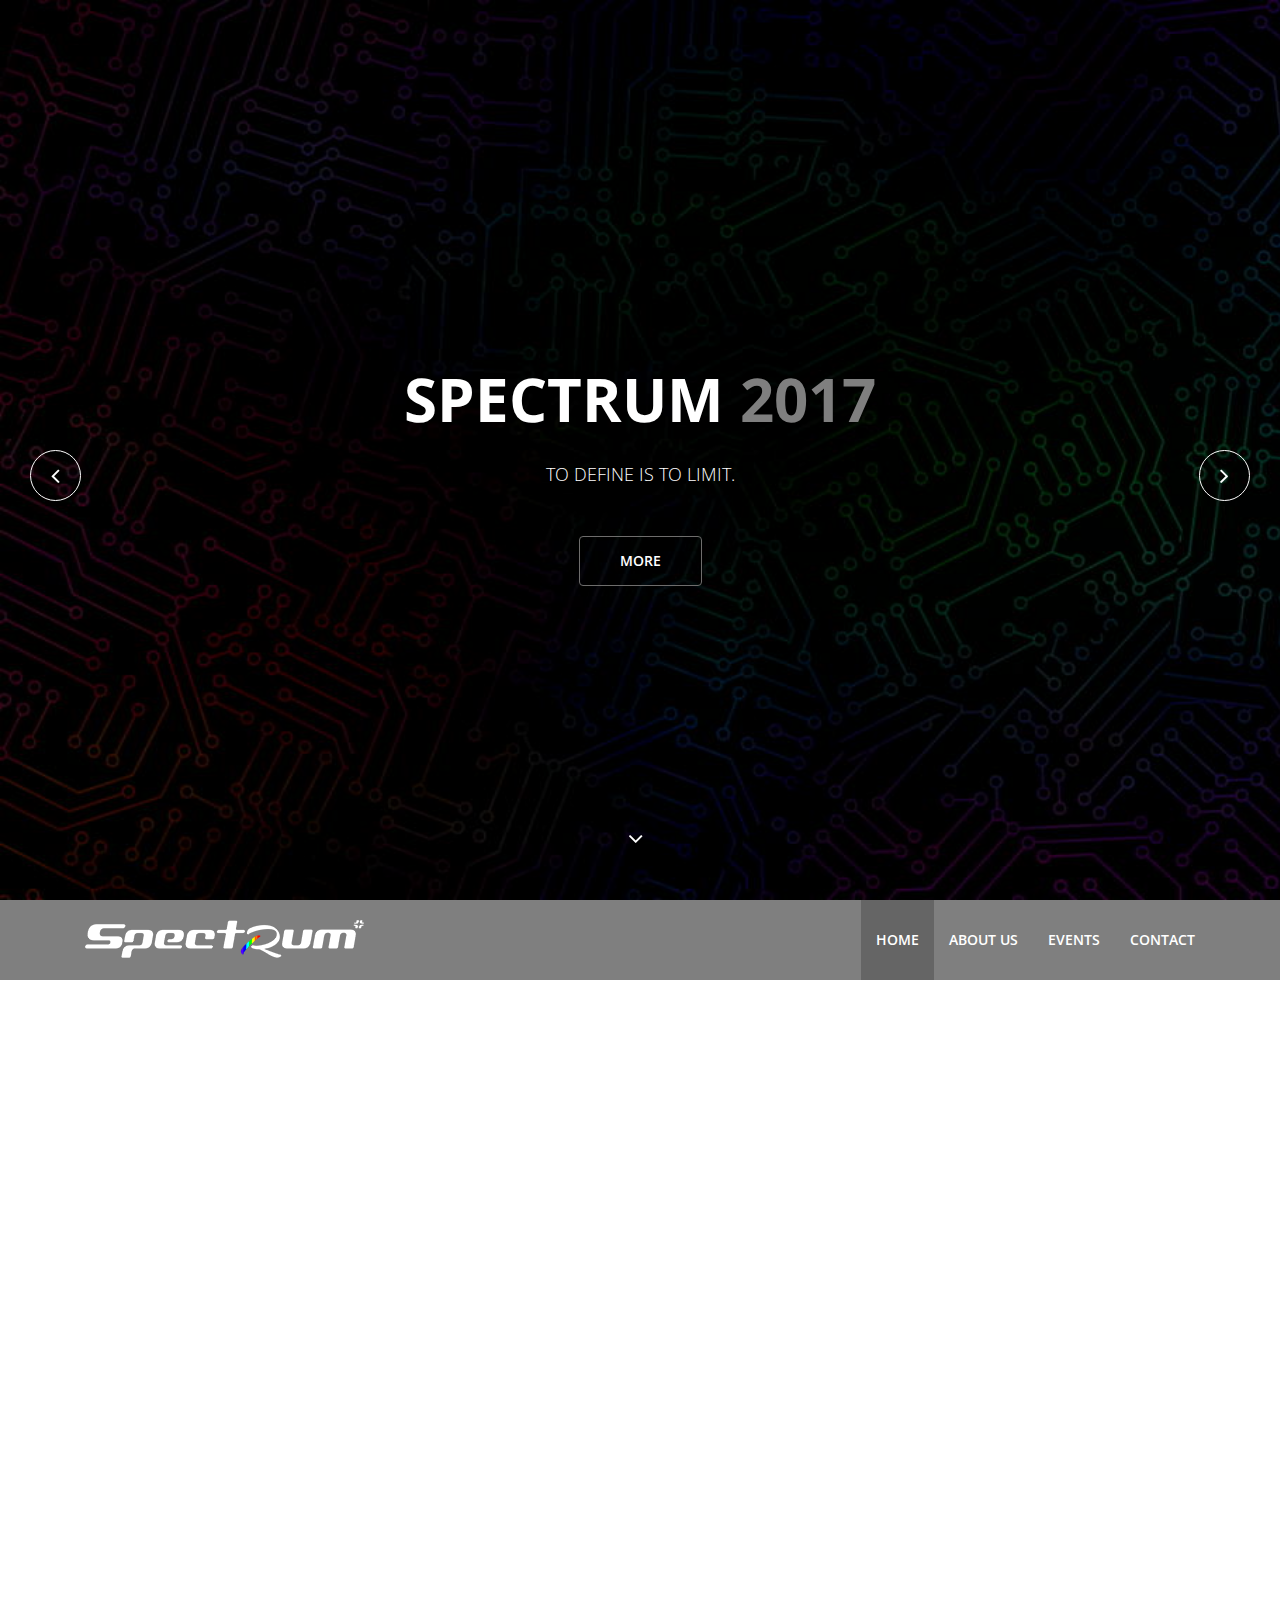
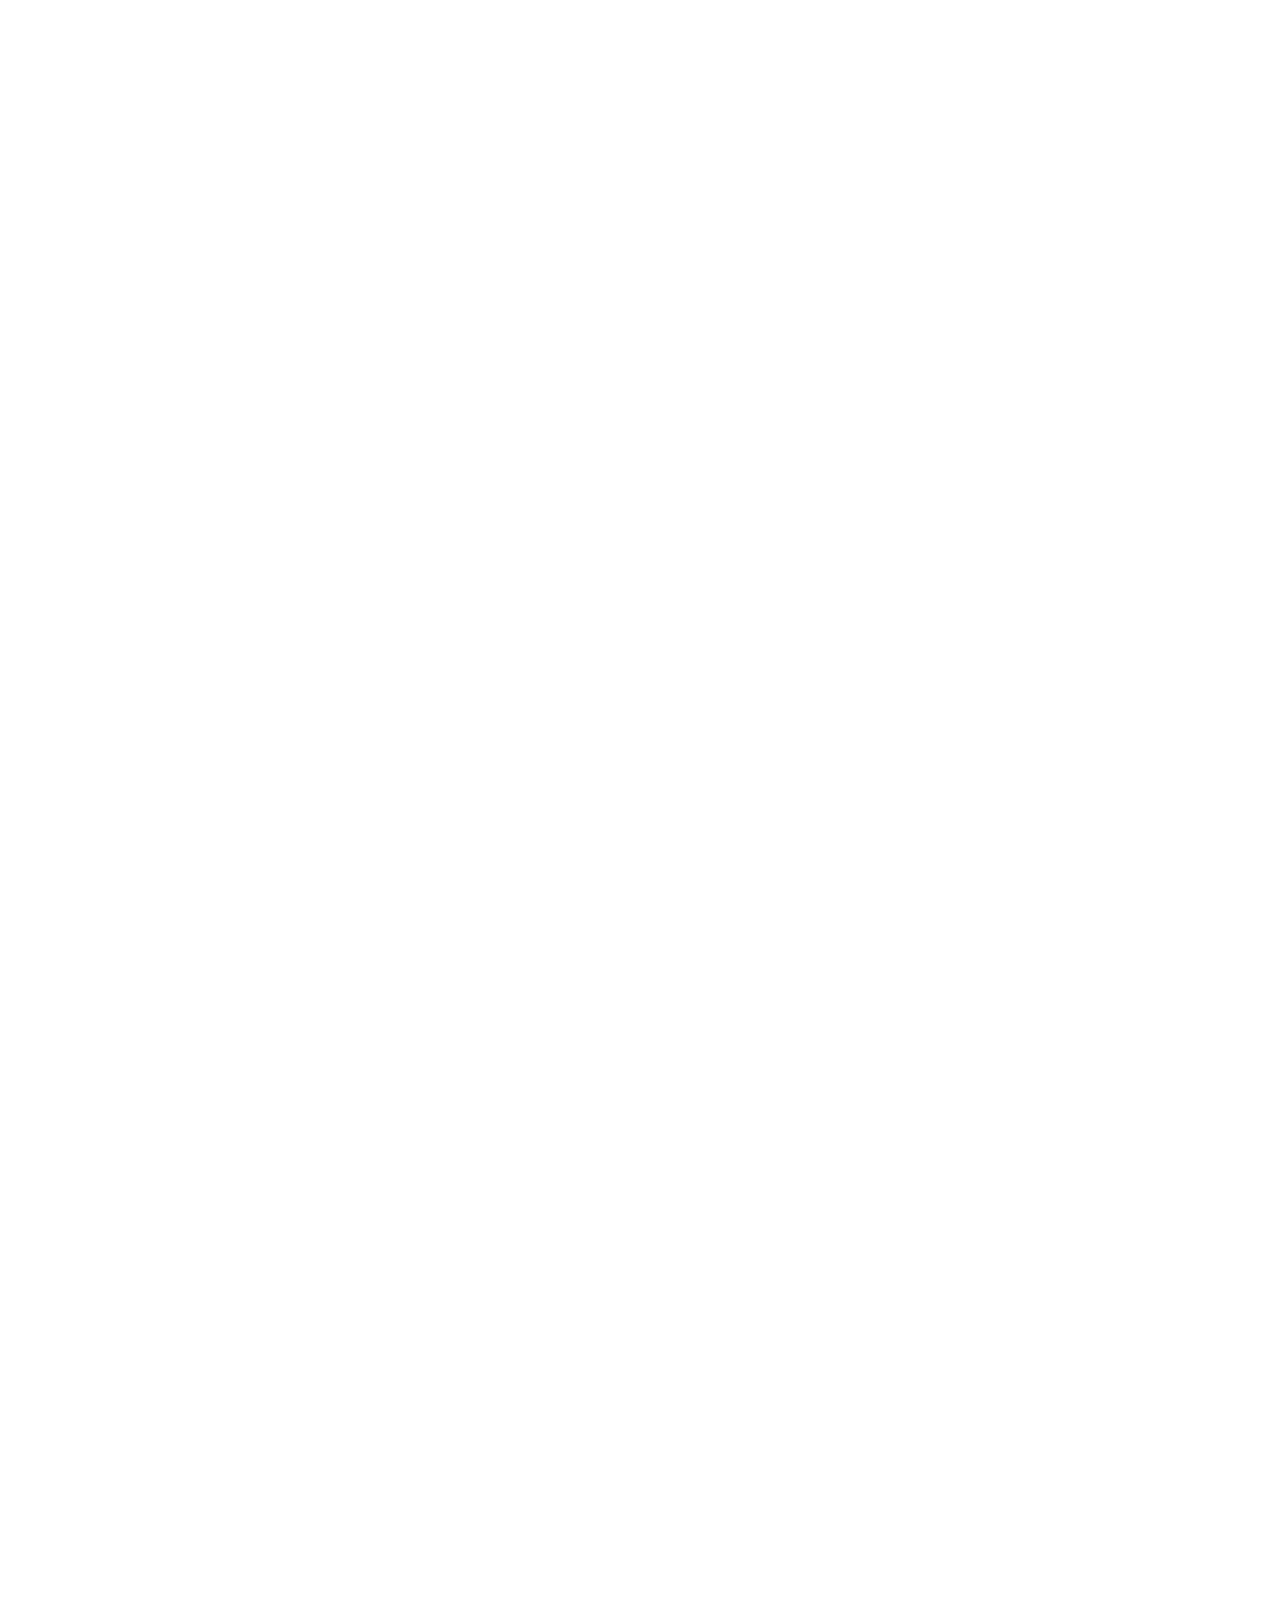
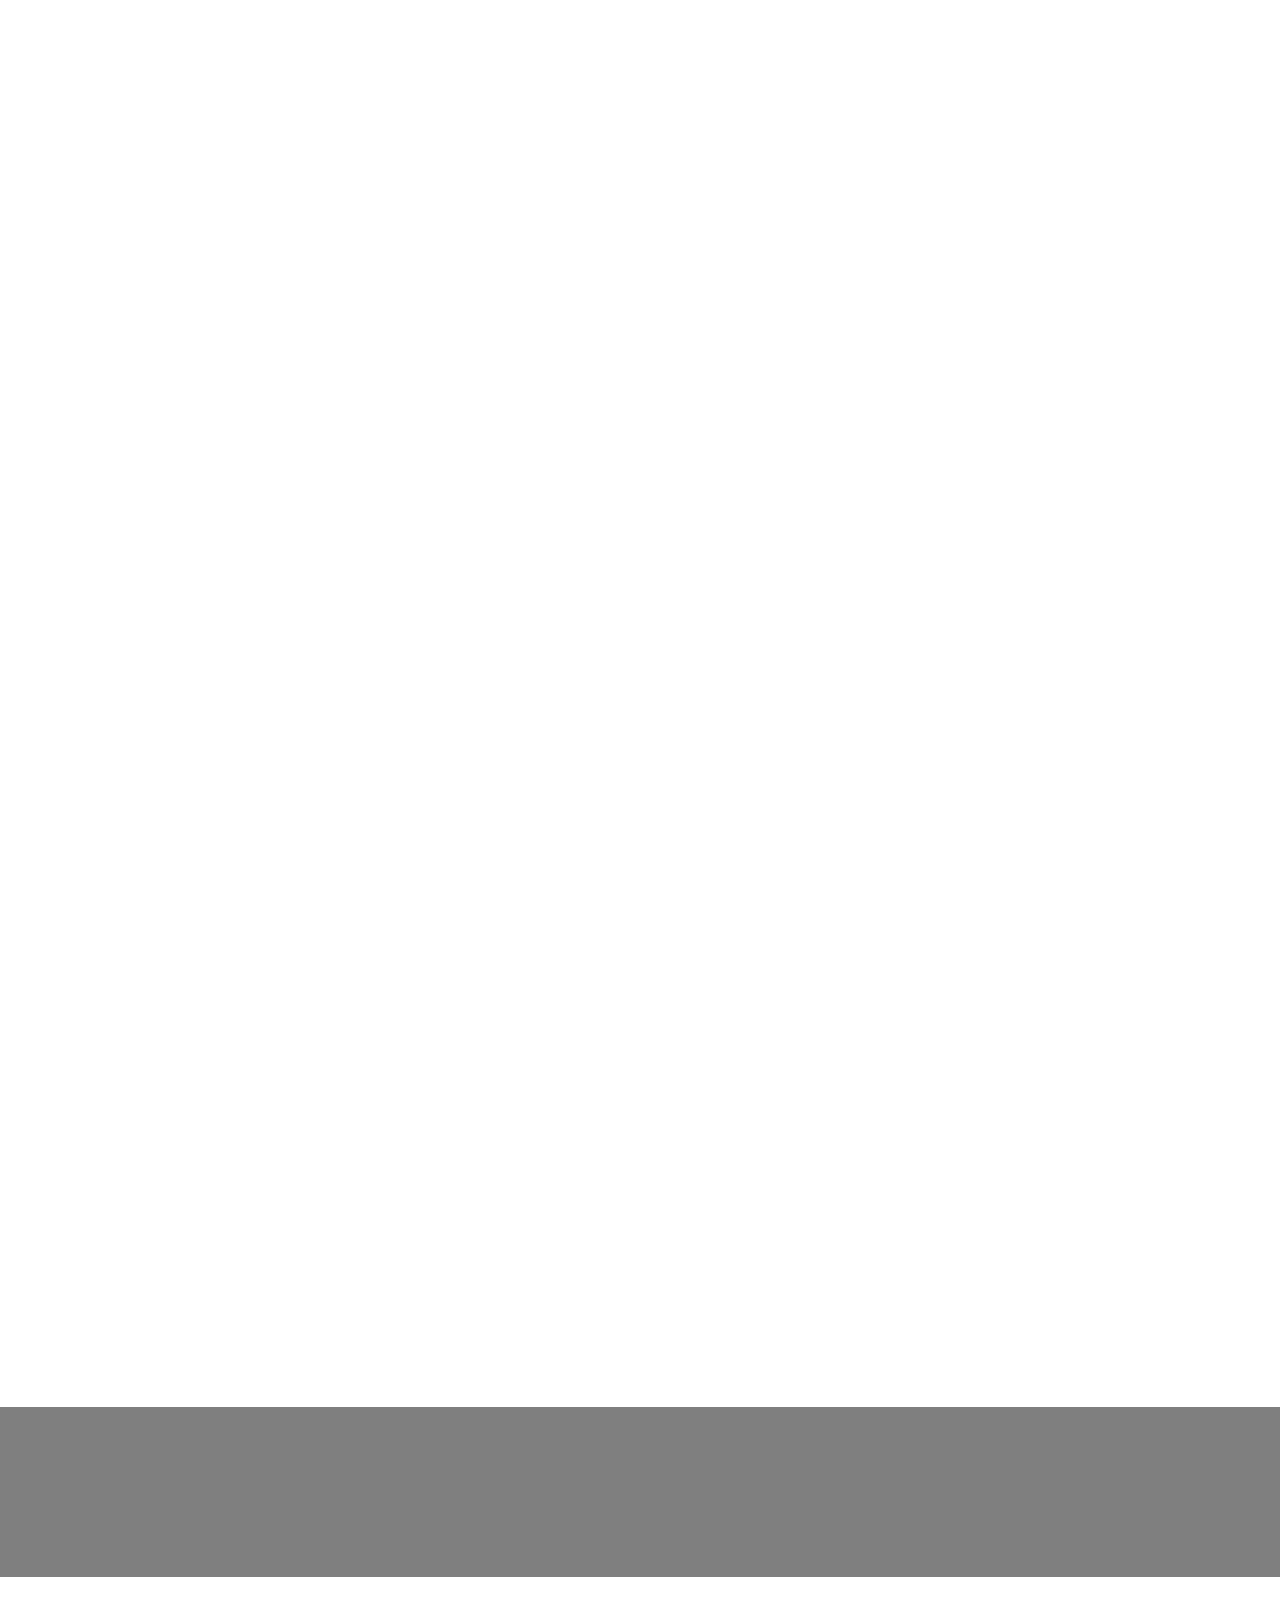
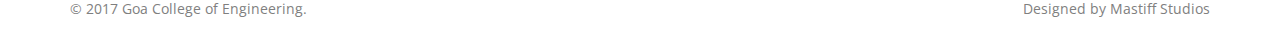
==== commit 354cfa61: "Added details" ====
--- a/index.html
+++ b/index.html
@@ -32,28 +32,28 @@
   <header id="home">
     <div id="home-slider" class="carousel slide carousel-fade" data-ride="carousel">
       <div class="carousel-inner">
-        <div class="item active" style="background-image: url(images/slider/1.jpg)">
+        <div class="item active" style="background-image: url(images/slider/5.jpg)">
           <div class="caption">
             <h1 class="animated fadeInLeftBig">SPECTRUM <span>2017</span></h1>
             <p class="animated fadeInRightBig">To define is to limit.</p>
             <a data-scroll class="btn btn-start animated fadeInUpBig" href="#about-us">More</a>
           </div>
         </div>
-        <div class="item" style="background-image: url(images/slider/2.jpg)">
+        <div class="item" style="background-image: url(images/slider/4.jpg)">
+          <div class="caption">
+            <h1 class="animated fadeInLeftBig">We <span>Innovate</span></h1>
+            <p class="animated fadeInRightBig">Innovate today to create a better tomorrow.</p>
+            <a data-scroll class="btn btn-start animated fadeInUpBig" href="#about-us">Start now</a>
+          </div>
+        </div>
+        <div class="item" style="background-image: url(images/slider/1.jpg)">
           <div class="caption">
             <h1 class="animated fadeInLeftBig">We <span>Create</span></h1>
             <p class="animated fadeInRightBig">Bootstrap - Responsive Design - Retina Ready - Parallax</p>
             <a data-scroll class="btn btn-start animated fadeInUpBig" href="#about-us">Start now</a>
           </div>
         </div>
-        <div class="item" style="background-image: url(images/slider/3.jpg)">
-          <div class="caption">
-            <h1 class="animated fadeInLeftBig">We <span>Innovate</span></h1>
-            <p class="animated fadeInRightBig">Bootstrap - Responsive Design - Retina Ready - Parallax</p>
-            <a data-scroll class="btn btn-start animated fadeInUpBig" href="#about-us">Start now</a>
-          </div>
-        </div>
-        <div class="item" style="background-image: url(images/slider/3.jpg)">
+        <div class="item" style="background-image: url(images/slider/2.jpg)">
           <div class="caption">
             <h1 class="animated fadeInLeftBig">We <span>Succeed</span></h1>
             <p class="animated fadeInRightBig">Bootstrap - Responsive Design - Retina Ready - Parallax</p>
@@ -130,7 +130,7 @@
                     <h3>Robowars</h3>
                   </div>
                   <div class="folio-overview">
-                    <span class="folio-link"><a class="folio-read-more" href="#" data-single_url="portfolio-single.html" ><i class="fa fa-link"></i></a></span>
+                    <span class="folio-link"><a class="folio-read-more" href="#" data-single_url="robowars.html" ><i class="fa fa-link"></i></a></span>
                   </div>
                 </div>
               </div>
@@ -149,7 +149,7 @@
                     <h3>Robosoccer</h3>
                   </div>
                   <div class="folio-overview">
-                    <span class="folio-link"><a class="folio-read-more" href="#" data-single_url="portfolio-single.html" ><i class="fa fa-link"></i></a></span>
+                    <span class="folio-link"><a class="folio-read-more" href="#" data-single_url="robosoccer.html" ><i class="fa fa-link"></i></a></span>
                   </div>
                 </div>
               </div>
@@ -168,7 +168,7 @@
                     <h3>Robotrax</h3>
                   </div>
                   <div class="folio-overview">
-                    <span class="folio-link"><a class="folio-read-more" href="#" data-single_url="portfolio-single.html" ><i class="fa fa-link"></i></a></span>
+                    <span class="folio-link"><a class="folio-read-more" href="#" data-single_url="robotrax.html" ><i class="fa fa-link"></i></a></span>
                   </div>
                 </div>
               </div>
@@ -187,7 +187,7 @@
                     <h3>Robosumo</h3>
                   </div>
                   <div class="folio-overview">
-                    <span class="folio-link"><a class="folio-read-more" href="#" data-single_url="portfolio-single.html" ><i class="fa fa-link"></i></a></span>
+                    <span class="folio-link"><a class="folio-read-more" href="#" data-single_url="robosumo.html" ><i class="fa fa-link"></i></a></span>
                   </div>
                 </div>
               </div>
@@ -205,7 +205,7 @@
                     <h3>Line Follower</h3>
                   </div>
                   <div class="folio-overview">
-                    <span class="folio-link"><a class="folio-read-more" href="#" data-single_url="portfolio-single.html" ><i class="fa fa-link"></i></a></span>
+                    <span class="folio-link"><a class="folio-read-more" href="#" data-single_url="line.html" ><i class="fa fa-link"></i></a></span>
                   </div>
                 </div>
               </div>
@@ -224,7 +224,7 @@
                     <h3>Roadies</h3>
                   </div>
                   <div class="folio-overview">
-                    <span class="folio-link"><a class="folio-read-more" href="#" data-single_url="portfolio-single.html" ><i class="fa fa-link"></i></a></span>
+                    <span class="folio-link"><a class="folio-read-more" href="#" data-single_url="roadies.html" ><i class="fa fa-link"></i></a></span>
                   </div>
                 </div>
               </div>
@@ -242,7 +242,7 @@
                     <h3>Carrom</h3>
                   </div>
                   <div class="folio-overview">
-                    <span class="folio-link"><a class="folio-read-more" href="#" data-single_url="portfolio-single.html" ><i class="fa fa-link"></i></a></span>
+                    <span class="folio-link"><a class="folio-read-more" href="#" data-single_url="carrom.html" ><i class="fa fa-link"></i></a></span>
                   </div>
                 </div>
               </div>
@@ -261,7 +261,7 @@
                     <h3>Catapult</h3>
                   </div>
                   <div class="folio-overview">
-                    <span class="folio-link"><a class="folio-read-more" href="#" data-single_url="portfolio-single.html" ><i class="fa fa-link"></i></a></span>
+                    <span class="folio-link"><a class="folio-read-more" href="#" data-single_url="catapult.html" ><i class="fa fa-link"></i></a></span>
                   </div>
                 </div>
               </div>
@@ -279,7 +279,7 @@
                     <h3>Hackathon</h3>
                   </div>
                   <div class="folio-overview">
-                    <span class="folio-link"><a class="folio-read-more" href="#" data-single_url="portfolio-single.html" ><i class="fa fa-link"></i></a></span>
+                    <span class="folio-link"><a class="folio-read-more" href="#" data-single_url="hackathon.html" ><i class="fa fa-link"></i></a></span>
                   </div>
                 </div>
               </div>
@@ -298,7 +298,7 @@
                     <h3>Decrypt</h3>
                   </div>
                   <div class="folio-overview">
-                    <span class="folio-link"><a class="folio-read-more" href="#" data-single_url="portfolio-single.html" ><i class="fa fa-link"></i></a></span>
+                    <span class="folio-link"><a class="folio-read-more" href="#" data-single_url="decrypt.html" ><i class="fa fa-link"></i></a></span>
                   </div>
                 </div>
               </div>
@@ -316,7 +316,7 @@
                     <h3>Model Making</h3>
                   </div>
                   <div class="folio-overview">
-                    <span class="folio-link"><a class="folio-read-more" href="#" data-single_url="portfolio-single.html" ><i class="fa fa-link"></i></a></span>
+                    <span class="folio-link"><a class="folio-read-more" href="#" data-single_url="model.html" ><i class="fa fa-link"></i></a></span>
                   </div>
                 </div>
               </div>
@@ -335,7 +335,7 @@
                     <h3>Truss Building</h3>
                   </div>
                   <div class="folio-overview">
-                    <span class="folio-link"><a class="folio-read-more" href="#" data-single_url="portfolio-single.html" ><i class="fa fa-link"></i></a></span>
+                    <span class="folio-link"><a class="folio-read-more" href="#" data-single_url="truss.html" ><i class="fa fa-link"></i></a></span>
                   </div>
                 </div>
               </div>
@@ -353,7 +353,7 @@
                     <h3>Sketching</h3>
                   </div>
                   <div class="folio-overview">
-                    <span class="folio-link"><a class="folio-read-more" href="#" data-single_url="portfolio-single.html" ><i class="fa fa-link"></i></a></span>
+                    <span class="folio-link"><a class="folio-read-more" href="#" data-single_url="sketch.html" ><i class="fa fa-link"></i></a></span>
                   </div>
                 </div>
               </div>
@@ -372,7 +372,7 @@
                     <h3>Web Designing</h3>
                   </div>
                   <div class="folio-overview">
-                    <span class="folio-link"><a class="folio-read-more" href="#" data-single_url="portfolio-single.html" ><i class="fa fa-link"></i></a></span>
+                    <span class="folio-link"><a class="folio-read-more" href="#" data-single_url="web.html" ><i class="fa fa-link"></i></a></span>
                   </div>
                 </div>
               </div>
@@ -390,7 +390,7 @@
                     <h3>Control Cricket</h3>
                   </div>
                   <div class="folio-overview">
-                    <span class="folio-link"><a class="folio-read-more" href="#" data-single_url="portfolio-single.html" ><i class="fa fa-link"></i></a></span>
+                    <span class="folio-link"><a class="folio-read-more" href="#" data-single_url="control.html" ><i class="fa fa-link"></i></a></span>
                   </div>
                 </div>
               </div>
@@ -409,7 +409,7 @@
                     <h3>Futsal</h3>
                   </div>
                   <div class="folio-overview">
-                    <span class="folio-link"><a class="folio-read-more" href="#" data-single_url="portfolio-single.html" ><i class="fa fa-link"></i></a></span>
+                    <span class="folio-link"><a class="folio-read-more" href="#" data-single_url="futsal.html" ><i class="fa fa-link"></i></a></span>
                   </div>
                 </div>
               </div>
@@ -427,7 +427,7 @@
                     <h3>Counter Strike</h3>
                   </div>
                   <div class="folio-overview">
-                    <span class="folio-link"><a class="folio-read-more" href="#" data-single_url="portfolio-single.html" ><i class="fa fa-link"></i></a></span>
+                    <span class="folio-link"><a class="folio-read-more" href="#" data-single_url="cs.html" ><i class="fa fa-link"></i></a></span>
                   </div>
                 </div>
               </div>
@@ -446,7 +446,7 @@
                     <h3>Mini Militia</h3>
                   </div>
                   <div class="folio-overview">
-                    <span class="folio-link"><a class="folio-read-more" href="#" data-single_url="portfolio-single.html" ><i class="fa fa-link"></i></a></span>
+                    <span class="folio-link"><a class="folio-read-more" href="#" data-single_url="mm.html" ><i class="fa fa-link"></i></a></span>
                   </div>
                 </div>
               </div>
@@ -464,7 +464,7 @@
                     <h3>Clash Royale</h3>
                   </div>
                   <div class="folio-overview">
-                    <span class="folio-link"><a class="folio-read-more" href="#" data-single_url="portfolio-single.html" ><i class="fa fa-link"></i></a></span>
+                    <span class="folio-link"><a class="folio-read-more" href="#" data-single_url="clash.html" ><i class="fa fa-link"></i></a></span>
                   </div>
                 </div>
               </div>
@@ -483,25 +483,25 @@
                     <h3>Quiz</h3>
                   </div>
                   <div class="folio-overview">
-                    <span class="folio-link"><a class="folio-read-more" href="#" data-single_url="portfolio-single.html" ><i class="fa fa-link"></i></a></span>
-                  </div>
-                </div>
-              </div>
-            </div>
-          </div>
-        </div><div class="col-sm-3">
-          <div class="folio-item wow fadeInRightBig" data-wow-duration="1000ms" data-wow-delay="300ms">
-            <div class="folio-image">
-              <img class="img-responsive" src="images/portfolio/gadget.jpg" alt="">
-            </div>
-            <div class="overlay">
-              <div class="overlay-content">
-                <div class="overlay-text">
-                  <div class="folio-info">
-                    <h3>Gadget Guru</h3>
-                  </div>
-                  <div class="folio-overview">
-                    <span class="folio-link"><a class="folio-read-more" href="#" data-single_url="portfolio-single.html" ><i class="fa fa-link"></i></a></span>
+                    <span class="folio-link"><a class="folio-read-more" href="#" data-single_url="quiz.html" ><i class="fa fa-link"></i></a></span>
+                  </div>
+                </div>
+              </div>
+            </div>
+          </div>
+        </div><div class="col-sm-3">
+          <div class="folio-item wow fadeInRightBig" data-wow-duration="1000ms" data-wow-delay="300ms">
+            <div class="folio-image">
+              <img class="img-responsive" src="images/portfolio/project.jpg" alt="">
+            </div>
+            <div class="overlay">
+              <div class="overlay-content">
+                <div class="overlay-text">
+                  <div class="folio-info">
+                    <h3>Project Presentation</h3>
+                  </div>
+                  <div class="folio-overview">
+                    <span class="folio-link"><a class="folio-read-more" href="#" data-single_url="project.html" ><i class="fa fa-link"></i></a></span>
                   </div>
                 </div>
               </div>
@@ -520,7 +520,7 @@
                     <h3>Photography</h3>
                   </div>
                   <div class="folio-overview">
-                    <span class="folio-link"><a class="folio-read-more" href="#" data-single_url="portfolio-single.html" ><i class="fa fa-link"></i></a></span>
+                    <span class="folio-link"><a class="folio-read-more" href="#" data-single_url="photography.html" ><i class="fa fa-link"></i></a></span>
                   </div>
                 </div>
               </div>
@@ -534,8 +534,6 @@
       </div>
     </div><!-- /#portfolio-single-wrap -->
   </section><!--/#portfolio-->
-
-
   <section id="contact">
     <div id="google-map" class="wow fadeIn" data-latitude="15.4226616" data-longitude="73.9779698" data-wow-duration="1000ms" data-wow-delay="400ms"></div>
     <div id="contact-us" class="parallax">
@@ -596,8 +594,8 @@
         </div>
         <div class="social-icons">
           <ul>
-            <li><a class="facebook" href="www.facebook.com/gecspectrum"><i class="fa fa-facebook"></i></a></li>
-            <li><a class="instagram" href="www.instagram.com/gecspectrum"><i class="fa fa-instagram"></i></a></li>
+            <li><a class="facebook" href="http://www.facebook.com/gecspectrum" target="_blank"><i class="fa fa-facebook"></i></a></li>
+            <li><a class="instagram" href="http://www.instagram.com/gecspectrum" target="_blank"><i class="fa fa-instagram"></i></a></li>
           </ul>
         </div>
       </div>
@@ -618,7 +616,9 @@
 
   <script type="text/javascript" src="js/jquery.js"></script>
   <script type="text/javascript" src="js/bootstrap.min.js"></script>
-  <script type="text/javascript" src="http://maps.google.com/maps/api/js?sensor=true"></script>
+  <!--  <script type="text/javascript" src="http://maps.google.com/maps/api/js?sensor=true"></script> -->
+  <script type="text/javascript" src="https://maps.googleapis.com/maps/api/js?libraries=places&key=AIzaSyBvbH5EEtno4ko120M2-RQidq75Kcigu7g"></script>
+
   <script type="text/javascript" src="js/jquery.inview.min.js"></script>
   <script type="text/javascript" src="js/wow.min.js"></script>
   <script type="text/javascript" src="js/mousescroll.js"></script>
